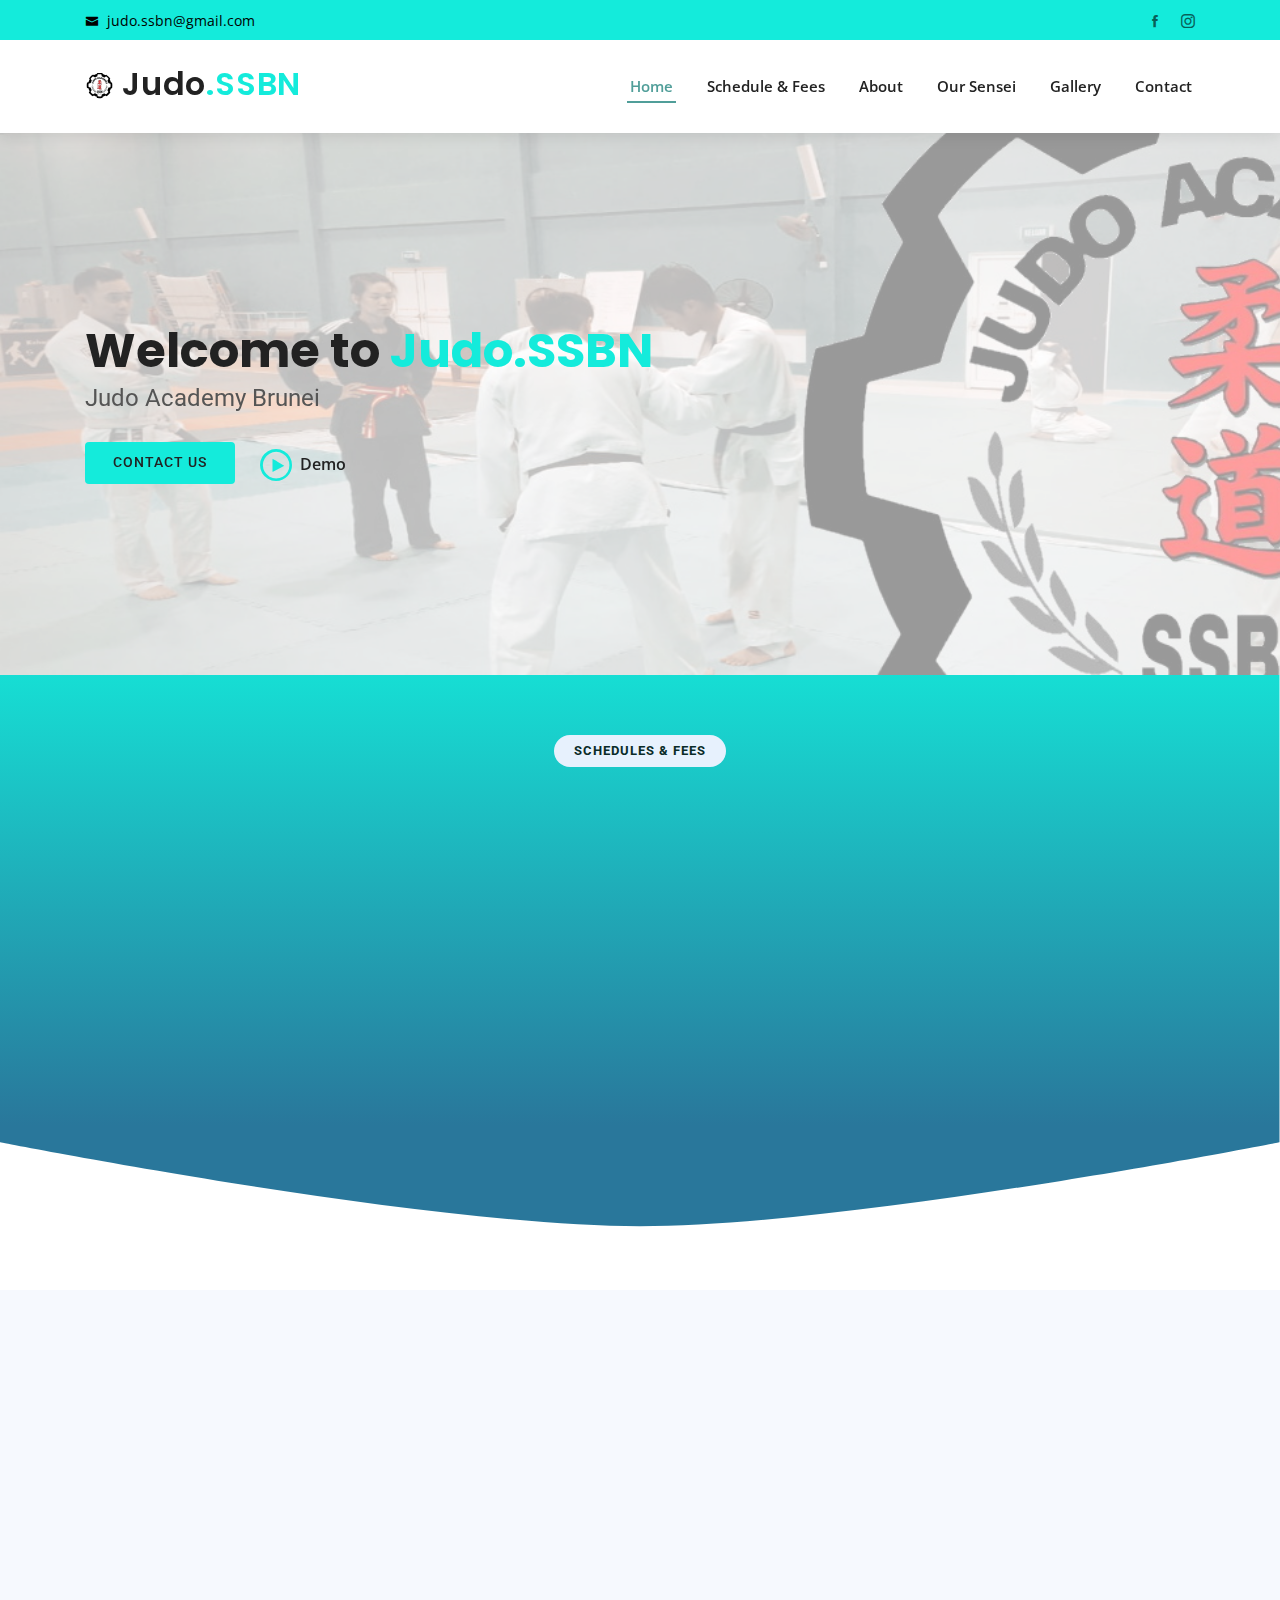
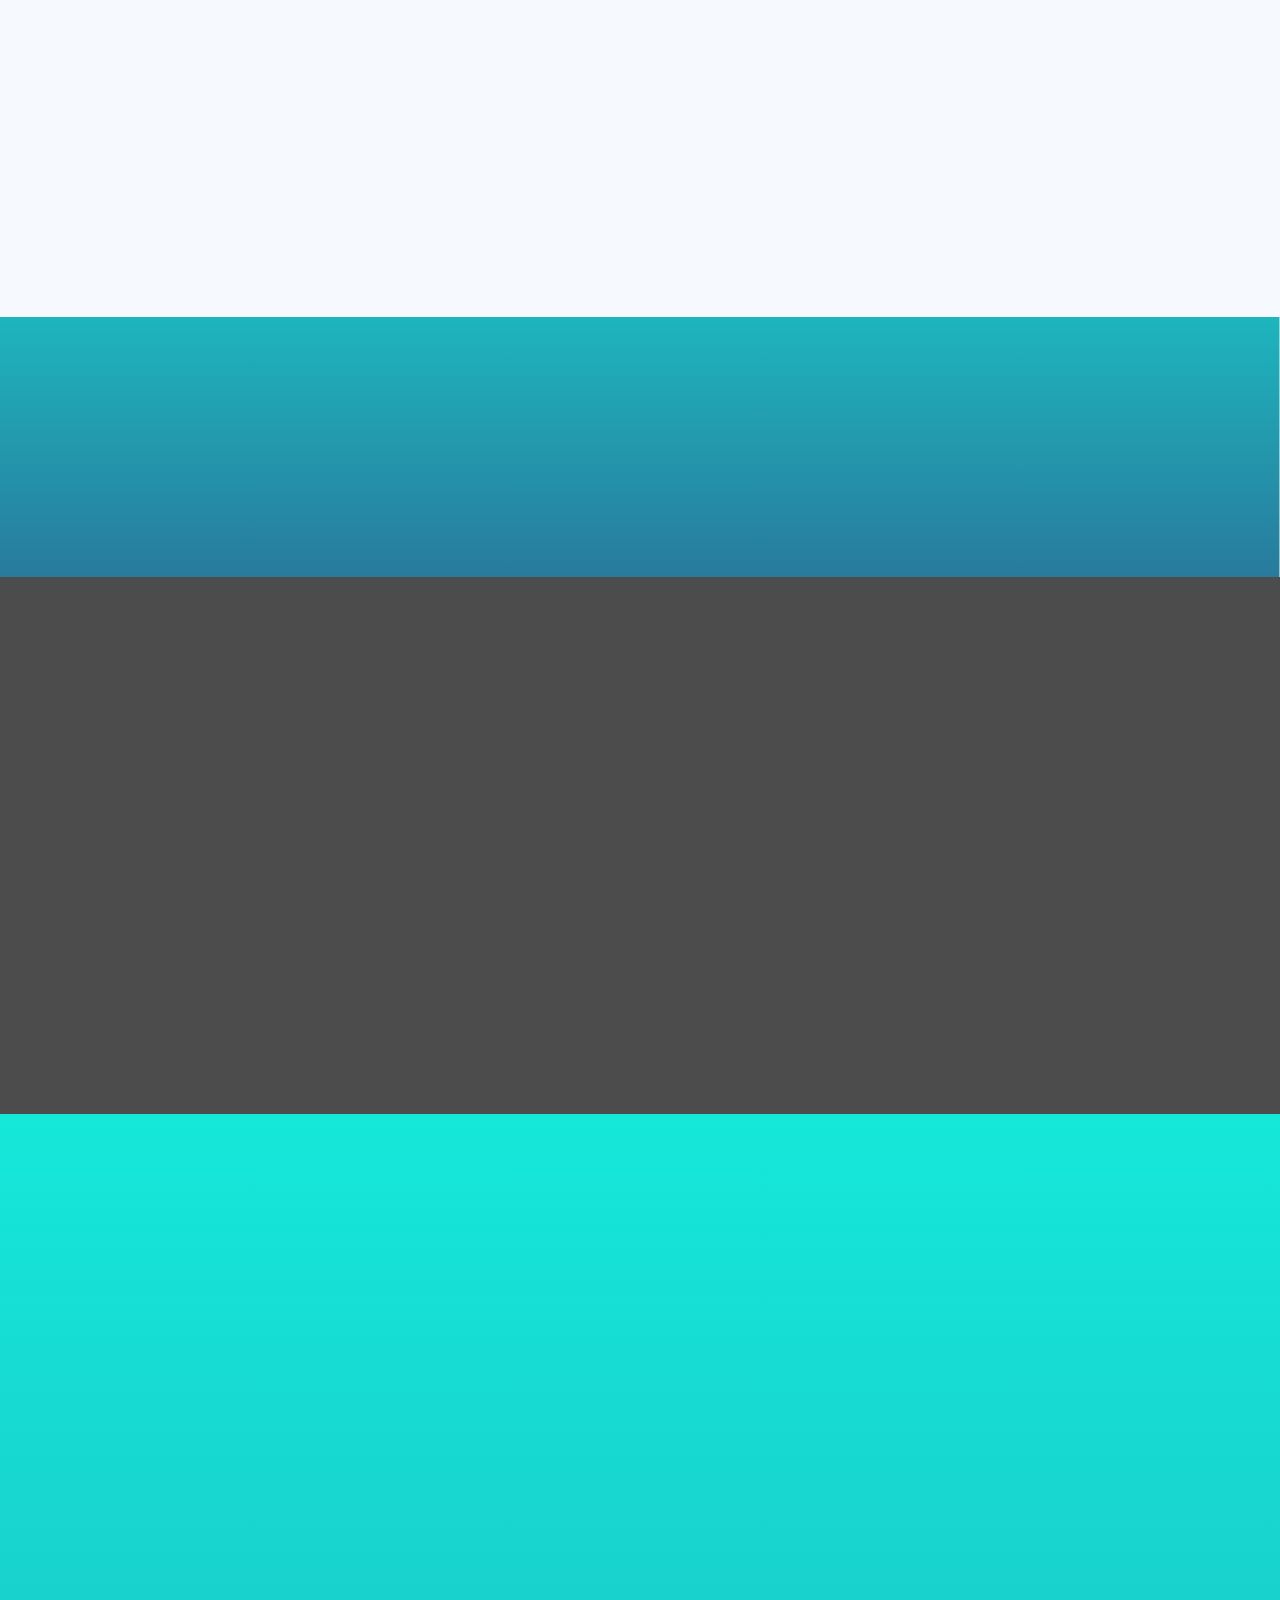
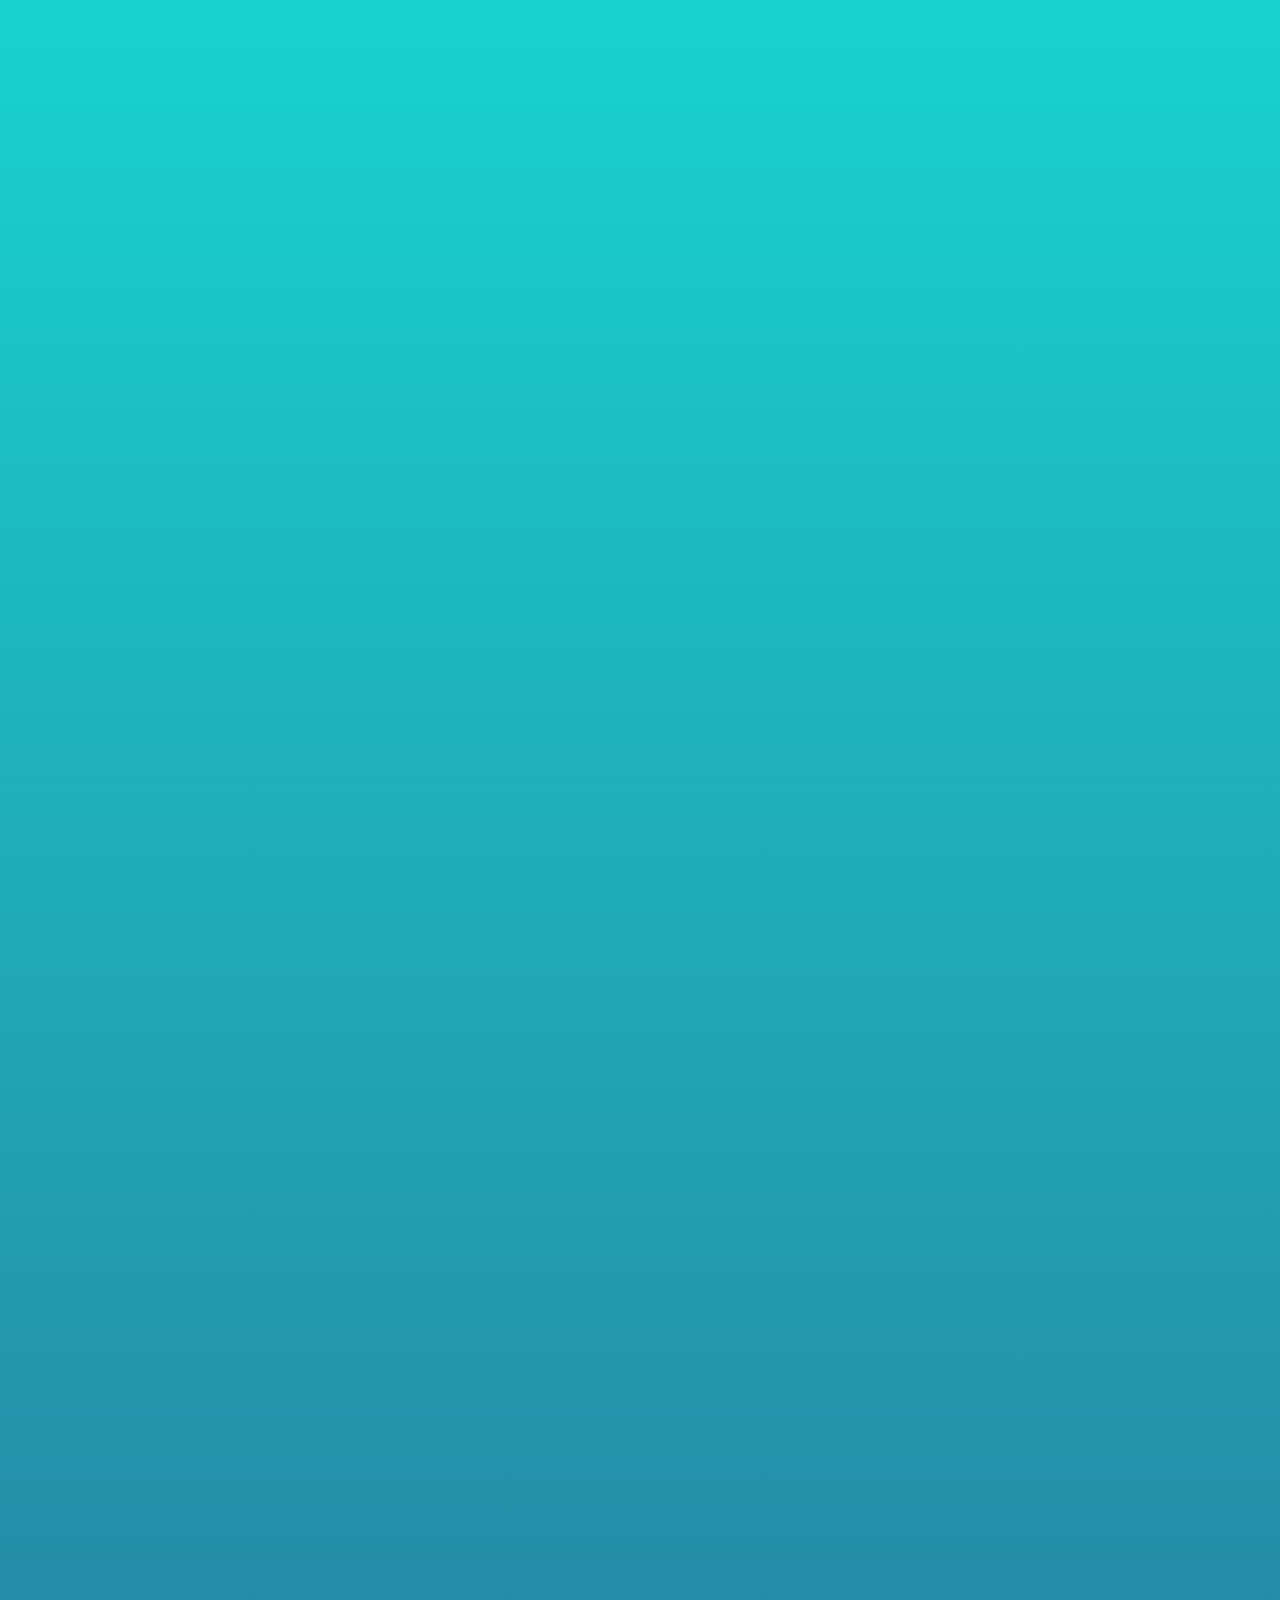
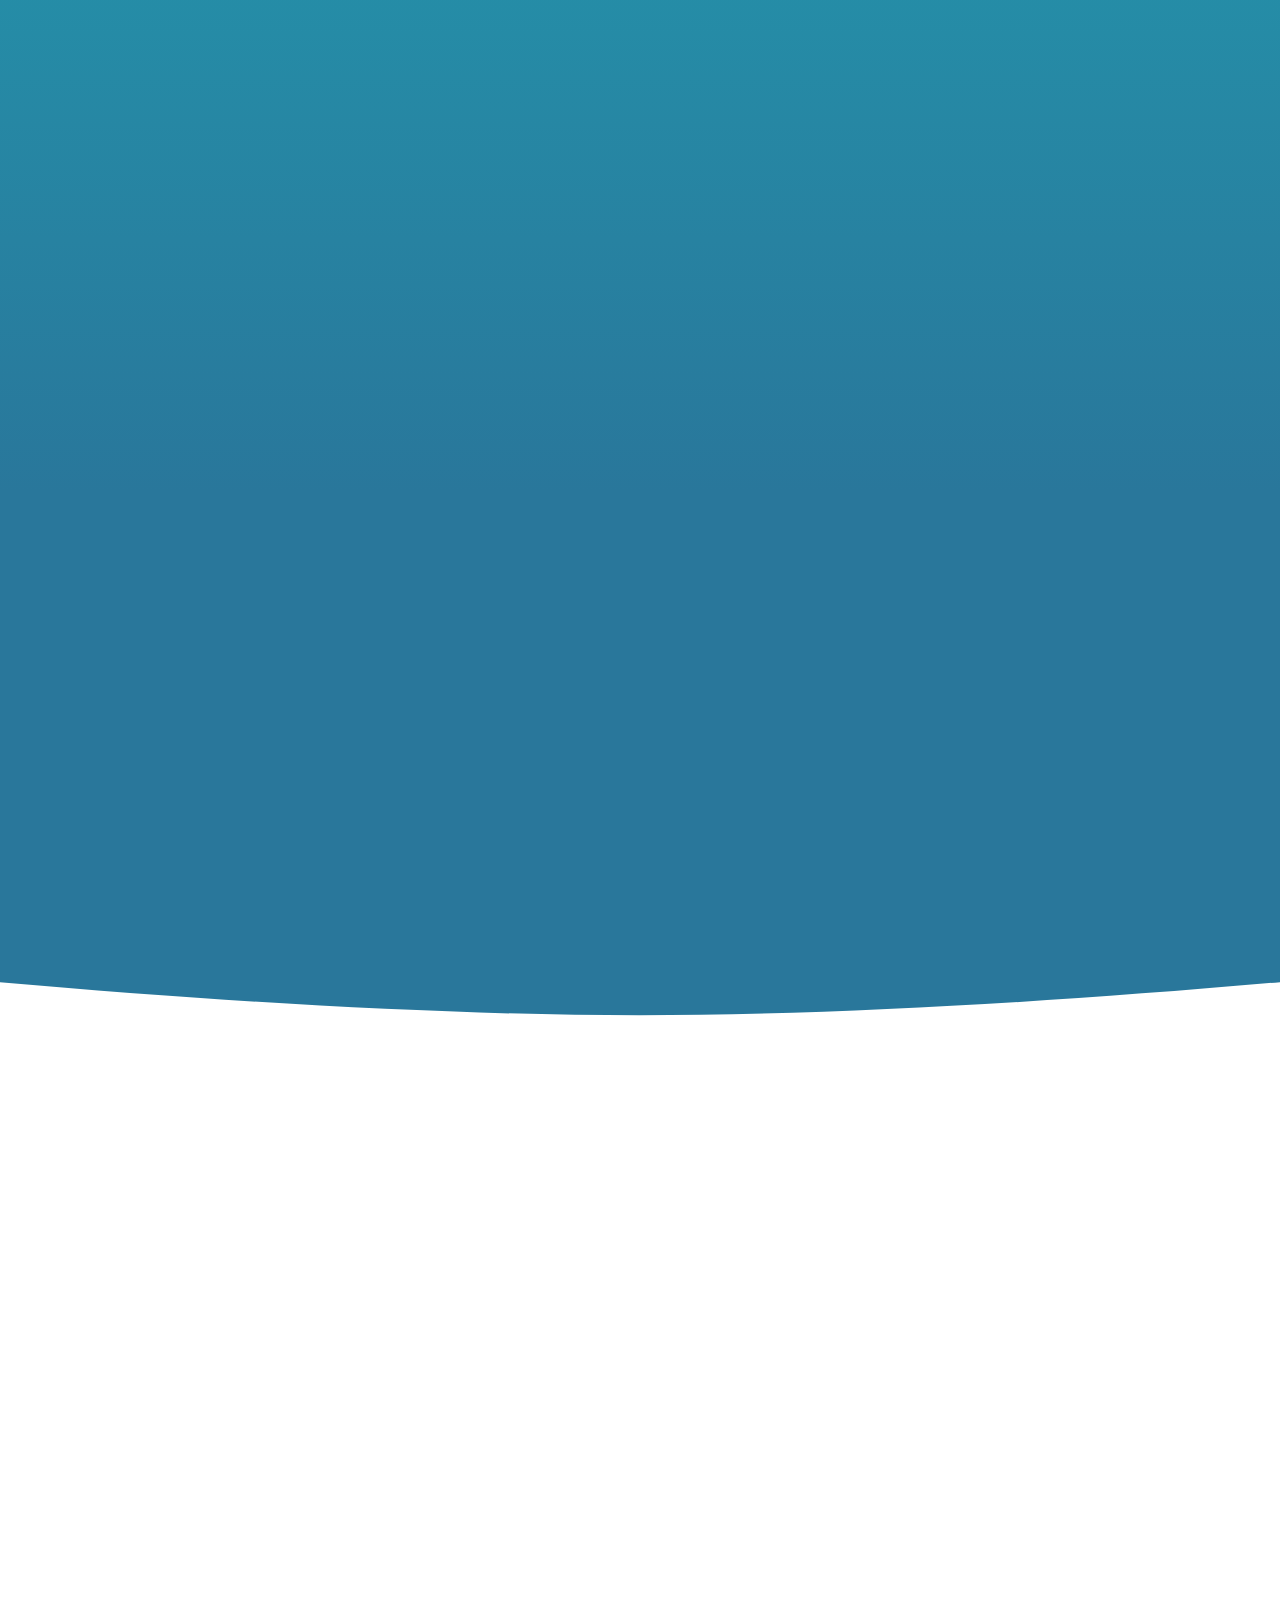
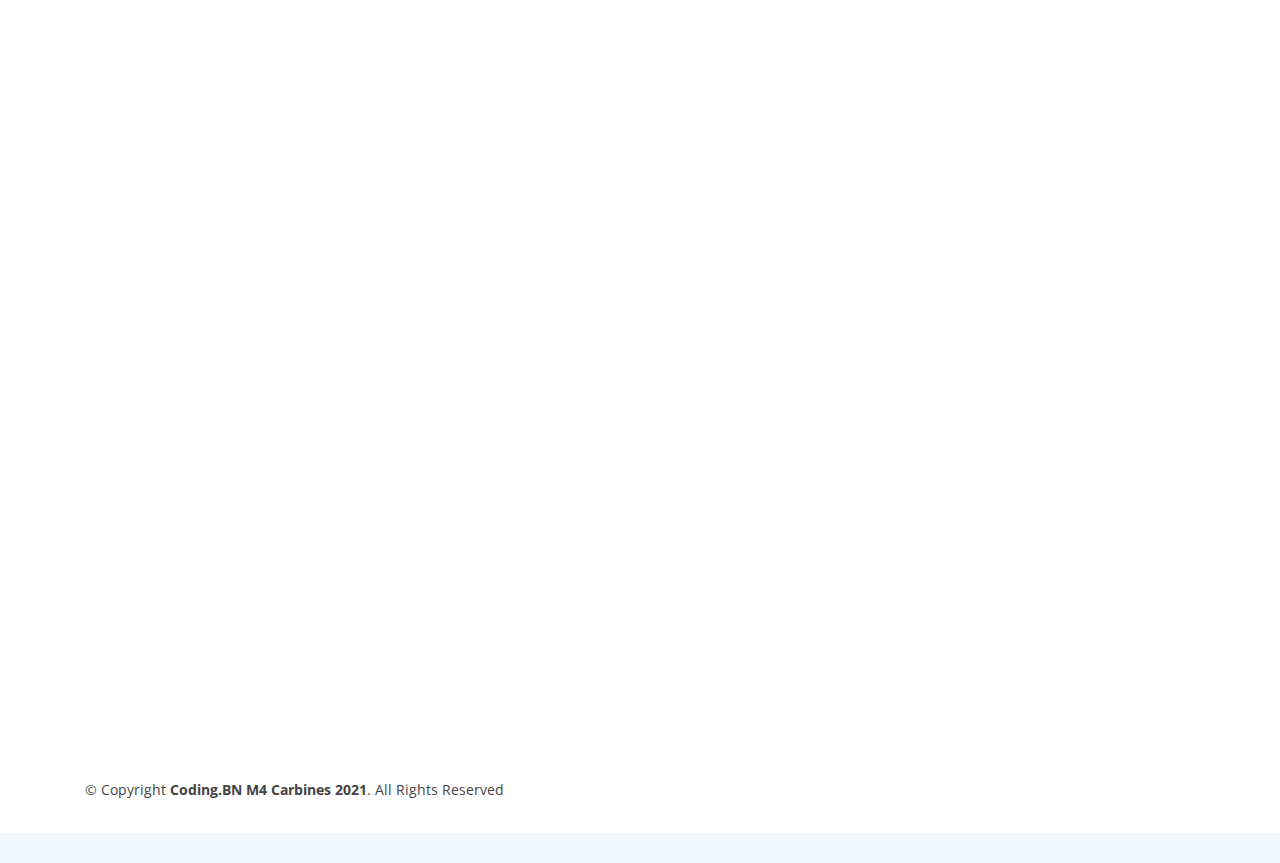
==== index.html @ c6aaea05 "Update index.html" ====
<!DOCTYPE html>
<html lang="en">

<head>
  <meta charset="utf-8">
  <meta content="width=device-width, initial-scale=1.0" name="viewport">
  <title>Judo Academy SSBN</title>
  <meta content="Coding.BN M4 Carbines" name="author">
  <!-- SEO Keywords-->
  <meta content="Judo, Club, Brunei" name="keywords">

  <!-- Favicons -->
  <link rel="apple-touch-icon" sizes="180x180" href="img/favicon_package_v0.16/apple-touch-icon.png">
  <link rel="icon" type="image/png" sizes="32x32" href="img/favicon_package_v0.16/favicon-32x32.png">
  <link rel="icon" type="image/png" sizes="16x16" href="img/favicon_package_v0.16/favicon-16x16.png">
  <link rel="manifest" href="img/favicon_package_v0.16/site.webmanifest">

  <!-- Google Fonts -->
  <link
    href="https://fonts.googleapis.com/css?family=Open+Sans:300,300i,400,400i,600,600i,700,700i|Roboto:300,300i,400,400i,500,500i,600,600i,700,700i|Poppins:300,300i,400,400i,500,500i,600,600i,700,700i"
    rel="stylesheet">

  <!-- Vendor CSS Files -->
  <link href="vendor/bootstrap/css/bootstrap.min.css" rel="stylesheet">
  <link href="vendor/icofont/icofont.min.css" rel="stylesheet">
  <link href="vendor/boxicons/css/boxicons.min.css" rel="stylesheet">
  <link href="vendor/owl.carousel/assets/owl.carousel.min.css" rel="stylesheet">
  <link href="vendor/venobox/venobox.css" rel="stylesheet">
  <link href="vendor/aos/aos.css" rel="stylesheet">

  <!-- Custom CSS Files -->
  <link href="css/style.css" rel="stylesheet">

</head>

<body>

  <!-- ======= Top Bar ======= -->
  <div id="topbar" class="d-none d-lg-flex align-items-center fixed-top">
    <div class="container d-flex">
      <div class="contact-info mr-auto">
        <i class="icofont-envelope"></i> <a href="mailto:judo.ssbn@gmail.com" target="_blank">judo.ssbn@gmail.com</a>
      </div>
      <div class="social-links">
        <a href="https://www.facebook.com/JudoAcademyBrunei/" class="facebook" target="_blank"><i
            class="icofont-facebook"></i></a>
        <a href="https://www.instagram.com/judo.ssbn/" class="instagram" target="_blank"><i
            class="icofont-instagram"></i></a>
      </div>
    </div>
  </div>

  <!-- ======= Header ======= -->
  <header id="header" class="fixed-top">
    <div class="container d-flex align-items-center">

      <h1 class="logo mr-auto"><a href="index.html"><img src="img/logo.svg" alt="JudoSSBN Logo">
          Judo<span>.SSBN</span></a></h1>

      <nav class="nav-menu d-none d-lg-block">
        <ul>
          <li class="active"><a href="#header">Home</a></li>
          <li><a href="#schedule">Schedule & Fees</a></li>
          <li><a href="#about">About</a></li>
          <li><a href="#senseis">Our Sensei</a></li>
          <li><a href="#gallery">Gallery</a></li>
          <li><a href="#contact">Contact</a></li>

        </ul>
      </nav>

    </div>
  </header>
  <!-- End Header -->

  <!-- ======= Hero Section ======= -->
  <section id="hero" class="d-flex align-items-center">
    <div class="container" data-aos="zoom-out" data-aos-delay="100">
      <h1>Welcome to <span>Judo.SSBN</span>
      </h1>
      <h2>Judo Academy Brunei</h2>
      <div class="d-flex">
        <a href="#contact" class="btn-get-started scrollto">Contact Us</a>
        <a href="https://youtu.be/VrXhVTHoS9g" class="venobox btn-watch-video" data-vbtype="video"
          data-autoplay="true">Demo<i class="icofont-play-alt-2"></i></a>
      </div>
    </div>
  </section>
  <!-- End Hero -->

  <main id="main">
    <!-- ======= schedule Section ======= -->
    <section id="schedule" class="featured-services">
      <div class="container" id="featured-services" data-aos="fade-up">

        <div class="section-title">
          <h2>Schedules & Fees</h2>
        </div>
        <div class="row justify-content-center text-center">
          <div class="col-md-6 col-lg-5 d-flex align-items-stretch mb-5 mb-lg-0">
            <div class="icon-box col-md-12" data-aos="fade-up" data-aos-delay="100">
              <div class="icon"><i class="bx bxl-dribbble"></i></div>
              <h4 class="title"><a href="#">Beginner Classes</a></h4>
              <p class="description">Monday & Friday<br>7:00pm - 8:15pm</p>
            </div>
          </div>

          <div class="col-md-6 col-lg-5 d-flex align-items-stretch mb-5 mb-lg-0">
            <div class="icon-box col-md-12" data-aos="fade-up" data-aos-delay="200">
              <div class="icon"><i class="bx bx-file"></i></div>
              <h4 class="title"><a href="#">Intermediate Classes</a></h4>
              <p class="description">Monday & Friday<br>8:15pm - 9:30pm</p>
            </div>
          </div>

          <div class="col-md-12 col-lg-10 d-flex align-items-stretch mt-4 mb-5 mb-lg-0">
            <div class="icon-box col-md-12" data-aos="fade-up" data-aos-delay="200">
              <div class="icon"><i class="bx bx-file"></i></div>
              <h4 class="title"><a href="#">Fees</a></h4>
              <p class="description">
                Registration: $10 <strong>|</strong> Per Session: $3 <strong>|</strong> All-Day Sessions: $5
              </p>
            </div>
          </div>

        </div>

      </div>
    </section>
    <!-- End schedule Section -->

    <!-- ======= About Section ======= -->
    <section id="about" class="about section-bg">
      <div class="container" data-aos="fade-up">

        <div class="section-title">
          <h2>About</h2>
          <h3>Find Out More About <span>Judo.SSBN</span></h3>
          <p>Judo Academy Brunei or Judo SSBN for short is <strong>the</strong> place to learn Judo. Established in
            2016, we're dedicated to provide a safe learning environment.</p>
        </div>

        <div class="row">
          <div class="col-lg-6" data-aos="zoom-out" data-aos-delay="100">
            <img src="img/about.jpg" alt="2 dudes practising throwing" class="responsive-image">
          </div>
          <div class="col-lg-6 pt-4 pt-lg-0 content d-flex flex-column justify-content-center" data-aos="fade-up"
            data-aos-delay="100">
            <h3>Facilities</h3>
            <ul>
              <li>
                <i class="bx bx-store-alt"></i>
                <div>
                  <h5>Rooms</h5>
                  <p>One large room fully padded.</p>
                </div>
              </li>
              <li>
                <i class="bx bx-images"></i>
                <div>
                  <h5>Protective Gear</h5>
                  <p>???</p>
                </div>
              </li>
            </ul>
          </div>
        </div>

      </div>
    </section><!-- End About Section -->

    <!-- ======= Counts Section ======= -->
    <section id="counts" class="counts">
      <div class="container" data-aos="fade-up">

        <div class="row">

          <div class="col-lg-4 col-md-6">
            <div class="count-box">
              <i class="icofont-first-aid-alt"></i>
              <span data-toggle="counter-up">0</span>
              <p>Total Injuries</p>
            </div>
          </div>

          <div class="col-lg-4 col-md-6 mt-5 mt-md-0">
            <div class="count-box">
              <i class="icofont-certificate"></i>
              <span data-toggle="counter-up">69</span>
              <p>Certificates Issued</p>
            </div>
          </div>

          <div class="col-lg-4 col-md-6 mt-5 mt-lg-0">
            <div class="count-box">
              <i class="icofont-flag"></i>
              <span data-toggle="counter-up">4</span>
              <p>Times represented Brunei</p>
            </div>
          </div>

        </div>

      </div>
    </section><!-- End Counts Section -->

    <!-- ======= Sensei Section ======= -->
    <section id="senseis" class="testimonials">
      <div class="container" data-aos="zoom-in">
        <div class="section-title">
          <h2>Our Sensei</h2>
        </div>
        <div class="owl-carousel testimonials-carousel">

          <div class="testimonial-item">
            <!-- For future pictures<img src="img/testimonials/testimonials-1.jpg" class="testimonial-img" alt=""> -->
            <div style="width:200px;height:200px;"></div>
            <h3>Instructor Name</h3>
            <h4>Instructor Position</h4>
            <p>
              <i class="bx bxs-quote-alt-left quote-icon-left"></i>
              Belt colour + years teaching.
              <i class="bx bxs-quote-alt-right quote-icon-right"></i>
            </p>
          </div>

        </div>

      </div>
    </section><!-- End Sensei Section -->

    <!-- ======= Gallery Section ======= -->
    <section id="gallery" class="portfolio">
      <div class="container" data-aos="fade-up">
        <div class="section-title">
          <h2>Gallery</h2>
        </div>

        <div class="row" data-aos="fade-up" data-aos-delay="100">
          <div class="col-lg-12 d-flex justify-content-center">
            <ul id="portfolio-flters">
              <li data-filter="*" class="filter-active">All</li>
              <li data-filter=".filter-pics">Pictures</li>
              <li data-filter=".filter-vids">Videos</li>
            </ul>
          </div>
        </div>

        <div class="row portfolio-container" data-aos="fade-up" data-aos-delay="200">

          <div class="col-lg-4 col-md-6 portfolio-item filter-vids">

            <blockquote class="instagram-media" data-instgrm-captioned data-instgrm-permalink="https://www.instagram.com/p/CKF5dtRBUP5/?utm_source=ig_embed&amp;utm_campaign=loading" data-instgrm-version="13" style=" background:#FFF; border:0; border-radius:3px; box-shadow:0 0 1px 0 rgba(0,0,0,0.5),0 1px 10px 0 rgba(0,0,0,0.15); margin: 1px; max-width:540px; min-width:326px; padding:0; width:99.375%; width:-webkit-calc(100% - 2px); width:calc(100% - 2px);"><div style="padding:16px;"> <a href="https://www.instagram.com/p/CKF5dtRBUP5/?utm_source=ig_embed&amp;utm_campaign=loading" style=" background:#FFFFFF; line-height:0; padding:0 0; text-align:center; text-decoration:none; width:100%;" target="_blank"> <div style=" display: flex; flex-direction: row; align-items: center;"> <div style="background-color: #F4F4F4; border-radius: 50%; flex-grow: 0; height: 40px; margin-right: 14px; width: 40px;"></div> <div style="display: flex; flex-direction: column; flex-grow: 1; justify-content: center;"> <div style=" background-color: #F4F4F4; border-radius: 4px; flex-grow: 0; height: 14px; margin-bottom: 6px; width: 100px;"></div> <div style=" background-color: #F4F4F4; border-radius: 4px; flex-grow: 0; height: 14px; width: 60px;"></div></div></div><div style="padding: 19% 0;"></div> <div style="display:block; height:50px; margin:0 auto 12px; width:50px;"><svg width="50px" height="50px" viewBox="0 0 60 60" version="1.1" xmlns="https://www.w3.org/2000/svg" xmlns:xlink="https://www.w3.org/1999/xlink"><g stroke="none" stroke-width="1" fill="none" fill-rule="evenodd"><g transform="translate(-511.000000, -20.000000)" fill="#000000"><g><path d="M556.869,30.41 C554.814,30.41 553.148,32.076 553.148,34.131 C553.148,36.186 554.814,37.852 556.869,37.852 C558.924,37.852 560.59,36.186 560.59,34.131 C560.59,32.076 558.924,30.41 556.869,30.41 M541,60.657 C535.114,60.657 530.342,55.887 530.342,50 C530.342,44.114 535.114,39.342 541,39.342 C546.887,39.342 551.658,44.114 551.658,50 C551.658,55.887 546.887,60.657 541,60.657 M541,33.886 C532.1,33.886 524.886,41.1 524.886,50 C524.886,58.899 532.1,66.113 541,66.113 C549.9,66.113 557.115,58.899 557.115,50 C557.115,41.1 549.9,33.886 541,33.886 M565.378,62.101 C565.244,65.022 564.756,66.606 564.346,67.663 C563.803,69.06 563.154,70.057 562.106,71.106 C561.058,72.155 560.06,72.803 558.662,73.347 C557.607,73.757 556.021,74.244 553.102,74.378 C549.944,74.521 548.997,74.552 541,74.552 C533.003,74.552 532.056,74.521 528.898,74.378 C525.979,74.244 524.393,73.757 523.338,73.347 C521.94,72.803 520.942,72.155 519.894,71.106 C518.846,70.057 518.197,69.06 517.654,67.663 C517.244,66.606 516.755,65.022 516.623,62.101 C516.479,58.943 516.448,57.996 516.448,50 C516.448,42.003 516.479,41.056 516.623,37.899 C516.755,34.978 517.244,33.391 517.654,32.338 C518.197,30.938 518.846,29.942 519.894,28.894 C520.942,27.846 521.94,27.196 523.338,26.654 C524.393,26.244 525.979,25.756 528.898,25.623 C532.057,25.479 533.004,25.448 541,25.448 C548.997,25.448 549.943,25.479 553.102,25.623 C556.021,25.756 557.607,26.244 558.662,26.654 C560.06,27.196 561.058,27.846 562.106,28.894 C563.154,29.942 563.803,30.938 564.346,32.338 C564.756,33.391 565.244,34.978 565.378,37.899 C565.522,41.056 565.552,42.003 565.552,50 C565.552,57.996 565.522,58.943 565.378,62.101 M570.82,37.631 C570.674,34.438 570.167,32.258 569.425,30.349 C568.659,28.377 567.633,26.702 565.965,25.035 C564.297,23.368 562.623,22.342 560.652,21.575 C558.743,20.834 556.562,20.326 553.369,20.18 C550.169,20.033 549.148,20 541,20 C532.853,20 531.831,20.033 528.631,20.18 C525.438,20.326 523.257,20.834 521.349,21.575 C519.376,22.342 517.703,23.368 516.035,25.035 C514.368,26.702 513.342,28.377 512.574,30.349 C511.834,32.258 511.326,34.438 511.181,37.631 C511.035,40.831 511,41.851 511,50 C511,58.147 511.035,59.17 511.181,62.369 C511.326,65.562 511.834,67.743 512.574,69.651 C513.342,71.625 514.368,73.296 516.035,74.965 C517.703,76.634 519.376,77.658 521.349,78.425 C523.257,79.167 525.438,79.673 528.631,79.82 C531.831,79.965 532.853,80.001 541,80.001 C549.148,80.001 550.169,79.965 553.369,79.82 C556.562,79.673 558.743,79.167 560.652,78.425 C562.623,77.658 564.297,76.634 565.965,74.965 C567.633,73.296 568.659,71.625 569.425,69.651 C570.167,67.743 570.674,65.562 570.82,62.369 C570.966,59.17 571,58.147 571,50 C571,41.851 570.966,40.831 570.82,37.631"></path></g></g></g></svg></div><div style="padding-top: 8px;"> <div style=" color:#3897f0; font-family:Arial,sans-serif; font-size:14px; font-style:normal; font-weight:550; line-height:18px;"> View this post on Instagram</div></div><div style="padding: 12.5% 0;"></div> <div style="display: flex; flex-direction: row; margin-bottom: 14px; align-items: center;"><div> <div style="background-color: #F4F4F4; border-radius: 50%; height: 12.5px; width: 12.5px; transform: translateX(0px) translateY(7px);"></div> <div style="background-color: #F4F4F4; height: 12.5px; transform: rotate(-45deg) translateX(3px) translateY(1px); width: 12.5px; flex-grow: 0; margin-right: 14px; margin-left: 2px;"></div> <div style="background-color: #F4F4F4; border-radius: 50%; height: 12.5px; width: 12.5px; transform: translateX(9px) translateY(-18px);"></div></div><div style="margin-left: 8px;"> <div style=" background-color: #F4F4F4; border-radius: 50%; flex-grow: 0; height: 20px; width: 20px;"></div> <div style=" width: 0; height: 0; border-top: 2px solid transparent; border-left: 6px solid #f4f4f4; border-bottom: 2px solid transparent; transform: translateX(16px) translateY(-4px) rotate(30deg)"></div></div><div style="margin-left: auto;"> <div style=" width: 0px; border-top: 8px solid #F4F4F4; border-right: 8px solid transparent; transform: translateY(16px);"></div> <div style=" background-color: #F4F4F4; flex-grow: 0; height: 12px; width: 16px; transform: translateY(-4px);"></div> <div style=" width: 0; height: 0; border-top: 8px solid #F4F4F4; border-left: 8px solid transparent; transform: translateY(-4px) translateX(8px);"></div></div></div> <div style="display: flex; flex-direction: column; flex-grow: 1; justify-content: center; margin-bottom: 24px;"> <div style=" background-color: #F4F4F4; border-radius: 4px; flex-grow: 0; height: 14px; margin-bottom: 6px; width: 224px;"></div> <div style=" background-color: #F4F4F4; border-radius: 4px; flex-grow: 0; height: 14px; width: 144px;"></div></div></a><p style=" color:#c9c8cd; font-family:Arial,sans-serif; font-size:14px; line-height:17px; margin-bottom:0; margin-top:8px; overflow:hidden; padding:8px 0 7px; text-align:center; text-overflow:ellipsis; white-space:nowrap;"><a href="https://www.instagram.com/p/CKF5dtRBUP5/?utm_source=ig_embed&amp;utm_campaign=loading" style=" color:#c9c8cd; font-family:Arial,sans-serif; font-size:14px; font-style:normal; font-weight:normal; line-height:17px; text-decoration:none;" target="_blank">A post shared by Judo Academy SSBN (@judo.ssbn)</a></p></div></blockquote> <script async src="//www.instagram.com/embed.js"></script>

          </div>
          <div class="col-lg-4 col-md-6 portfolio-item filter-vids">

            <blockquote class="instagram-media" data-instgrm-captioned data-instgrm-permalink="https://www.instagram.com/p/CKT3iAeBcIG/?utm_source=ig_embed&amp;utm_campaign=loading" data-instgrm-version="13" style=" background:#FFF; border:0; border-radius:3px; box-shadow:0 0 1px 0 rgba(0,0,0,0.5),0 1px 10px 0 rgba(0,0,0,0.15); margin: 1px; max-width:540px; min-width:326px; padding:0; width:99.375%; width:-webkit-calc(100% - 2px); width:calc(100% - 2px);"><div style="padding:16px;"> <a href="https://www.instagram.com/p/CKT3iAeBcIG/?utm_source=ig_embed&amp;utm_campaign=loading" style=" background:#FFFFFF; line-height:0; padding:0 0; text-align:center; text-decoration:none; width:100%;" target="_blank"> <div style=" display: flex; flex-direction: row; align-items: center;"> <div style="background-color: #F4F4F4; border-radius: 50%; flex-grow: 0; height: 40px; margin-right: 14px; width: 40px;"></div> <div style="display: flex; flex-direction: column; flex-grow: 1; justify-content: center;"> <div style=" background-color: #F4F4F4; border-radius: 4px; flex-grow: 0; height: 14px; margin-bottom: 6px; width: 100px;"></div> <div style=" background-color: #F4F4F4; border-radius: 4px; flex-grow: 0; height: 14px; width: 60px;"></div></div></div><div style="padding: 19% 0;"></div> <div style="display:block; height:50px; margin:0 auto 12px; width:50px;"><svg width="50px" height="50px" viewBox="0 0 60 60" version="1.1" xmlns="https://www.w3.org/2000/svg" xmlns:xlink="https://www.w3.org/1999/xlink"><g stroke="none" stroke-width="1" fill="none" fill-rule="evenodd"><g transform="translate(-511.000000, -20.000000)" fill="#000000"><g><path d="M556.869,30.41 C554.814,30.41 553.148,32.076 553.148,34.131 C553.148,36.186 554.814,37.852 556.869,37.852 C558.924,37.852 560.59,36.186 560.59,34.131 C560.59,32.076 558.924,30.41 556.869,30.41 M541,60.657 C535.114,60.657 530.342,55.887 530.342,50 C530.342,44.114 535.114,39.342 541,39.342 C546.887,39.342 551.658,44.114 551.658,50 C551.658,55.887 546.887,60.657 541,60.657 M541,33.886 C532.1,33.886 524.886,41.1 524.886,50 C524.886,58.899 532.1,66.113 541,66.113 C549.9,66.113 557.115,58.899 557.115,50 C557.115,41.1 549.9,33.886 541,33.886 M565.378,62.101 C565.244,65.022 564.756,66.606 564.346,67.663 C563.803,69.06 563.154,70.057 562.106,71.106 C561.058,72.155 560.06,72.803 558.662,73.347 C557.607,73.757 556.021,74.244 553.102,74.378 C549.944,74.521 548.997,74.552 541,74.552 C533.003,74.552 532.056,74.521 528.898,74.378 C525.979,74.244 524.393,73.757 523.338,73.347 C521.94,72.803 520.942,72.155 519.894,71.106 C518.846,70.057 518.197,69.06 517.654,67.663 C517.244,66.606 516.755,65.022 516.623,62.101 C516.479,58.943 516.448,57.996 516.448,50 C516.448,42.003 516.479,41.056 516.623,37.899 C516.755,34.978 517.244,33.391 517.654,32.338 C518.197,30.938 518.846,29.942 519.894,28.894 C520.942,27.846 521.94,27.196 523.338,26.654 C524.393,26.244 525.979,25.756 528.898,25.623 C532.057,25.479 533.004,25.448 541,25.448 C548.997,25.448 549.943,25.479 553.102,25.623 C556.021,25.756 557.607,26.244 558.662,26.654 C560.06,27.196 561.058,27.846 562.106,28.894 C563.154,29.942 563.803,30.938 564.346,32.338 C564.756,33.391 565.244,34.978 565.378,37.899 C565.522,41.056 565.552,42.003 565.552,50 C565.552,57.996 565.522,58.943 565.378,62.101 M570.82,37.631 C570.674,34.438 570.167,32.258 569.425,30.349 C568.659,28.377 567.633,26.702 565.965,25.035 C564.297,23.368 562.623,22.342 560.652,21.575 C558.743,20.834 556.562,20.326 553.369,20.18 C550.169,20.033 549.148,20 541,20 C532.853,20 531.831,20.033 528.631,20.18 C525.438,20.326 523.257,20.834 521.349,21.575 C519.376,22.342 517.703,23.368 516.035,25.035 C514.368,26.702 513.342,28.377 512.574,30.349 C511.834,32.258 511.326,34.438 511.181,37.631 C511.035,40.831 511,41.851 511,50 C511,58.147 511.035,59.17 511.181,62.369 C511.326,65.562 511.834,67.743 512.574,69.651 C513.342,71.625 514.368,73.296 516.035,74.965 C517.703,76.634 519.376,77.658 521.349,78.425 C523.257,79.167 525.438,79.673 528.631,79.82 C531.831,79.965 532.853,80.001 541,80.001 C549.148,80.001 550.169,79.965 553.369,79.82 C556.562,79.673 558.743,79.167 560.652,78.425 C562.623,77.658 564.297,76.634 565.965,74.965 C567.633,73.296 568.659,71.625 569.425,69.651 C570.167,67.743 570.674,65.562 570.82,62.369 C570.966,59.17 571,58.147 571,50 C571,41.851 570.966,40.831 570.82,37.631"></path></g></g></g></svg></div><div style="padding-top: 8px;"> <div style=" color:#3897f0; font-family:Arial,sans-serif; font-size:14px; font-style:normal; font-weight:550; line-height:18px;"> View this post on Instagram</div></div><div style="padding: 12.5% 0;"></div> <div style="display: flex; flex-direction: row; margin-bottom: 14px; align-items: center;"><div> <div style="background-color: #F4F4F4; border-radius: 50%; height: 12.5px; width: 12.5px; transform: translateX(0px) translateY(7px);"></div> <div style="background-color: #F4F4F4; height: 12.5px; transform: rotate(-45deg) translateX(3px) translateY(1px); width: 12.5px; flex-grow: 0; margin-right: 14px; margin-left: 2px;"></div> <div style="background-color: #F4F4F4; border-radius: 50%; height: 12.5px; width: 12.5px; transform: translateX(9px) translateY(-18px);"></div></div><div style="margin-left: 8px;"> <div style=" background-color: #F4F4F4; border-radius: 50%; flex-grow: 0; height: 20px; width: 20px;"></div> <div style=" width: 0; height: 0; border-top: 2px solid transparent; border-left: 6px solid #f4f4f4; border-bottom: 2px solid transparent; transform: translateX(16px) translateY(-4px) rotate(30deg)"></div></div><div style="margin-left: auto;"> <div style=" width: 0px; border-top: 8px solid #F4F4F4; border-right: 8px solid transparent; transform: translateY(16px);"></div> <div style=" background-color: #F4F4F4; flex-grow: 0; height: 12px; width: 16px; transform: translateY(-4px);"></div> <div style=" width: 0; height: 0; border-top: 8px solid #F4F4F4; border-left: 8px solid transparent; transform: translateY(-4px) translateX(8px);"></div></div></div> <div style="display: flex; flex-direction: column; flex-grow: 1; justify-content: center; margin-bottom: 24px;"> <div style=" background-color: #F4F4F4; border-radius: 4px; flex-grow: 0; height: 14px; margin-bottom: 6px; width: 224px;"></div> <div style=" background-color: #F4F4F4; border-radius: 4px; flex-grow: 0; height: 14px; width: 144px;"></div></div></a><p style=" color:#c9c8cd; font-family:Arial,sans-serif; font-size:14px; line-height:17px; margin-bottom:0; margin-top:8px; overflow:hidden; padding:8px 0 7px; text-align:center; text-overflow:ellipsis; white-space:nowrap;"><a href="https://www.instagram.com/p/CKT3iAeBcIG/?utm_source=ig_embed&amp;utm_campaign=loading" style=" color:#c9c8cd; font-family:Arial,sans-serif; font-size:14px; font-style:normal; font-weight:normal; line-height:17px; text-decoration:none;" target="_blank">A post shared by Judo Academy SSBN (@judo.ssbn)</a></p></div></blockquote> <script async src="//www.instagram.com/embed.js"></script>

          </div>
          <div class="col-lg-4 col-md-6 portfolio-item filter-vids">

            <blockquote class="instagram-media" data-instgrm-captioned data-instgrm-permalink="https://www.instagram.com/p/CHfODFgBqXS/?utm_source=ig_embed&amp;utm_campaign=loading" data-instgrm-version="13" style=" background:#FFF; border:0; border-radius:3px; box-shadow:0 0 1px 0 rgba(0,0,0,0.5),0 1px 10px 0 rgba(0,0,0,0.15); margin: 1px; max-width:540px; min-width:326px; padding:0; width:99.375%; width:-webkit-calc(100% - 2px); width:calc(100% - 2px);"><div style="padding:16px;"> <a href="https://www.instagram.com/p/CHfODFgBqXS/?utm_source=ig_embed&amp;utm_campaign=loading" style=" background:#FFFFFF; line-height:0; padding:0 0; text-align:center; text-decoration:none; width:100%;" target="_blank"> <div style=" display: flex; flex-direction: row; align-items: center;"> <div style="background-color: #F4F4F4; border-radius: 50%; flex-grow: 0; height: 40px; margin-right: 14px; width: 40px;"></div> <div style="display: flex; flex-direction: column; flex-grow: 1; justify-content: center;"> <div style=" background-color: #F4F4F4; border-radius: 4px; flex-grow: 0; height: 14px; margin-bottom: 6px; width: 100px;"></div> <div style=" background-color: #F4F4F4; border-radius: 4px; flex-grow: 0; height: 14px; width: 60px;"></div></div></div><div style="padding: 19% 0;"></div> <div style="display:block; height:50px; margin:0 auto 12px; width:50px;"><svg width="50px" height="50px" viewBox="0 0 60 60" version="1.1" xmlns="https://www.w3.org/2000/svg" xmlns:xlink="https://www.w3.org/1999/xlink"><g stroke="none" stroke-width="1" fill="none" fill-rule="evenodd"><g transform="translate(-511.000000, -20.000000)" fill="#000000"><g><path d="M556.869,30.41 C554.814,30.41 553.148,32.076 553.148,34.131 C553.148,36.186 554.814,37.852 556.869,37.852 C558.924,37.852 560.59,36.186 560.59,34.131 C560.59,32.076 558.924,30.41 556.869,30.41 M541,60.657 C535.114,60.657 530.342,55.887 530.342,50 C530.342,44.114 535.114,39.342 541,39.342 C546.887,39.342 551.658,44.114 551.658,50 C551.658,55.887 546.887,60.657 541,60.657 M541,33.886 C532.1,33.886 524.886,41.1 524.886,50 C524.886,58.899 532.1,66.113 541,66.113 C549.9,66.113 557.115,58.899 557.115,50 C557.115,41.1 549.9,33.886 541,33.886 M565.378,62.101 C565.244,65.022 564.756,66.606 564.346,67.663 C563.803,69.06 563.154,70.057 562.106,71.106 C561.058,72.155 560.06,72.803 558.662,73.347 C557.607,73.757 556.021,74.244 553.102,74.378 C549.944,74.521 548.997,74.552 541,74.552 C533.003,74.552 532.056,74.521 528.898,74.378 C525.979,74.244 524.393,73.757 523.338,73.347 C521.94,72.803 520.942,72.155 519.894,71.106 C518.846,70.057 518.197,69.06 517.654,67.663 C517.244,66.606 516.755,65.022 516.623,62.101 C516.479,58.943 516.448,57.996 516.448,50 C516.448,42.003 516.479,41.056 516.623,37.899 C516.755,34.978 517.244,33.391 517.654,32.338 C518.197,30.938 518.846,29.942 519.894,28.894 C520.942,27.846 521.94,27.196 523.338,26.654 C524.393,26.244 525.979,25.756 528.898,25.623 C532.057,25.479 533.004,25.448 541,25.448 C548.997,25.448 549.943,25.479 553.102,25.623 C556.021,25.756 557.607,26.244 558.662,26.654 C560.06,27.196 561.058,27.846 562.106,28.894 C563.154,29.942 563.803,30.938 564.346,32.338 C564.756,33.391 565.244,34.978 565.378,37.899 C565.522,41.056 565.552,42.003 565.552,50 C565.552,57.996 565.522,58.943 565.378,62.101 M570.82,37.631 C570.674,34.438 570.167,32.258 569.425,30.349 C568.659,28.377 567.633,26.702 565.965,25.035 C564.297,23.368 562.623,22.342 560.652,21.575 C558.743,20.834 556.562,20.326 553.369,20.18 C550.169,20.033 549.148,20 541,20 C532.853,20 531.831,20.033 528.631,20.18 C525.438,20.326 523.257,20.834 521.349,21.575 C519.376,22.342 517.703,23.368 516.035,25.035 C514.368,26.702 513.342,28.377 512.574,30.349 C511.834,32.258 511.326,34.438 511.181,37.631 C511.035,40.831 511,41.851 511,50 C511,58.147 511.035,59.17 511.181,62.369 C511.326,65.562 511.834,67.743 512.574,69.651 C513.342,71.625 514.368,73.296 516.035,74.965 C517.703,76.634 519.376,77.658 521.349,78.425 C523.257,79.167 525.438,79.673 528.631,79.82 C531.831,79.965 532.853,80.001 541,80.001 C549.148,80.001 550.169,79.965 553.369,79.82 C556.562,79.673 558.743,79.167 560.652,78.425 C562.623,77.658 564.297,76.634 565.965,74.965 C567.633,73.296 568.659,71.625 569.425,69.651 C570.167,67.743 570.674,65.562 570.82,62.369 C570.966,59.17 571,58.147 571,50 C571,41.851 570.966,40.831 570.82,37.631"></path></g></g></g></svg></div><div style="padding-top: 8px;"> <div style=" color:#3897f0; font-family:Arial,sans-serif; font-size:14px; font-style:normal; font-weight:550; line-height:18px;"> View this post on Instagram</div></div><div style="padding: 12.5% 0;"></div> <div style="display: flex; flex-direction: row; margin-bottom: 14px; align-items: center;"><div> <div style="background-color: #F4F4F4; border-radius: 50%; height: 12.5px; width: 12.5px; transform: translateX(0px) translateY(7px);"></div> <div style="background-color: #F4F4F4; height: 12.5px; transform: rotate(-45deg) translateX(3px) translateY(1px); width: 12.5px; flex-grow: 0; margin-right: 14px; margin-left: 2px;"></div> <div style="background-color: #F4F4F4; border-radius: 50%; height: 12.5px; width: 12.5px; transform: translateX(9px) translateY(-18px);"></div></div><div style="margin-left: 8px;"> <div style=" background-color: #F4F4F4; border-radius: 50%; flex-grow: 0; height: 20px; width: 20px;"></div> <div style=" width: 0; height: 0; border-top: 2px solid transparent; border-left: 6px solid #f4f4f4; border-bottom: 2px solid transparent; transform: translateX(16px) translateY(-4px) rotate(30deg)"></div></div><div style="margin-left: auto;"> <div style=" width: 0px; border-top: 8px solid #F4F4F4; border-right: 8px solid transparent; transform: translateY(16px);"></div> <div style=" background-color: #F4F4F4; flex-grow: 0; height: 12px; width: 16px; transform: translateY(-4px);"></div> <div style=" width: 0; height: 0; border-top: 8px solid #F4F4F4; border-left: 8px solid transparent; transform: translateY(-4px) translateX(8px);"></div></div></div> <div style="display: flex; flex-direction: column; flex-grow: 1; justify-content: center; margin-bottom: 24px;"> <div style=" background-color: #F4F4F4; border-radius: 4px; flex-grow: 0; height: 14px; margin-bottom: 6px; width: 224px;"></div> <div style=" background-color: #F4F4F4; border-radius: 4px; flex-grow: 0; height: 14px; width: 144px;"></div></div></a><p style=" color:#c9c8cd; font-family:Arial,sans-serif; font-size:14px; line-height:17px; margin-bottom:0; margin-top:8px; overflow:hidden; padding:8px 0 7px; text-align:center; text-overflow:ellipsis; white-space:nowrap;"><a href="https://www.instagram.com/p/CHfODFgBqXS/?utm_source=ig_embed&amp;utm_campaign=loading" style=" color:#c9c8cd; font-family:Arial,sans-serif; font-size:14px; font-style:normal; font-weight:normal; line-height:17px; text-decoration:none;" target="_blank">A post shared by Judo Academy SSBN (@judo.ssbn)</a></p></div></blockquote> <script async src="//www.instagram.com/embed.js"></script>

          </div>
          <div class="col-lg-4 col-md-6 portfolio-item filter-pics">
            
            <a class="venobox" href="img/Galleery/1.jpg"><img src="img/Galleery/1.jpg" class="responsive-image"/></a>

          </div>
          <div class="col-lg-4 col-md-6 portfolio-item filter-pics">

            <img src="img/Galleery/2.jpg" class="responsive-image">

          </div>
          <div class="col-lg-4 col-md-6 portfolio-item filter-pics">

            <img src="img/Galleery/3.jpg" class="responsive-image">

          </div>
          <div class="col-lg-4 col-md-6 portfolio-item filter-pics">

            <img src="img/Galleery/5.jpg" class="responsive-image">

          </div>
          <div class="col-lg-4 col-md-6 portfolio-item filter-pics">

            <img src="img/Galleery/6.jpg" class="responsive-image">

          </div>
          <div class="col-lg-4 col-md-6 portfolio-item filter-pics">

            <img src="img/Galleery/7.jpg" class="responsive-image">

          </div>
          <div class="col-lg-4 col-md-6 portfolio-item filter-pics">

            <img src="img/Galleery/8.jpg" class="responsive-image">

          </div>
          <div class="col-lg-4 col-md-6 portfolio-item filter-pics">

            <img src="img/Galleery/logo_background-top.PNG" class="responsive-image">

          </div>
          <div class="col-lg-4 col-md-6 portfolio-item filter-pics">

            <img src="img/Galleery/WhatsApp Image 2021-03-23 at 15.58.16.jpeg" class="responsive-image">

          </div>
          <div class="col-lg-4 col-md-6 portfolio-item filter-pics">

            <img src="img/Galleery/WhatsApp Image 2021-03-23 at 15.58.16.jpg" class="responsive-image">

          </div>
          <div class="col-lg-4 col-md-6 portfolio-item filter-pics">

            <img src="img/Galleery/WhatsApp Image 2021-03-23 at 15.58.19 (1).jpg" class="responsive-image">

          </div>
          <div class="col-lg-4 col-md-6 portfolio-item filter-pics">

            <img src="img/Galleery/WhatsApp Image 2021-03-23 at 15.58.19.jpg" class="responsive-image">

          </div>
          <div class="col-lg-4 col-md-6 portfolio-item filter-pics">

            <img src="img/Galleery/WhatsApp Image 2021-03-23 at 15.58.20.jpg" class="responsive-image">

          </div>
          <div class="col-lg-4 col-md-6 portfolio-item filter-pics">

            <img src="img/Galleery/WhatsApp Image 2021-03-23 at 15.58.22.jpg" class="responsive-image">

          </div>
          <div class="col-lg-4 col-md-6 portfolio-item filter-pics">

            <img src="img/Galleery/WhatsApp Image 2021-03-23 at 15.58.23 (1).jpg" class="responsive-image">

          </div>
          <div class="col-lg-4 col-md-6 portfolio-item filter-pics">

            <img src="img/Galleery/WhatsApp Image 2021-03-23 at 15.58.24 (1).jpeg" class="responsive-image">

          </div>
          <div class="col-lg-4 col-md-6 portfolio-item filter-pics">

            <img src="img/Galleery/WhatsApp Image 2021-03-23 at 15.58.24 (1).jpg" class="responsive-image">

          </div>
          <div class="col-lg-4 col-md-6 portfolio-item filter-pics">

            <img src="img/Galleery/WhatsApp Image 2021-03-23 at 15.58.24 (2).jpeg" class="responsive-image">

          </div>
          <div class="col-lg-4 col-md-6 portfolio-item filter-pics">

            <img src="img/Galleery/WhatsApp Image 2021-03-23 at 15.58.24 (2).jpg" class="responsive-image">

          </div>
          <div class="col-lg-4 col-md-6 portfolio-item filter-pics">

            <img src="img/Galleery/WhatsApp Image 2021-03-23 at 15.58.24.jpg" class="responsive-image">

          </div>
          <div class="col-lg-4 col-md-6 portfolio-item filter-pics">

            <img src="img/Galleery/WhatsApp Image 2021-03-23 at 15.58.25 (1).jpeg" class="responsive-image">

          </div>
          <div class="col-lg-4 col-md-6 portfolio-item filter-pics">

            <img src="img/Galleery/WhatsApp Image 2021-03-23 at 15.58.25.jpeg" class="responsive-image">

          </div>
          <div class="col-lg-4 col-md-6 portfolio-item filter-pics">

            <img src="img/Galleery/WhatsApp Image 2021-03-23 at 15.58.25.jpg" class="responsive-image">

          </div>
          <div class="col-lg-4 col-md-6 portfolio-item filter-pics">

            <img src="img/Galleery/WhatsApp Image 2021-03-23 at 20.45.26.jpeg" class="responsive-image">

          </div>
          <div class="col-lg-4 col-md-6 portfolio-item filter-pics">

            <img src="img/Galleery/WhatsApp Image 2021-03-23 at 20.45.27.jpeg" class="responsive-image">

          </div>
          <div class="col-lg-4 col-md-6 portfolio-item filter-pics">

            <img src="img/Galleery/WhatsApp Image 2021-03-23 at 20.45.27.jpg" class="responsive-image">

          </div>
        </div>

      </div>
    </section>
    <!-- End Gallery Section -->

    <!-- ======= Contact Section ======= -->
    <section id="contact" class="contact">
      <div class="container" data-aos="fade-up">

        <div class="section-title">
          <h2>Contact</h2>
        </div>

        <div class="row" data-aos="fade-up" data-aos-delay="100">
          <div class="col-sm-6">
            <div class="info-box mb-4">
              <i class="bx bx-map"></i>
              <h3>Address</h3>
              <iframe class="col-md-12"
                src="https://www.google.com/maps/embed?pb=!1m18!1m12!1m3!1d3975.058009293957!2d114.95212745027251!3d4.9299532964032355!2m3!1f0!2f0!3f0!3m2!1i1024!2i768!4f13.1!3m3!1m2!1s0x3222f4ffa82a6e27%3A0xadee214ff513b848!2sSports%20School!5e0!3m2!1sen!2sbn!4v1616580684798!5m2!1sen!2sbn"
                width="400" height="300" style="border:0;" allowfullscreen="" loading="lazy"></iframe>
            </div>
          </div>

          <div class="col-sm-6 text-center">
            <div class="row justify-content-center">
              <div class="col-sm-6">
                <div class="info-box  mb-4">
                  <i class="bx bx-envelope"></i>
                  <h3>Email</h3>
                  <p>judo.ssbn@gmail.com</p>
                </div>
              </div>
            </div>
            <div class="row justify-content-center">
              <div class="col-sm-6">
                <a href="https://www.facebook.com/JudoAcademyBrunei/" class="facebook" target="_blank">
                  <div class="info-box  mb-4">
                    <i class="icofont-facebook"></i>

                    <h3>Facebook</h3>
                    <p>JudoAcademyBrunei</p>
                  </div>
                </a>
              </div>

            </div>
            <div class="row justify-content-center">

              <div class="col-sm-6">
                <a href="https://www.instagram.com/judo.ssbn/" class="instagram" target="_blank">
                  <div class="info-box  mb-4">
                    <i class="icofont-instagram"></i>
                    <h3>Instagram</h3>
                    <p>@Judo.SSBN</p>
                  </div>
                </a>
              </div>
            </div>
          </div>
        </div>
      </div>


      </div>
    </section><!-- End Contact Section -->

  </main><!-- End #main -->

  <!-- ======= Footer ======= -->
  <footer id="footer">
    <div class="container">
      <div class="row">
        <!-- <div class="col-md-12">
          <p>Accredited by:</p>
          <div>placeholder</div>
        </div> -->
      </div>
    </div>
    </div>
    <div class="footer-top">
      <div class="container py-4">
        <div class="copyright">
          &copy; Copyright <strong><span>Coding.BN M4 Carbines 2021</span></strong>. All Rights Reserved<br>
        </div>
      </div>
  </footer><!-- End Footer -->

  <div id="preloader"></div>
  <a href="#" class="back-to-top"><i class="icofont-simple-up"></i></a>

  <!-- Vendor JS Files -->
  <script src="vendor/jquery/jquery.min.js"></script>
  <script src="vendor/bootstrap/js/bootstrap.bundle.min.js"></script>
  <script src="vendor/jquery.easing/jquery.easing.min.js"></script>
  <script src="vendor/php-email-form/validate.js"></script>
  <script src="vendor/waypoints/jquery.waypoints.min.js"></script>
  <script src="vendor/counterup/counterup.min.js"></script>
  <script src="vendor/owl.carousel/owl.carousel.min.js"></script>
  <script src="vendor/isotope-layout/isotope.pkgd.min.js"></script>
  <script src="vendor/venobox/venobox.min.js"></script>
  <script src="vendor/aos/aos.js"></script>

  <!-- Main JS File -->
  <script src="js/main.js"></script>

</body>

</html>
---- vendor/venobox/venobox.css ----
/* ------ venobox.css --------*/
.vbox-overlay *, .vbox-overlay *:before, .vbox-overlay *:after{
    -webkit-backface-visibility: hidden;
    -webkit-box-sizing:border-box;
    -moz-box-sizing:border-box;
    box-sizing:border-box;
}
.vbox-overlay * { 
    -webkit-backface-visibility: visible;
    backface-visibility: visible;
}
.vbox-overlay{
    display: -webkit-flex;
    display: flex;
    -webkit-flex-direction: column;
    flex-direction: column;
    -webkit-justify-content: center;
    justify-content: center;
    -webkit-align-items: center;
    align-items: center;
    position: fixed;
    left: 0;
    top: 0;
    bottom: 0;
    right: 0;
    z-index: 999999;
}

/* ----- navigation ----- */
.vbox-title{
    width: 100%;
    height: 40px;
    float: left;
    text-align: center;
    line-height: 28px;
    font-size: 12px;
    padding: 6px 50px;
    overflow: hidden;
    position: fixed;
    display: none;
    left: 0;
    z-index: 89;
}
.vbox-close{
    cursor: pointer;
    position: fixed;
    top: -1px;
    right: 0;
    width: 50px;
    height: 40px;
    padding: 6px;
    display: block;
    background-position:10px center;
    overflow: hidden;
    font-size: 24px;
    line-height: 1;
    text-align: center;
    z-index: 99;
}
.vbox-left{
    cursor: pointer;
    position: fixed;
    left: 0;
    height: 40px;
    overflow: hidden;
    line-height: 28px;
    font-size: 12px;
    z-index: 99;
    display: flex;
    align-items:center;
}
.vbox-num{
    display: inline-block;
    margin: 6px 0 6px 15px;
}
/* ----- Social share ----- */
.vbox-share{
    line-height: 28px;
    font-size: 12px;
    overflow: hidden;
    position: fixed;
    left: 0;
    z-index: 98;
    display: flex;
    align-items:center;
    justify-content: center;
    width: 100%;
    text-align: center;
}
.vbox-share svg{
    max-height: 28px;
    width: 28px;
    z-index: 10;
    margin-left: 12px;
    margin-top: 6px;
    margin-bottom: 6px;
    vertical-align: middle;
}


/* ----- navigation ARROWS ----- */
.vbox-next, .vbox-prev{
    position: fixed;
    top: 50%;
    margin-top: -15px;
    overflow: hidden;
    cursor: pointer;
    display: block;
    width: 45px;
    height: 45px;
    z-index: 99;
}
.vbox-next span, .vbox-prev span{
    position: relative;
    width: 20px;
    height: 20px;
    border: 2px solid transparent;
    border-top-color: #B6B6B6;
    border-right-color: #B6B6B6;
    text-indent: -100px;
    position: absolute;
    top: 8px;
    display: block;
}
.vbox-prev{
    left: 15px;
}
.vbox-next{
    right: 15px;
}
.vbox-prev span{
    left: 10px;
    -ms-transform: rotate(-135deg);
    -webkit-transform: rotate(-135deg);
    transform: rotate(-135deg);
}
.vbox-next span{
    -ms-transform: rotate(45deg);
    -webkit-transform: rotate(45deg);
    transform: rotate(45deg);
    right: 10px;
}
/* ------- inline window ------ */
.vbox-inline{
    width: 420px;
    height: 315px;
    height: 70vh;
    padding: 10px;
    background: #fff;
    margin: 0 auto;
    overflow: auto;
    text-align: left;
}
/* ------- Video & iFrames window ------ */
.venoframe{
    max-width: 100%;
    width: 100%;
    border: none;
    width: 100%;
    height: 260px;
    height: 70vh;
}
.venoframe.vbvid{
    height: 260px;
}
@media (min-width: 768px) {
    .venoframe, .vbox-inline{
        width: 90%;
        height: 360px;
        height: 70vh;
    }
    .venoframe.vbvid{
        width: 640px;
        height: 360px;
    }
}
@media (min-width: 992px) {
    .venoframe, .vbox-inline{
        max-width: 1200px;
        width: 80%;
        height: 540px;
        height: 70vh;
    }
    .venoframe.vbvid{
        width: 960px;
        height: 540px;
    }
}
/* 
Please do NOT edit this part! 
or at least read this note: http://i.imgur.com/7C0ws9e.gif
*/
.vbox-open{
    overflow: hidden;
}
.vbox-container{
    position: absolute;
    left: 0;
    right: 0;
    top: 0;
    bottom: 0;
    overflow-x: hidden;
    overflow-y: scroll;
    overflow-scrolling: touch;
    -webkit-overflow-scrolling: touch;
    z-index: 20;
    max-height: 100%;

}

.vbox-content{
    text-align: center;
    float: left;
    width: 100%;
    position: relative;
    overflow: hidden;
    padding: 20px 4%;
}
.vbox-container img{
    max-width: 100%;
    height: auto;
}
.vbox-figlio{
    box-shadow: 0 0 12px rgba(0,0,0,0.19), 0 6px 6px rgba(0,0,0,0.23);
    max-width: 100%;
    text-align: initial;
}
img.vbox-figlio{
    -webkit-user-select: none;
-khtml-user-select: none;
-moz-user-select: none;
-o-user-select: none;
user-select: none;
}
.vbox-content.swipe-left{
    margin-left: -200px !important;
}
.vbox-content.swipe-right{
    margin-left: 200px !important;
}
.vbox-animated{
    webkit-transition: margin 300ms ease-out;
    transition: margin 300ms ease-out;
}

/* ---------- preloader ----------
 * SPINKIT 
 * http://tobiasahlin.com/spinkit/
-------------------------------- */
.sk-double-bounce,.sk-rotating-plane{width:40px;height:40px;margin:40px auto}.sk-rotating-plane{background-color:#333;-webkit-animation:sk-rotatePlane 1.2s infinite ease-in-out;animation:sk-rotatePlane 1.2s infinite ease-in-out}@-webkit-keyframes sk-rotatePlane{0%{-webkit-transform:perspective(120px) rotateX(0) rotateY(0);transform:perspective(120px) rotateX(0) rotateY(0)}50%{-webkit-transform:perspective(120px) rotateX(-180.1deg) rotateY(0);transform:perspective(120px) rotateX(-180.1deg) rotateY(0)}100%{-webkit-transform:perspective(120px) rotateX(-180deg) rotateY(-179.9deg);transform:perspective(120px) rotateX(-180deg) rotateY(-179.9deg)}}@keyframes sk-rotatePlane{0%{-webkit-transform:perspective(120px) rotateX(0) rotateY(0);transform:perspective(120px) rotateX(0) rotateY(0)}50%{-webkit-transform:perspective(120px) rotateX(-180.1deg) rotateY(0);transform:perspective(120px) rotateX(-180.1deg) rotateY(0)}100%{-webkit-transform:perspective(120px) rotateX(-180deg) rotateY(-179.9deg);transform:perspective(120px) rotateX(-180deg) rotateY(-179.9deg)}}.sk-double-bounce{position:relative}.sk-double-bounce .sk-child{width:100%;height:100%;border-radius:50%;background-color:#333;opacity:.6;position:absolute;top:0;left:0;-webkit-animation:sk-doubleBounce 2s infinite ease-in-out;animation:sk-doubleBounce 2s infinite ease-in-out}.sk-chasing-dots .sk-child,.sk-spinner-pulse,.sk-three-bounce .sk-child{background-color:#333;border-radius:100%}.sk-double-bounce .sk-double-bounce2{-webkit-animation-delay:-1s;animation-delay:-1s}@-webkit-keyframes sk-doubleBounce{0%,100%{-webkit-transform:scale(0);transform:scale(0)}50%{-webkit-transform:scale(1);transform:scale(1)}}@keyframes sk-doubleBounce{0%,100%{-webkit-transform:scale(0);transform:scale(0)}50%{-webkit-transform:scale(1);transform:scale(1)}}.sk-wave{margin:40px auto;width:50px;height:40px;text-align:center;font-size:10px}.sk-wave .sk-rect{background-color:#333;height:100%;width:6px;display:inline-block;-webkit-animation:sk-waveStretchDelay 1.2s infinite ease-in-out;animation:sk-waveStretchDelay 1.2s infinite ease-in-out}.sk-wave .sk-rect1{-webkit-animation-delay:-1.2s;animation-delay:-1.2s}.sk-wave .sk-rect2{-webkit-animation-delay:-1.1s;animation-delay:-1.1s}.sk-wave .sk-rect3{-webkit-animation-delay:-1s;animation-delay:-1s}.sk-wave .sk-rect4{-webkit-animation-delay:-.9s;animation-delay:-.9s}.sk-wave .sk-rect5{-webkit-animation-delay:-.8s;animation-delay:-.8s}@-webkit-keyframes sk-waveStretchDelay{0%,100%,40%{-webkit-transform:scaleY(.4);transform:scaleY(.4)}20%{-webkit-transform:scaleY(1);transform:scaleY(1)}}@keyframes sk-waveStretchDelay{0%,100%,40%{-webkit-transform:scaleY(.4);transform:scaleY(.4)}20%{-webkit-transform:scaleY(1);transform:scaleY(1)}}.sk-wandering-cubes{margin:40px auto;width:40px;height:40px;position:relative}.sk-wandering-cubes .sk-cube{background-color:#333;width:10px;height:10px;position:absolute;top:0;left:0;-webkit-animation:sk-wanderingCube 1.8s ease-in-out -1.8s infinite both;animation:sk-wanderingCube 1.8s ease-in-out -1.8s infinite both}.sk-chasing-dots,.sk-spinner-pulse{width:40px;height:40px;margin:40px auto}.sk-wandering-cubes .sk-cube2{-webkit-animation-delay:-.9s;animation-delay:-.9s}@-webkit-keyframes sk-wanderingCube{0%{-webkit-transform:rotate(0);transform:rotate(0)}25%{-webkit-transform:translateX(30px) rotate(-90deg) scale(.5);transform:translateX(30px) rotate(-90deg) scale(.5)}50%{-webkit-transform:translateX(30px) translateY(30px) rotate(-179deg);transform:translateX(30px) translateY(30px) rotate(-179deg)}50.1%{-webkit-transform:translateX(30px) translateY(30px) rotate(-180deg);transform:translateX(30px) translateY(30px) rotate(-180deg)}75%{-webkit-transform:translateX(0) translateY(30px) rotate(-270deg) scale(.5);transform:translateX(0) translateY(30px) rotate(-270deg) scale(.5)}100%{-webkit-transform:rotate(-360deg);transform:rotate(-360deg)}}@keyframes sk-wanderingCube{0%{-webkit-transform:rotate(0);transform:rotate(0)}25%{-webkit-transform:translateX(30px) rotate(-90deg) scale(.5);transform:translateX(30px) rotate(-90deg) scale(.5)}50%{-webkit-transform:translateX(30px) translateY(30px) rotate(-179deg);transform:translateX(30px) translateY(30px) rotate(-179deg)}50.1%{-webkit-transform:translateX(30px) translateY(30px) rotate(-180deg);transform:translateX(30px) translateY(30px) rotate(-180deg)}75%{-webkit-transform:translateX(0) translateY(30px) rotate(-270deg) scale(.5);transform:translateX(0) translateY(30px) rotate(-270deg) scale(.5)}100%{-webkit-transform:rotate(-360deg);transform:rotate(-360deg)}}.sk-spinner-pulse{-webkit-animation:sk-pulseScaleOut 1s infinite ease-in-out;animation:sk-pulseScaleOut 1s infinite ease-in-out}@-webkit-keyframes sk-pulseScaleOut{0%{-webkit-transform:scale(0);transform:scale(0)}100%{-webkit-transform:scale(1);transform:scale(1);opacity:0}}@keyframes sk-pulseScaleOut{0%{-webkit-transform:scale(0);transform:scale(0)}100%{-webkit-transform:scale(1);transform:scale(1);opacity:0}}.sk-chasing-dots{position:relative;text-align:center;-webkit-animation:sk-chasingDotsRotate 2s infinite linear;animation:sk-chasingDotsRotate 2s infinite linear}.sk-chasing-dots .sk-child{width:60%;height:60%;display:inline-block;position:absolute;top:0;-webkit-animation:sk-chasingDotsBounce 2s infinite ease-in-out;animation:sk-chasingDotsBounce 2s infinite ease-in-out}.sk-chasing-dots .sk-dot2{top:auto;bottom:0;-webkit-animation-delay:-1s;animation-delay:-1s}@-webkit-keyframes sk-chasingDotsRotate{100%{-webkit-transform:rotate(360deg);transform:rotate(360deg)}}@keyframes sk-chasingDotsRotate{100%{-webkit-transform:rotate(360deg);transform:rotate(360deg)}}@-webkit-keyframes sk-chasingDotsBounce{0%,100%{-webkit-transform:scale(0);transform:scale(0)}50%{-webkit-transform:scale(1);transform:scale(1)}}@keyframes sk-chasingDotsBounce{0%,100%{-webkit-transform:scale(0);transform:scale(0)}50%{-webkit-transform:scale(1);transform:scale(1)}}.sk-three-bounce{margin:40px auto;width:80px;text-align:center}.sk-three-bounce .sk-child{width:20px;height:20px;display:inline-block;-webkit-animation:sk-three-bounce 1.4s ease-in-out 0s infinite both;animation:sk-three-bounce 1.4s ease-in-out 0s infinite both}.sk-circle .sk-child:before,.sk-fading-circle .sk-circle:before{display:block;border-radius:100%;content:'';background-color:#333}.sk-three-bounce .sk-bounce1{-webkit-animation-delay:-.32s;animation-delay:-.32s}.sk-three-bounce .sk-bounce2{-webkit-animation-delay:-.16s;animation-delay:-.16s}@-webkit-keyframes sk-three-bounce{0%,100%,80%{-webkit-transform:scale(0);transform:scale(0)}40%{-webkit-transform:scale(1);transform:scale(1)}}@keyframes sk-three-bounce{0%,100%,80%{-webkit-transform:scale(0);transform:scale(0)}40%{-webkit-transform:scale(1);transform:scale(1)}}.sk-circle{margin:40px auto;width:40px;height:40px;position:relative}.sk-circle .sk-child{width:100%;height:100%;position:absolute;left:0;top:0}.sk-circle .sk-child:before{margin:0 auto;width:15%;height:15%;-webkit-animation:sk-circleBounceDelay 1.2s infinite ease-in-out both;animation:sk-circleBounceDelay 1.2s infinite ease-in-out both}.sk-circle .sk-circle2{-webkit-transform:rotate(30deg);-ms-transform:rotate(30deg);transform:rotate(30deg)}.sk-circle .sk-circle3{-webkit-transform:rotate(60deg);-ms-transform:rotate(60deg);transform:rotate(60deg)}.sk-circle .sk-circle4{-webkit-transform:rotate(90deg);-ms-transform:rotate(90deg);transform:rotate(90deg)}.sk-circle .sk-circle5{-webkit-transform:rotate(120deg);-ms-transform:rotate(120deg);transform:rotate(120deg)}.sk-circle .sk-circle6{-webkit-transform:rotate(150deg);-ms-transform:rotate(150deg);transform:rotate(150deg)}.sk-circle .sk-circle7{-webkit-transform:rotate(180deg);-ms-transform:rotate(180deg);transform:rotate(180deg)}.sk-circle .sk-circle8{-webkit-transform:rotate(210deg);-ms-transform:rotate(210deg);transform:rotate(210deg)}.sk-circle .sk-circle9{-webkit-transform:rotate(240deg);-ms-transform:rotate(240deg);transform:rotate(240deg)}.sk-circle .sk-circle10{-webkit-transform:rotate(270deg);-ms-transform:rotate(270deg);transform:rotate(270deg)}.sk-circle .sk-circle11{-webkit-transform:rotate(300deg);-ms-transform:rotate(300deg);transform:rotate(300deg)}.sk-circle .sk-circle12{-webkit-transform:rotate(330deg);-ms-transform:rotate(330deg);transform:rotate(330deg)}.sk-circle .sk-circle2:before{-webkit-animation-delay:-1.1s;animation-delay:-1.1s}.sk-circle .sk-circle3:before{-webkit-animation-delay:-1s;animation-delay:-1s}.sk-circle .sk-circle4:before{-webkit-animation-delay:-.9s;animation-delay:-.9s}.sk-circle .sk-circle5:before{-webkit-animation-delay:-.8s;animation-delay:-.8s}.sk-circle .sk-circle6:before{-webkit-animation-delay:-.7s;animation-delay:-.7s}.sk-circle .sk-circle7:before{-webkit-animation-delay:-.6s;animation-delay:-.6s}.sk-circle .sk-circle8:before{-webkit-animation-delay:-.5s;animation-delay:-.5s}.sk-circle .sk-circle9:before{-webkit-animation-delay:-.4s;animation-delay:-.4s}.sk-circle .sk-circle10:before{-webkit-animation-delay:-.3s;animation-delay:-.3s}.sk-circle .sk-circle11:before{-webkit-animation-delay:-.2s;animation-delay:-.2s}.sk-circle .sk-circle12:before{-webkit-animation-delay:-.1s;animation-delay:-.1s}@-webkit-keyframes sk-circleBounceDelay{0%,100%,80%{-webkit-transform:scale(0);transform:scale(0)}40%{-webkit-transform:scale(1);transform:scale(1)}}@keyframes sk-circleBounceDelay{0%,100%,80%{-webkit-transform:scale(0);transform:scale(0)}40%{-webkit-transform:scale(1);transform:scale(1)}}.sk-cube-grid{width:40px;height:40px;margin:40px auto}.sk-cube-grid .sk-cube{width:33.33%;height:33.33%;background-color:#333;float:left;-webkit-animation:sk-cubeGridScaleDelay 1.3s infinite ease-in-out;animation:sk-cubeGridScaleDelay 1.3s infinite ease-in-out}.sk-cube-grid .sk-cube1{-webkit-animation-delay:.2s;animation-delay:.2s}.sk-cube-grid .sk-cube2{-webkit-animation-delay:.3s;animation-delay:.3s}.sk-cube-grid .sk-cube3{-webkit-animation-delay:.4s;animation-delay:.4s}.sk-cube-grid .sk-cube4{-webkit-animation-delay:.1s;animation-delay:.1s}.sk-cube-grid .sk-cube5{-webkit-animation-delay:.2s;animation-delay:.2s}.sk-cube-grid .sk-cube6{-webkit-animation-delay:.3s;animation-delay:.3s}.sk-cube-grid .sk-cube7{-webkit-animation-delay:0ms;animation-delay:0ms}.sk-cube-grid .sk-cube8{-webkit-animation-delay:.1s;animation-delay:.1s}.sk-cube-grid .sk-cube9{-webkit-animation-delay:.2s;animation-delay:.2s}@-webkit-keyframes sk-cubeGridScaleDelay{0%,100%,70%{-webkit-transform:scale3D(1,1,1);transform:scale3D(1,1,1)}35%{-webkit-transform:scale3D(0,0,1);transform:scale3D(0,0,1)}}@keyframes sk-cubeGridScaleDelay{0%,100%,70%{-webkit-transform:scale3D(1,1,1);transform:scale3D(1,1,1)}35%{-webkit-transform:scale3D(0,0,1);transform:scale3D(0,0,1)}}.sk-fading-circle{margin:40px auto;width:40px;height:40px;position:relative}.sk-fading-circle .sk-circle{width:100%;height:100%;position:absolute;left:0;top:0}.sk-fading-circle .sk-circle:before{margin:0 auto;width:15%;height:15%;-webkit-animation:sk-circleFadeDelay 1.2s infinite ease-in-out both;animation:sk-circleFadeDelay 1.2s infinite ease-in-out both}.sk-fading-circle .sk-circle2{-webkit-transform:rotate(30deg);-ms-transform:rotate(30deg);transform:rotate(30deg)}.sk-fading-circle .sk-circle3{-webkit-transform:rotate(60deg);-ms-transform:rotate(60deg);transform:rotate(60deg)}.sk-fading-circle .sk-circle4{-webkit-transform:rotate(90deg);-ms-transform:rotate(90deg);transform:rotate(90deg)}.sk-fading-circle .sk-circle5{-webkit-transform:rotate(120deg);-ms-transform:rotate(120deg);transform:rotate(120deg)}.sk-fading-circle .sk-circle6{-webkit-transform:rotate(150deg);-ms-transform:rotate(150deg);transform:rotate(150deg)}.sk-fading-circle .sk-circle7{-webkit-transform:rotate(180deg);-ms-transform:rotate(180deg);transform:rotate(180deg)}.sk-fading-circle .sk-circle8{-webkit-transform:rotate(210deg);-ms-transform:rotate(210deg);transform:rotate(210deg)}.sk-fading-circle .sk-circle9{-webkit-transform:rotate(240deg);-ms-transform:rotate(240deg);transform:rotate(240deg)}.sk-fading-circle .sk-circle10{-webkit-transform:rotate(270deg);-ms-transform:rotate(270deg);transform:rotate(270deg)}.sk-fading-circle .sk-circle11{-webkit-transform:rotate(300deg);-ms-transform:rotate(300deg);transform:rotate(300deg)}.sk-fading-circle .sk-circle12{-webkit-transform:rotate(330deg);-ms-transform:rotate(330deg);transform:rotate(330deg)}.sk-fading-circle .sk-circle2:before{-webkit-animation-delay:-1.1s;animation-delay:-1.1s}.sk-fading-circle .sk-circle3:before{-webkit-animation-delay:-1s;animation-delay:-1s}.sk-fading-circle .sk-circle4:before{-webkit-animation-delay:-.9s;animation-delay:-.9s}.sk-fading-circle .sk-circle5:before{-webkit-animation-delay:-.8s;animation-delay:-.8s}.sk-fading-circle .sk-circle6:before{-webkit-animation-delay:-.7s;animation-delay:-.7s}.sk-fading-circle .sk-circle7:before{-webkit-animation-delay:-.6s;animation-delay:-.6s}.sk-fading-circle .sk-circle8:before{-webkit-animation-delay:-.5s;animation-delay:-.5s}.sk-fading-circle .sk-circle9:before{-webkit-animation-delay:-.4s;animation-delay:-.4s}.sk-fading-circle .sk-circle10:before{-webkit-animation-delay:-.3s;animation-delay:-.3s}.sk-fading-circle .sk-circle11:before{-webkit-animation-delay:-.2s;animation-delay:-.2s}.sk-fading-circle .sk-circle12:before{-webkit-animation-delay:-.1s;animation-delay:-.1s}@-webkit-keyframes sk-circleFadeDelay{0%,100%,39%{opacity:0}40%{opacity:1}}@keyframes sk-circleFadeDelay{0%,100%,39%{opacity:0}40%{opacity:1}}.sk-folding-cube{margin:40px auto;width:40px;height:40px;position:relative;-webkit-transform:rotateZ(45deg);transform:rotateZ(45deg)}.sk-folding-cube .sk-cube{float:left;width:50%;height:50%;position:relative;-webkit-transform:scale(1.1);-ms-transform:scale(1.1);transform:scale(1.1)}.sk-folding-cube .sk-cube:before{content:'';position:absolute;top:0;left:0;width:100%;height:100%;background-color:#333;-webkit-animation:sk-foldCubeAngle 2.4s infinite linear both;animation:sk-foldCubeAngle 2.4s infinite linear both;-webkit-transform-origin:100% 100%;-ms-transform-origin:100% 100%;transform-origin:100% 100%}.sk-folding-cube .sk-cube2{-webkit-transform:scale(1.1) rotateZ(90deg);transform:scale(1.1) rotateZ(90deg)}.sk-folding-cube .sk-cube3{-webkit-transform:scale(1.1) rotateZ(180deg);transform:scale(1.1) rotateZ(180deg)}.sk-folding-cube .sk-cube4{-webkit-transform:scale(1.1) rotateZ(270deg);transform:scale(1.1) rotateZ(270deg)}.sk-folding-cube .sk-cube2:before{-webkit-animation-delay:.3s;animation-delay:.3s}.sk-folding-cube .sk-cube3:before{-webkit-animation-delay:.6s;animation-delay:.6s}.sk-folding-cube .sk-cube4:before{-webkit-animation-delay:.9s;animation-delay:.9s}@-webkit-keyframes sk-foldCubeAngle{0%,10%{-webkit-transform:perspective(140px) rotateX(-180deg);transform:perspective(140px) rotateX(-180deg);opacity:0}25%,75%{-webkit-transform:perspective(140px) rotateX(0);transform:perspective(140px) rotateX(0);opacity:1}100%,90%{-webkit-transform:perspective(140px) rotateY(180deg);transform:perspective(140px) rotateY(180deg);opacity:0}}@keyframes sk-foldCubeAngle{0%,10%{-webkit-transform:perspective(140px) rotateX(-180deg);transform:perspective(140px) rotateX(-180deg);opacity:0}25%,75%{-webkit-transform:perspective(140px) rotateX(0);transform:perspective(140px) rotateX(0);opacity:1}100%,90%{-webkit-transform:perspective(140px) rotateY(180deg);transform:perspective(140px) rotateY(180deg);opacity:0}}
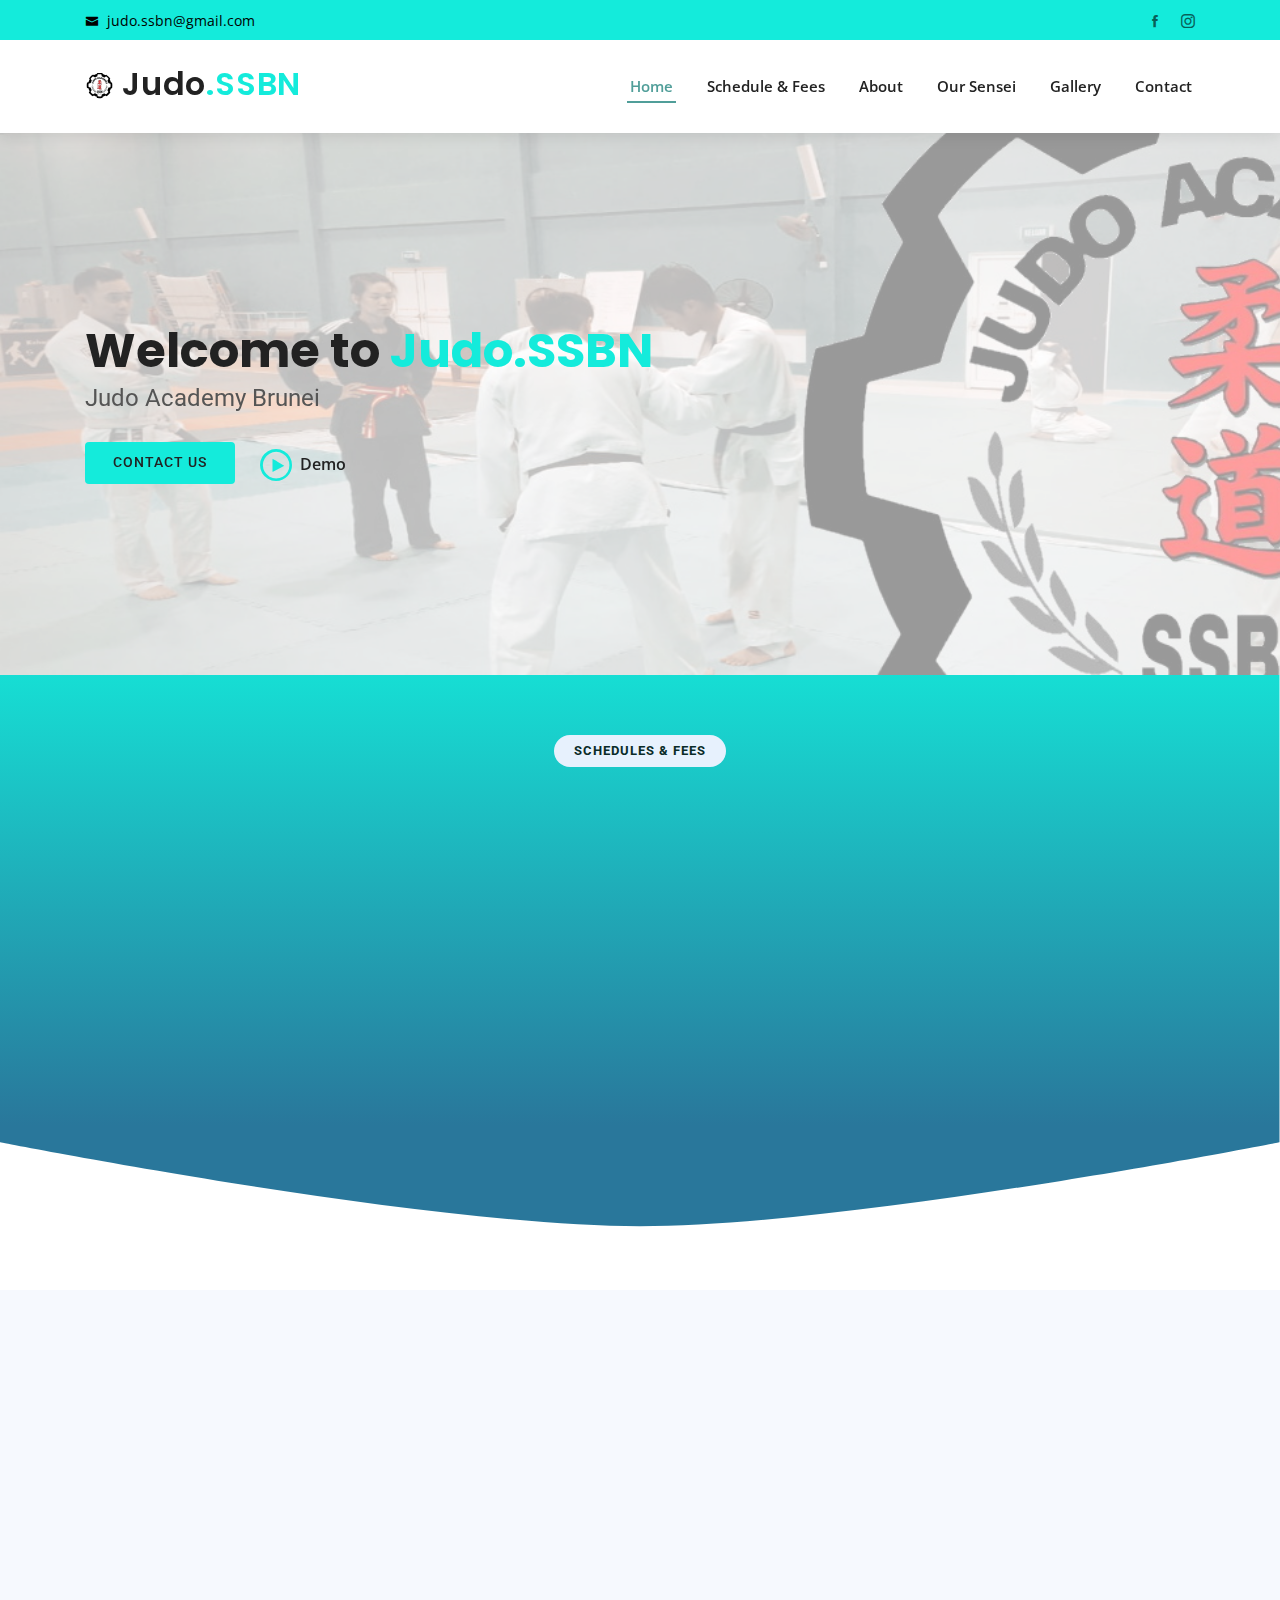
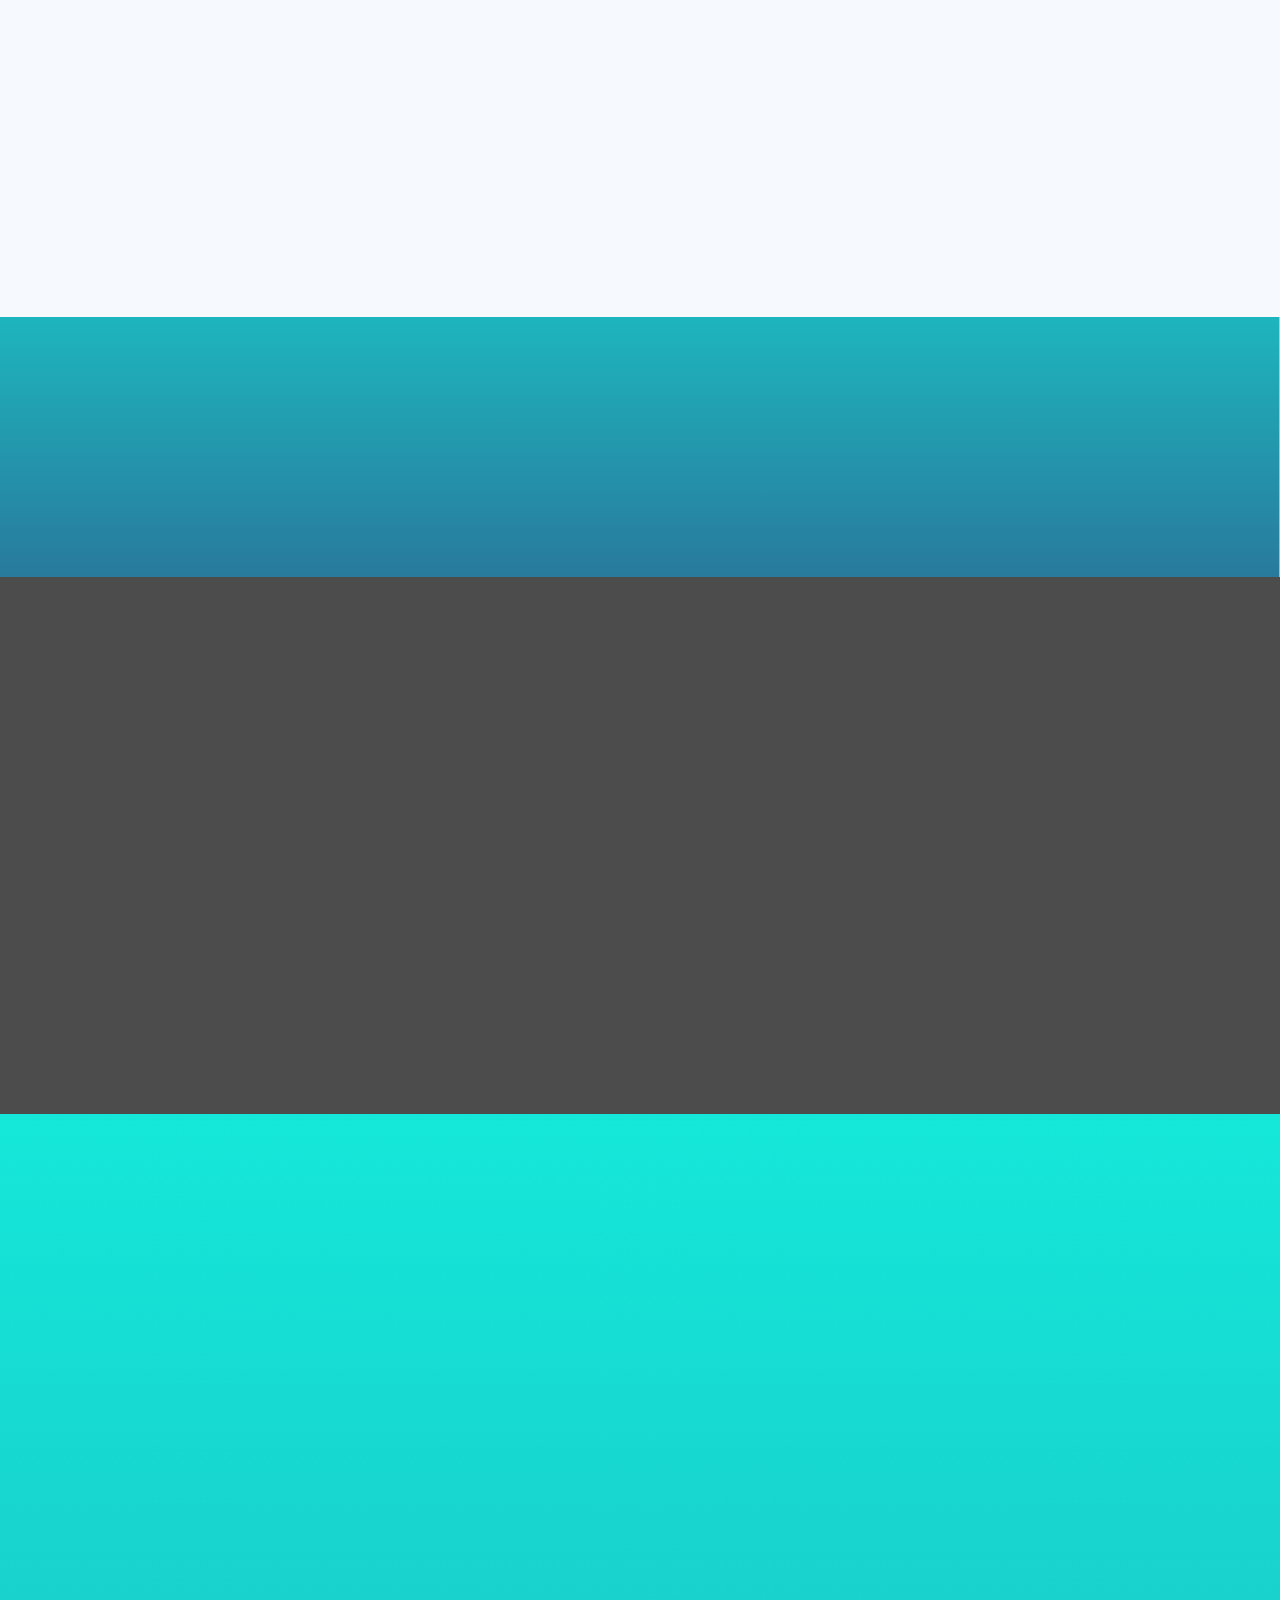
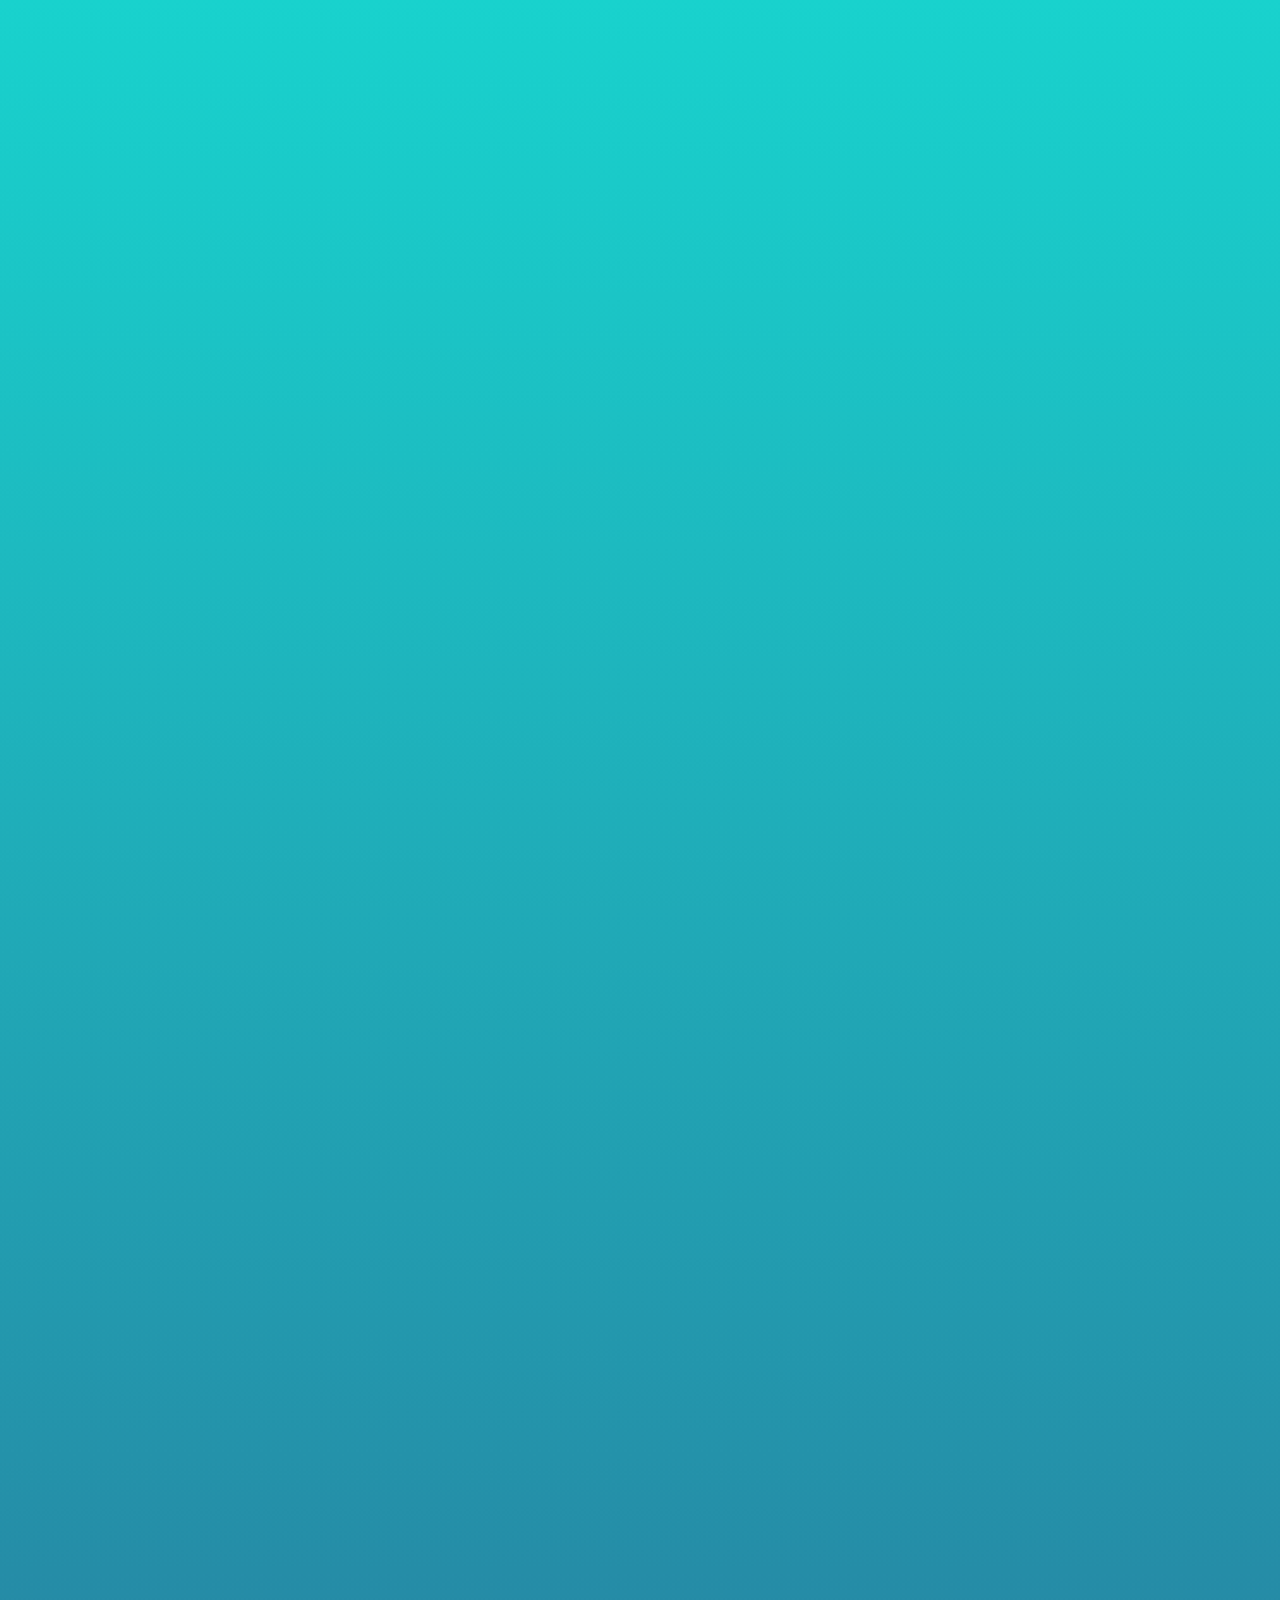
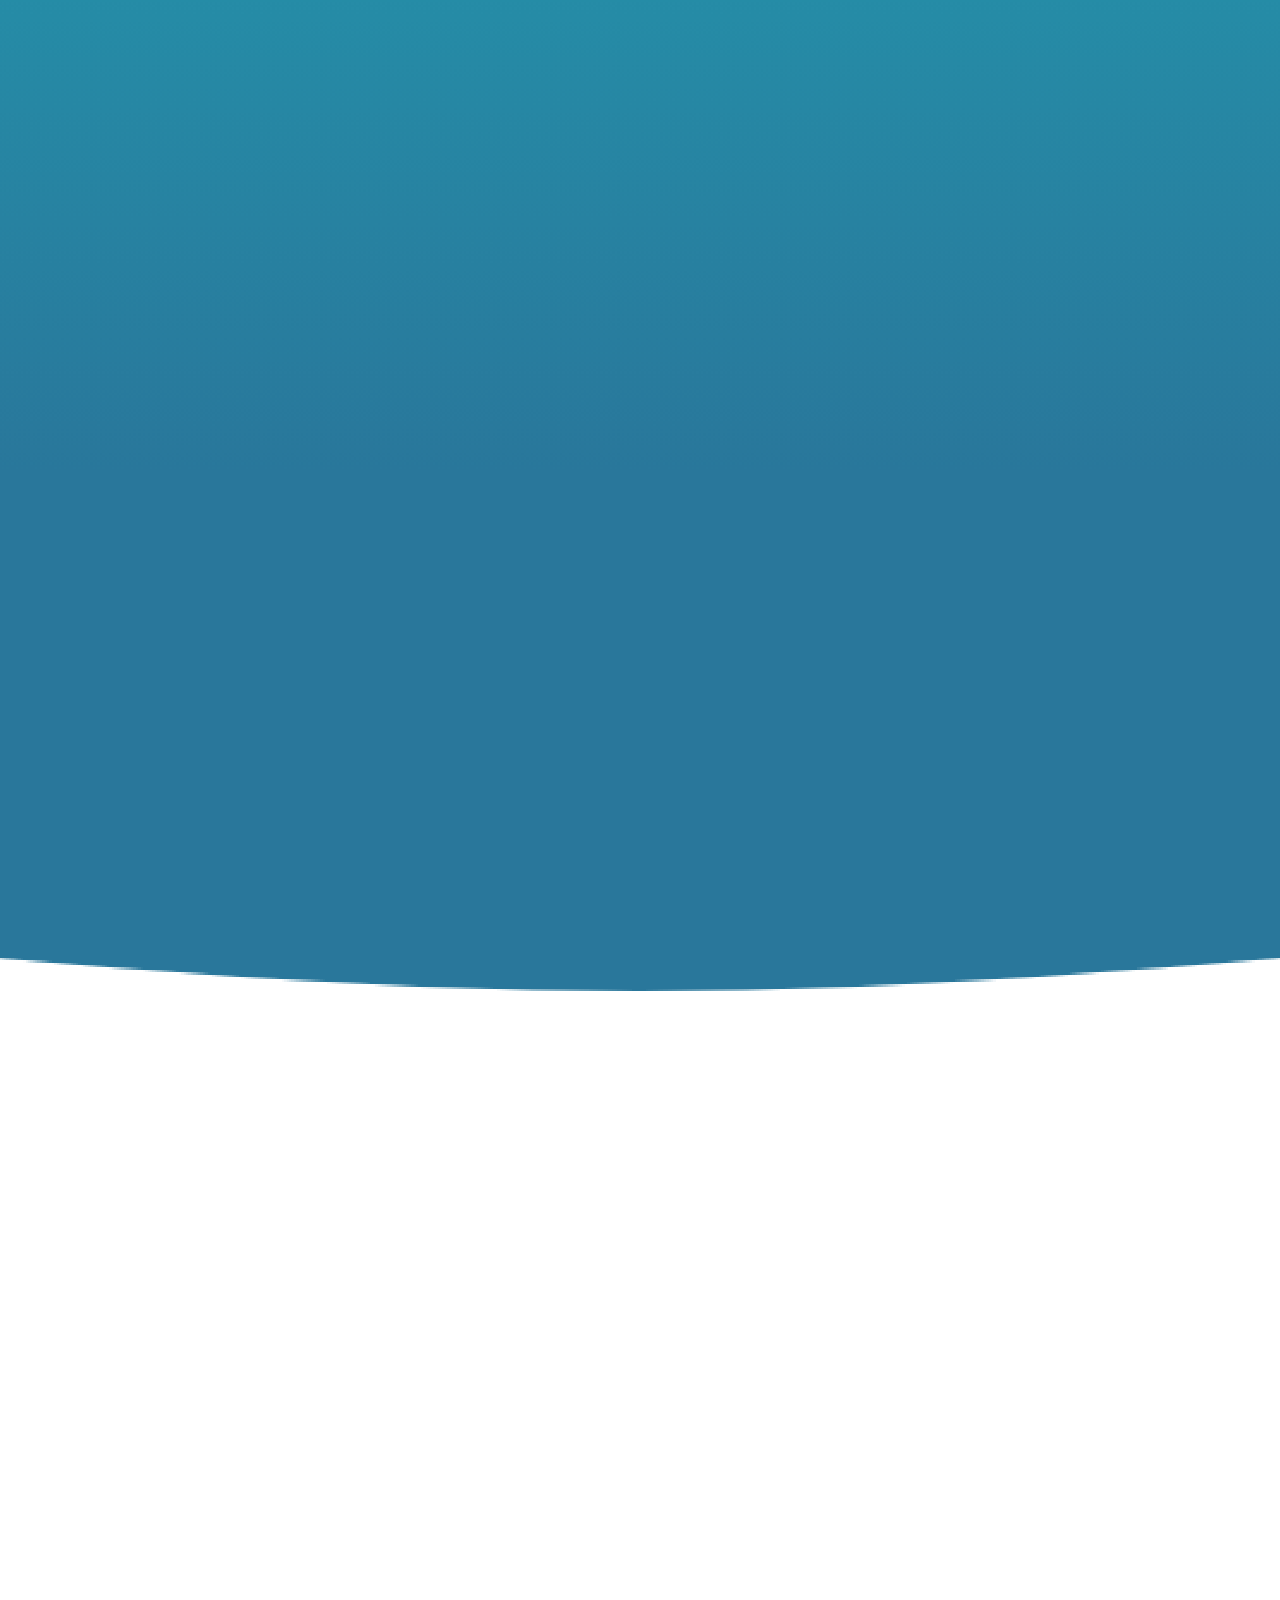
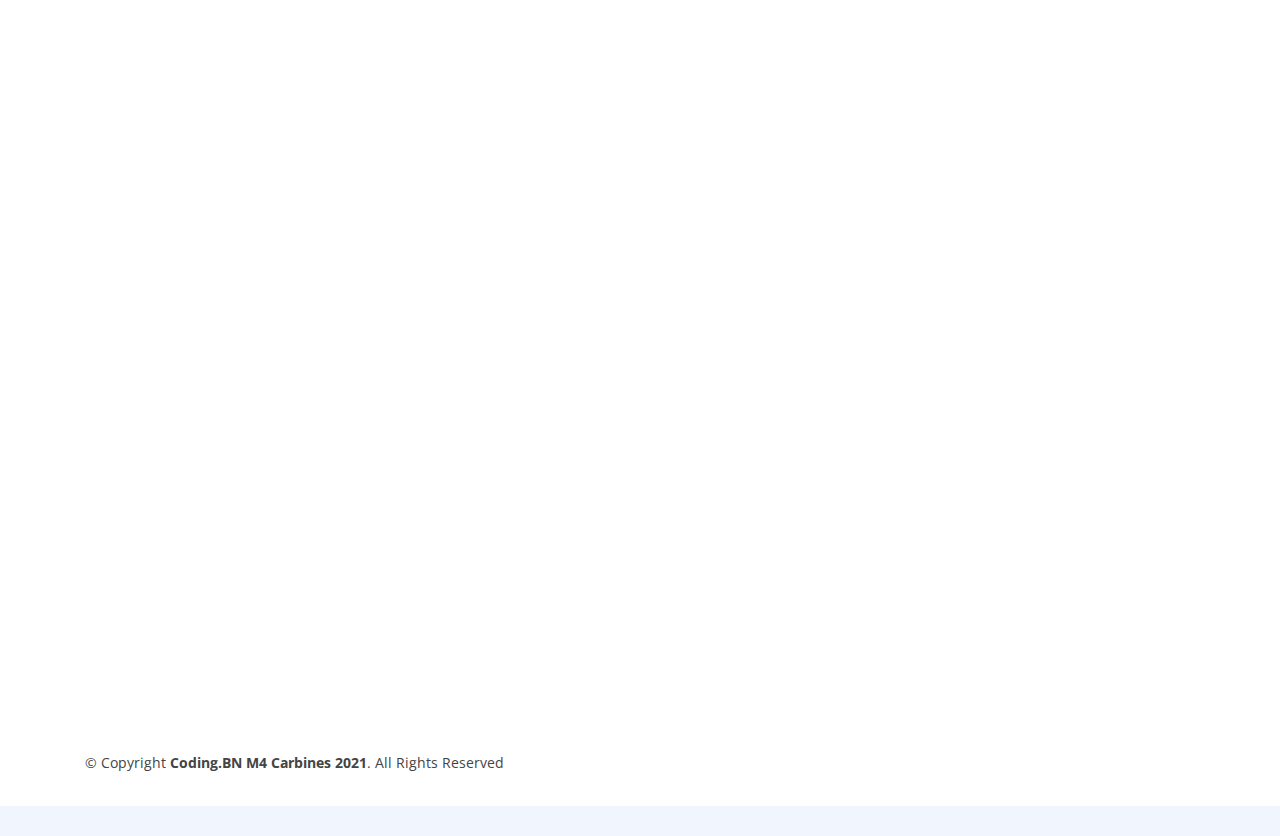
==== commit abcc8007: "s" ====
--- a/index.html
+++ b/index.html
@@ -260,12 +260,12 @@
           </div>
           <div class="col-lg-4 col-md-6 portfolio-item filter-vids">
 
-            <blockquote class="instagram-media" data-instgrm-captioned data-instgrm-permalink="https://www.instagram.com/p/CHfODFgBqXS/?utm_source=ig_embed&amp;utm_campaign=loading" data-instgrm-version="13" style=" background:#FFF; border:0; border-radius:3px; box-shadow:0 0 1px 0 rgba(0,0,0,0.5),0 1px 10px 0 rgba(0,0,0,0.15); margin: 1px; max-width:540px; min-width:326px; padding:0; width:99.375%; width:-webkit-calc(100% - 2px); width:calc(100% - 2px);"><div style="padding:16px;"> <a href="https://www.instagram.com/p/CHfODFgBqXS/?utm_source=ig_embed&amp;utm_campaign=loading" style=" background:#FFFFFF; line-height:0; padding:0 0; text-align:center; text-decoration:none; width:100%;" target="_blank"> <div style=" display: flex; flex-direction: row; align-items: center;"> <div style="background-color: #F4F4F4; border-radius: 50%; flex-grow: 0; height: 40px; margin-right: 14px; width: 40px;"></div> <div style="display: flex; flex-direction: column; flex-grow: 1; justify-content: center;"> <div style=" background-color: #F4F4F4; border-radius: 4px; flex-grow: 0; height: 14px; margin-bottom: 6px; width: 100px;"></div> <div style=" background-color: #F4F4F4; border-radius: 4px; flex-grow: 0; height: 14px; width: 60px;"></div></div></div><div style="padding: 19% 0;"></div> <div style="display:block; height:50px; margin:0 auto 12px; width:50px;"><svg width="50px" height="50px" viewBox="0 0 60 60" version="1.1" xmlns="https://www.w3.org/2000/svg" xmlns:xlink="https://www.w3.org/1999/xlink"><g stroke="none" stroke-width="1" fill="none" fill-rule="evenodd"><g transform="translate(-511.000000, -20.000000)" fill="#000000"><g><path d="M556.869,30.41 C554.814,30.41 553.148,32.076 553.148,34.131 C553.148,36.186 554.814,37.852 556.869,37.852 C558.924,37.852 560.59,36.186 560.59,34.131 C560.59,32.076 558.924,30.41 556.869,30.41 M541,60.657 C535.114,60.657 530.342,55.887 530.342,50 C530.342,44.114 535.114,39.342 541,39.342 C546.887,39.342 551.658,44.114 551.658,50 C551.658,55.887 546.887,60.657 541,60.657 M541,33.886 C532.1,33.886 524.886,41.1 524.886,50 C524.886,58.899 532.1,66.113 541,66.113 C549.9,66.113 557.115,58.899 557.115,50 C557.115,41.1 549.9,33.886 541,33.886 M565.378,62.101 C565.244,65.022 564.756,66.606 564.346,67.663 C563.803,69.06 563.154,70.057 562.106,71.106 C561.058,72.155 560.06,72.803 558.662,73.347 C557.607,73.757 556.021,74.244 553.102,74.378 C549.944,74.521 548.997,74.552 541,74.552 C533.003,74.552 532.056,74.521 528.898,74.378 C525.979,74.244 524.393,73.757 523.338,73.347 C521.94,72.803 520.942,72.155 519.894,71.106 C518.846,70.057 518.197,69.06 517.654,67.663 C517.244,66.606 516.755,65.022 516.623,62.101 C516.479,58.943 516.448,57.996 516.448,50 C516.448,42.003 516.479,41.056 516.623,37.899 C516.755,34.978 517.244,33.391 517.654,32.338 C518.197,30.938 518.846,29.942 519.894,28.894 C520.942,27.846 521.94,27.196 523.338,26.654 C524.393,26.244 525.979,25.756 528.898,25.623 C532.057,25.479 533.004,25.448 541,25.448 C548.997,25.448 549.943,25.479 553.102,25.623 C556.021,25.756 557.607,26.244 558.662,26.654 C560.06,27.196 561.058,27.846 562.106,28.894 C563.154,29.942 563.803,30.938 564.346,32.338 C564.756,33.391 565.244,34.978 565.378,37.899 C565.522,41.056 565.552,42.003 565.552,50 C565.552,57.996 565.522,58.943 565.378,62.101 M570.82,37.631 C570.674,34.438 570.167,32.258 569.425,30.349 C568.659,28.377 567.633,26.702 565.965,25.035 C564.297,23.368 562.623,22.342 560.652,21.575 C558.743,20.834 556.562,20.326 553.369,20.18 C550.169,20.033 549.148,20 541,20 C532.853,20 531.831,20.033 528.631,20.18 C525.438,20.326 523.257,20.834 521.349,21.575 C519.376,22.342 517.703,23.368 516.035,25.035 C514.368,26.702 513.342,28.377 512.574,30.349 C511.834,32.258 511.326,34.438 511.181,37.631 C511.035,40.831 511,41.851 511,50 C511,58.147 511.035,59.17 511.181,62.369 C511.326,65.562 511.834,67.743 512.574,69.651 C513.342,71.625 514.368,73.296 516.035,74.965 C517.703,76.634 519.376,77.658 521.349,78.425 C523.257,79.167 525.438,79.673 528.631,79.82 C531.831,79.965 532.853,80.001 541,80.001 C549.148,80.001 550.169,79.965 553.369,79.82 C556.562,79.673 558.743,79.167 560.652,78.425 C562.623,77.658 564.297,76.634 565.965,74.965 C567.633,73.296 568.659,71.625 569.425,69.651 C570.167,67.743 570.674,65.562 570.82,62.369 C570.966,59.17 571,58.147 571,50 C571,41.851 570.966,40.831 570.82,37.631"></path></g></g></g></svg></div><div style="padding-top: 8px;"> <div style=" color:#3897f0; font-family:Arial,sans-serif; font-size:14px; font-style:normal; font-weight:550; line-height:18px;"> View this post on Instagram</div></div><div style="padding: 12.5% 0;"></div> <div style="display: flex; flex-direction: row; margin-bottom: 14px; align-items: center;"><div> <div style="background-color: #F4F4F4; border-radius: 50%; height: 12.5px; width: 12.5px; transform: translateX(0px) translateY(7px);"></div> <div style="background-color: #F4F4F4; height: 12.5px; transform: rotate(-45deg) translateX(3px) translateY(1px); width: 12.5px; flex-grow: 0; margin-right: 14px; margin-left: 2px;"></div> <div style="background-color: #F4F4F4; border-radius: 50%; height: 12.5px; width: 12.5px; transform: translateX(9px) translateY(-18px);"></div></div><div style="margin-left: 8px;"> <div style=" background-color: #F4F4F4; border-radius: 50%; flex-grow: 0; height: 20px; width: 20px;"></div> <div style=" width: 0; height: 0; border-top: 2px solid transparent; border-left: 6px solid #f4f4f4; border-bottom: 2px solid transparent; transform: translateX(16px) translateY(-4px) rotate(30deg)"></div></div><div style="margin-left: auto;"> <div style=" width: 0px; border-top: 8px solid #F4F4F4; border-right: 8px solid transparent; transform: translateY(16px);"></div> <div style=" background-color: #F4F4F4; flex-grow: 0; height: 12px; width: 16px; transform: translateY(-4px);"></div> <div style=" width: 0; height: 0; border-top: 8px solid #F4F4F4; border-left: 8px solid transparent; transform: translateY(-4px) translateX(8px);"></div></div></div> <div style="display: flex; flex-direction: column; flex-grow: 1; justify-content: center; margin-bottom: 24px;"> <div style=" background-color: #F4F4F4; border-radius: 4px; flex-grow: 0; height: 14px; margin-bottom: 6px; width: 224px;"></div> <div style=" background-color: #F4F4F4; border-radius: 4px; flex-grow: 0; height: 14px; width: 144px;"></div></div></a><p style=" color:#c9c8cd; font-family:Arial,sans-serif; font-size:14px; line-height:17px; margin-bottom:0; margin-top:8px; overflow:hidden; padding:8px 0 7px; text-align:center; text-overflow:ellipsis; white-space:nowrap;"><a href="https://www.instagram.com/p/CHfODFgBqXS/?utm_source=ig_embed&amp;utm_campaign=loading" style=" color:#c9c8cd; font-family:Arial,sans-serif; font-size:14px; font-style:normal; font-weight:normal; line-height:17px; text-decoration:none;" target="_blank">A post shared by Judo Academy SSBN (@judo.ssbn)</a></p></div></blockquote> <script async src="//www.instagram.com/embed.js"></script>
-
-          </div>
-          <div class="col-lg-4 col-md-6 portfolio-item filter-pics">
-            
-            <a class="venobox" href="img/Galleery/1.jpg"><img src="img/Galleery/1.jpg" class="responsive-image"/></a>
+            <blockquote class="instagram-media limit" data-instgrm-captioned data-instgrm-permalink="https://www.instagram.com/p/CHfODFgBqXS/?utm_source=ig_embed&amp;utm_campaign=loading" data-instgrm-version="13" style=" background:#FFF; border:0; border-radius:3px; box-shadow:0 0 1px 0 rgba(0,0,0,0.5),0 1px 10px 0 rgba(0,0,0,0.15); margin: 1px; max-width:540px; min-width:326px; padding:0; width:99.375%; width:-webkit-calc(100% - 2px); width:calc(100% - 2px);"><div style="padding:16px;"> <a href="https://www.instagram.com/p/CHfODFgBqXS/?utm_source=ig_embed&amp;utm_campaign=loading" style=" background:#FFFFFF; line-height:0; padding:0 0; text-align:center; text-decoration:none; width:100%;" target="_blank"> <div style=" display: flex; flex-direction: row; align-items: center;"> <div style="background-color: #F4F4F4; border-radius: 50%; flex-grow: 0; height: 40px; margin-right: 14px; width: 40px;"></div> <div style="display: flex; flex-direction: column; flex-grow: 1; justify-content: center;"> <div style=" background-color: #F4F4F4; border-radius: 4px; flex-grow: 0; height: 14px; margin-bottom: 6px; width: 100px;"></div> <div style=" background-color: #F4F4F4; border-radius: 4px; flex-grow: 0; height: 14px; width: 60px;"></div></div></div><div style="padding: 19% 0;"></div> <div style="display:block; height:50px; margin:0 auto 12px; width:50px;"><svg width="50px" height="50px" viewBox="0 0 60 60" version="1.1" xmlns="https://www.w3.org/2000/svg" xmlns:xlink="https://www.w3.org/1999/xlink"><g stroke="none" stroke-width="1" fill="none" fill-rule="evenodd"><g transform="translate(-511.000000, -20.000000)" fill="#000000"><g><path d="M556.869,30.41 C554.814,30.41 553.148,32.076 553.148,34.131 C553.148,36.186 554.814,37.852 556.869,37.852 C558.924,37.852 560.59,36.186 560.59,34.131 C560.59,32.076 558.924,30.41 556.869,30.41 M541,60.657 C535.114,60.657 530.342,55.887 530.342,50 C530.342,44.114 535.114,39.342 541,39.342 C546.887,39.342 551.658,44.114 551.658,50 C551.658,55.887 546.887,60.657 541,60.657 M541,33.886 C532.1,33.886 524.886,41.1 524.886,50 C524.886,58.899 532.1,66.113 541,66.113 C549.9,66.113 557.115,58.899 557.115,50 C557.115,41.1 549.9,33.886 541,33.886 M565.378,62.101 C565.244,65.022 564.756,66.606 564.346,67.663 C563.803,69.06 563.154,70.057 562.106,71.106 C561.058,72.155 560.06,72.803 558.662,73.347 C557.607,73.757 556.021,74.244 553.102,74.378 C549.944,74.521 548.997,74.552 541,74.552 C533.003,74.552 532.056,74.521 528.898,74.378 C525.979,74.244 524.393,73.757 523.338,73.347 C521.94,72.803 520.942,72.155 519.894,71.106 C518.846,70.057 518.197,69.06 517.654,67.663 C517.244,66.606 516.755,65.022 516.623,62.101 C516.479,58.943 516.448,57.996 516.448,50 C516.448,42.003 516.479,41.056 516.623,37.899 C516.755,34.978 517.244,33.391 517.654,32.338 C518.197,30.938 518.846,29.942 519.894,28.894 C520.942,27.846 521.94,27.196 523.338,26.654 C524.393,26.244 525.979,25.756 528.898,25.623 C532.057,25.479 533.004,25.448 541,25.448 C548.997,25.448 549.943,25.479 553.102,25.623 C556.021,25.756 557.607,26.244 558.662,26.654 C560.06,27.196 561.058,27.846 562.106,28.894 C563.154,29.942 563.803,30.938 564.346,32.338 C564.756,33.391 565.244,34.978 565.378,37.899 C565.522,41.056 565.552,42.003 565.552,50 C565.552,57.996 565.522,58.943 565.378,62.101 M570.82,37.631 C570.674,34.438 570.167,32.258 569.425,30.349 C568.659,28.377 567.633,26.702 565.965,25.035 C564.297,23.368 562.623,22.342 560.652,21.575 C558.743,20.834 556.562,20.326 553.369,20.18 C550.169,20.033 549.148,20 541,20 C532.853,20 531.831,20.033 528.631,20.18 C525.438,20.326 523.257,20.834 521.349,21.575 C519.376,22.342 517.703,23.368 516.035,25.035 C514.368,26.702 513.342,28.377 512.574,30.349 C511.834,32.258 511.326,34.438 511.181,37.631 C511.035,40.831 511,41.851 511,50 C511,58.147 511.035,59.17 511.181,62.369 C511.326,65.562 511.834,67.743 512.574,69.651 C513.342,71.625 514.368,73.296 516.035,74.965 C517.703,76.634 519.376,77.658 521.349,78.425 C523.257,79.167 525.438,79.673 528.631,79.82 C531.831,79.965 532.853,80.001 541,80.001 C549.148,80.001 550.169,79.965 553.369,79.82 C556.562,79.673 558.743,79.167 560.652,78.425 C562.623,77.658 564.297,76.634 565.965,74.965 C567.633,73.296 568.659,71.625 569.425,69.651 C570.167,67.743 570.674,65.562 570.82,62.369 C570.966,59.17 571,58.147 571,50 C571,41.851 570.966,40.831 570.82,37.631"></path></g></g></g></svg></div><div style="padding-top: 8px;"> <div style=" color:#3897f0; font-family:Arial,sans-serif; font-size:14px; font-style:normal; font-weight:550; line-height:18px;"> View this post on Instagram</div></div><div style="padding: 12.5% 0;"></div> <div style="display: flex; flex-direction: row; margin-bottom: 14px; align-items: center;"><div> <div style="background-color: #F4F4F4; border-radius: 50%; height: 12.5px; width: 12.5px; transform: translateX(0px) translateY(7px);"></div> <div style="background-color: #F4F4F4; height: 12.5px; transform: rotate(-45deg) translateX(3px) translateY(1px); width: 12.5px; flex-grow: 0; margin-right: 14px; margin-left: 2px;"></div> <div style="background-color: #F4F4F4; border-radius: 50%; height: 12.5px; width: 12.5px; transform: translateX(9px) translateY(-18px);"></div></div><div style="margin-left: 8px;"> <div style=" background-color: #F4F4F4; border-radius: 50%; flex-grow: 0; height: 20px; width: 20px;"></div> <div style=" width: 0; height: 0; border-top: 2px solid transparent; border-left: 6px solid #f4f4f4; border-bottom: 2px solid transparent; transform: translateX(16px) translateY(-4px) rotate(30deg)"></div></div><div style="margin-left: auto;"> <div style=" width: 0px; border-top: 8px solid #F4F4F4; border-right: 8px solid transparent; transform: translateY(16px);"></div> <div style=" background-color: #F4F4F4; flex-grow: 0; height: 12px; width: 16px; transform: translateY(-4px);"></div> <div style=" width: 0; height: 0; border-top: 8px solid #F4F4F4; border-left: 8px solid transparent; transform: translateY(-4px) translateX(8px);"></div></div></div> <div style="display: flex; flex-direction: column; flex-grow: 1; justify-content: center; margin-bottom: 24px;"> <div style=" background-color: #F4F4F4; border-radius: 4px; flex-grow: 0; height: 14px; margin-bottom: 6px; width: 224px;"></div> <div style=" background-color: #F4F4F4; border-radius: 4px; flex-grow: 0; height: 14px; width: 144px;"></div></div></a><p style=" color:#c9c8cd; font-family:Arial,sans-serif; font-size:14px; line-height:17px; margin-bottom:0; margin-top:8px; overflow:hidden; padding:8px 0 7px; text-align:center; text-overflow:ellipsis; white-space:nowrap;"><a href="https://www.instagram.com/p/CHfODFgBqXS/?utm_source=ig_embed&amp;utm_campaign=loading" style=" color:#c9c8cd; font-family:Arial,sans-serif; font-size:14px; font-style:normal; font-weight:normal; line-height:17px; text-decoration:none;" target="_blank">A post shared by Judo Academy SSBN (@judo.ssbn)</a></p></div></blockquote> <script async src="//www.instagram.com/embed.js"></script>
+
+          </div>
+          <div class="col-lg-4 col-md-6 portfolio-item filter-pics">
+
+            <a class="venobox responsive-image" href="img/Galleery/1.jpg"><img src="img/Galleery/1.jpg" class="responsive-image"/></a>
 
           </div>
           <div class="col-lg-4 col-md-6 portfolio-item filter-pics">
--- a/css/style.css
+++ b/css/style.css
@@ -1826,4 +1826,8 @@
   width:100%;
   -webkit-filter: drop-shadow(5px 5px 5px rgba(0,0,0,0.9) );
   filter: drop-shadow(5px 5px 5px rgba(0,0,0,0.9));
+}
+
+.limit{
+  height: 400px;
 }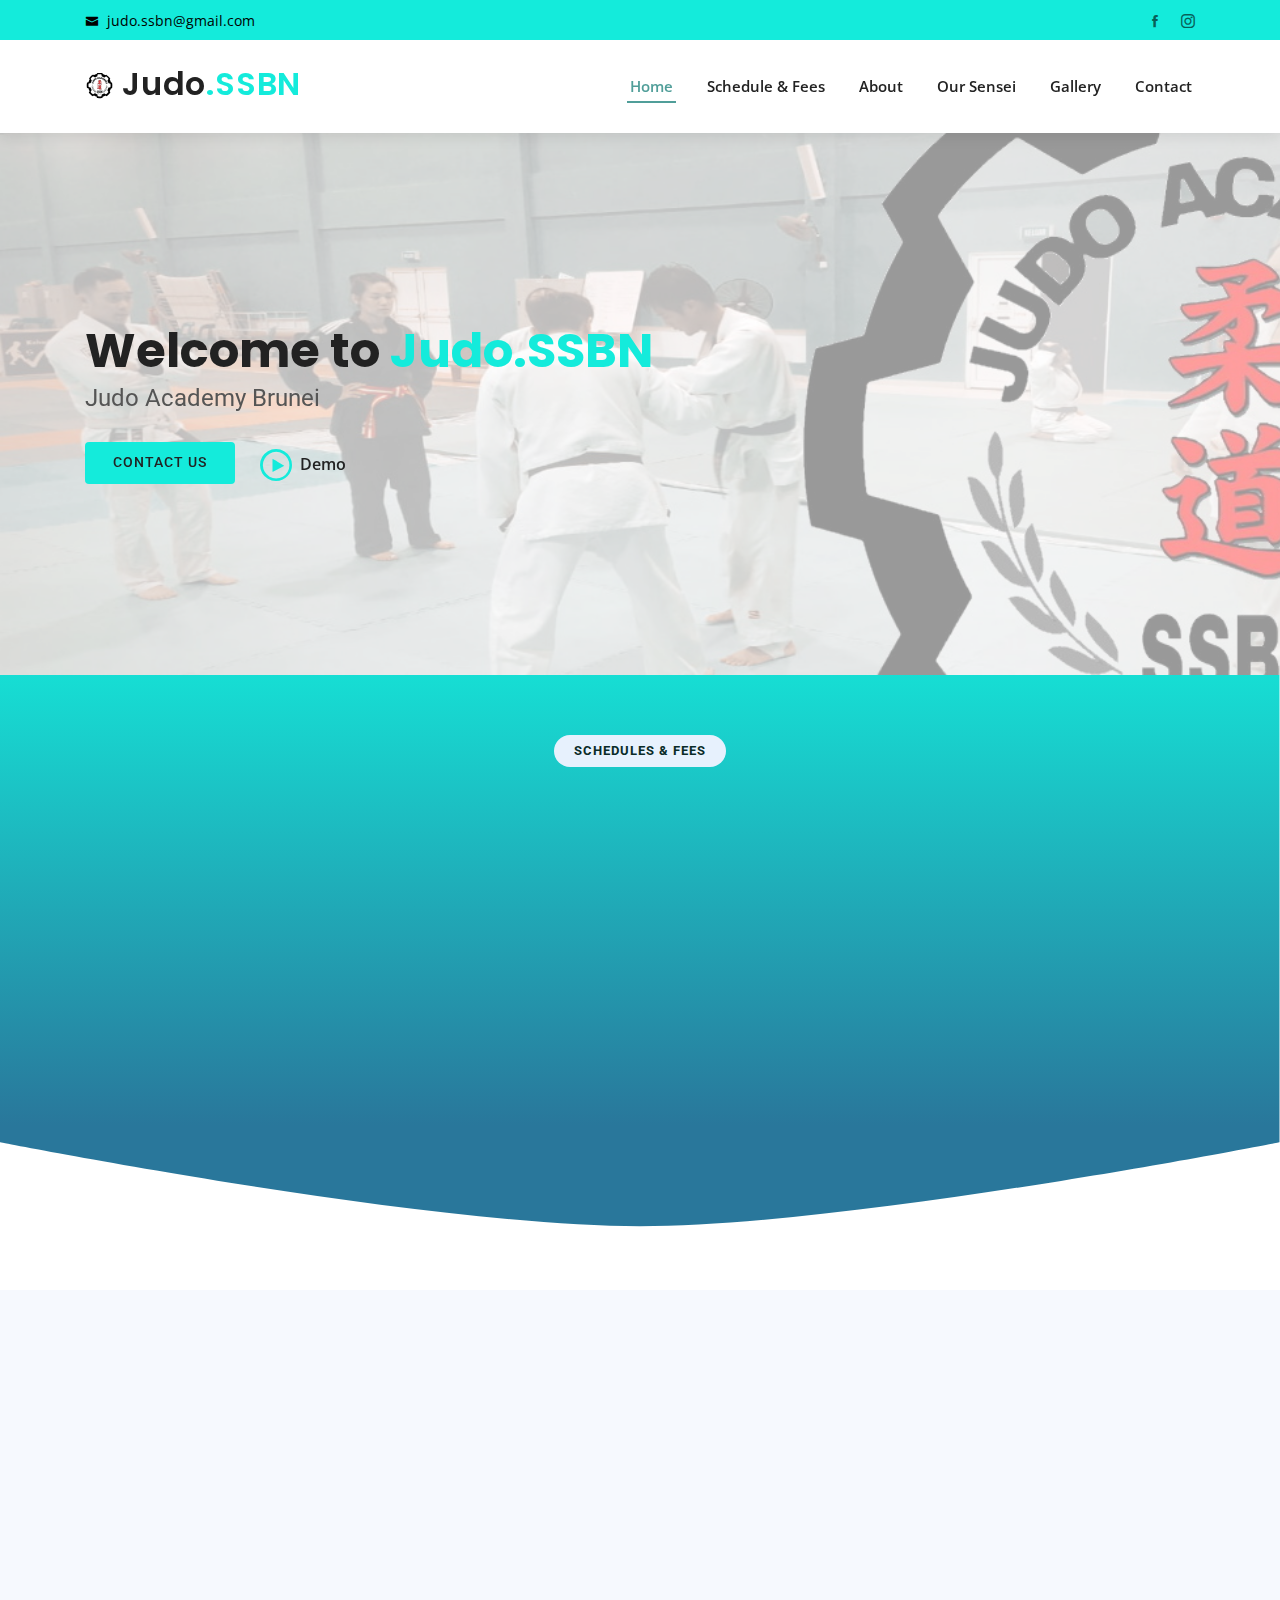
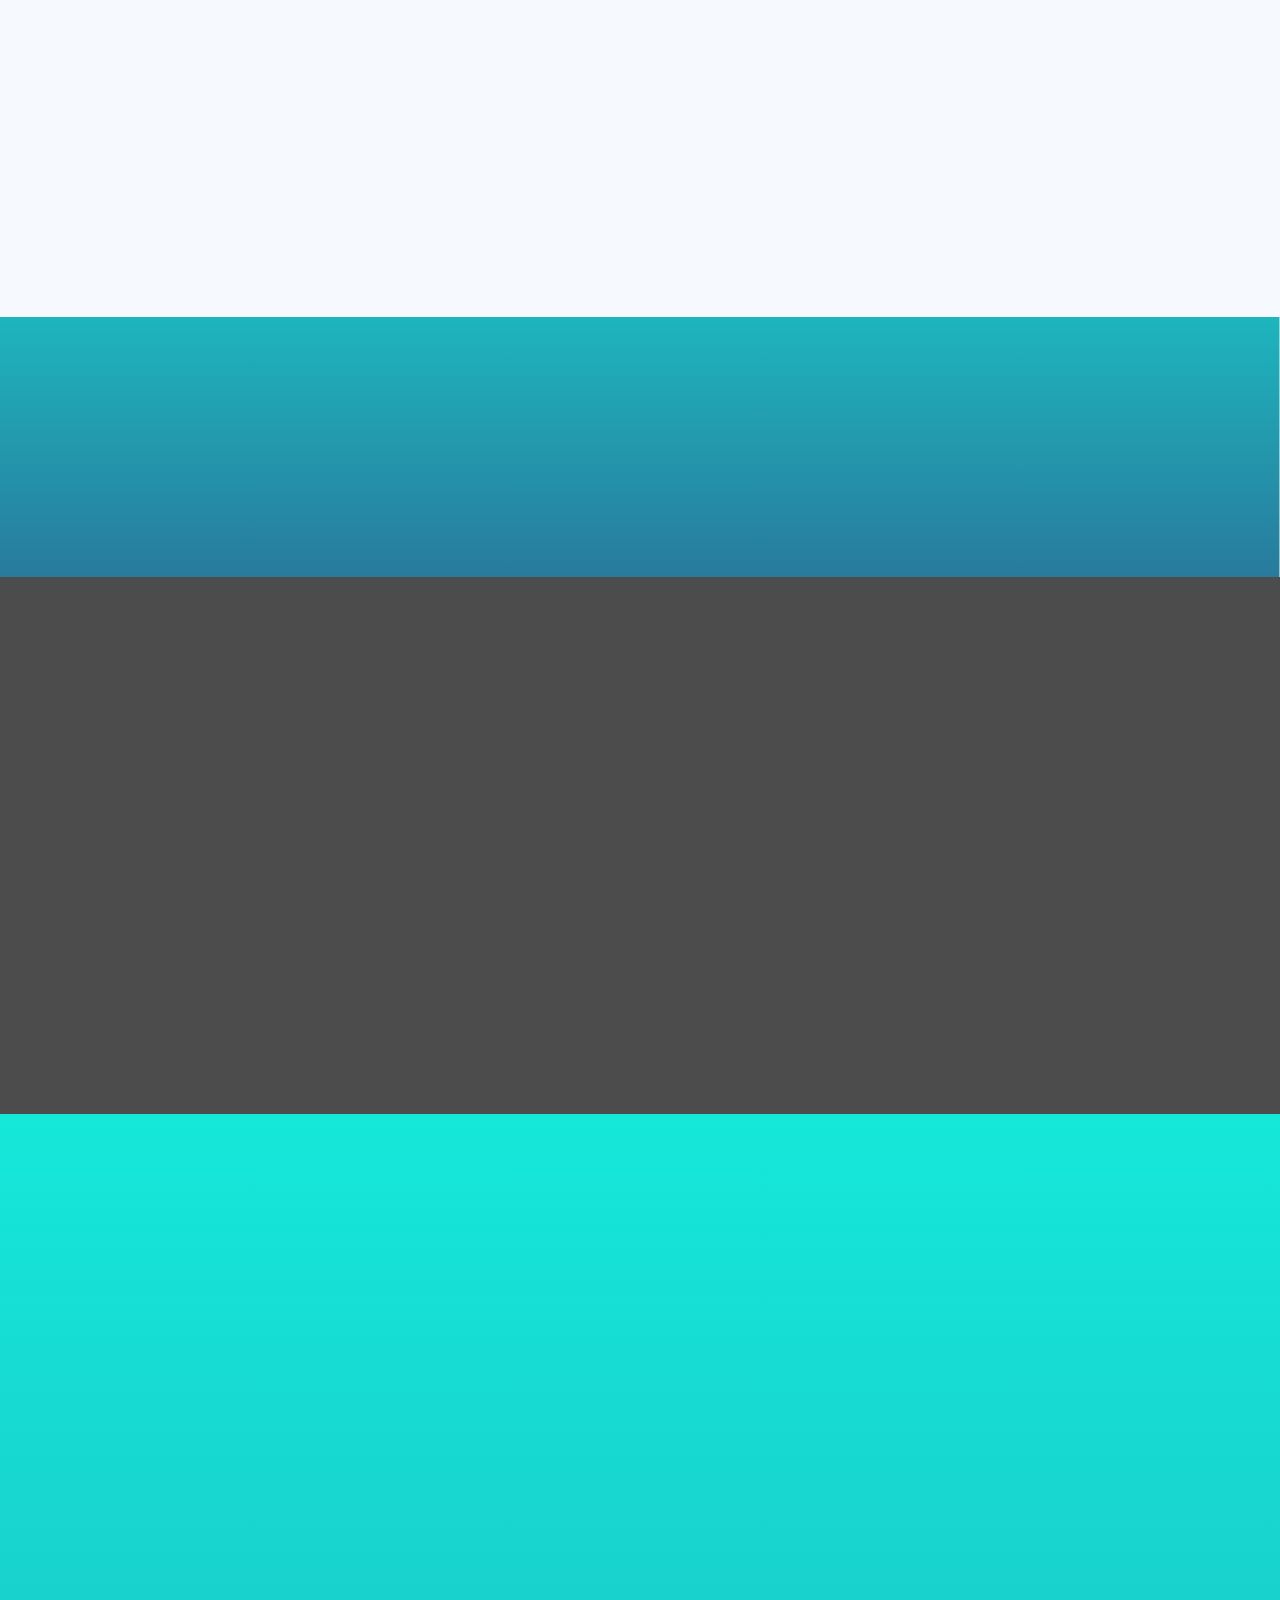
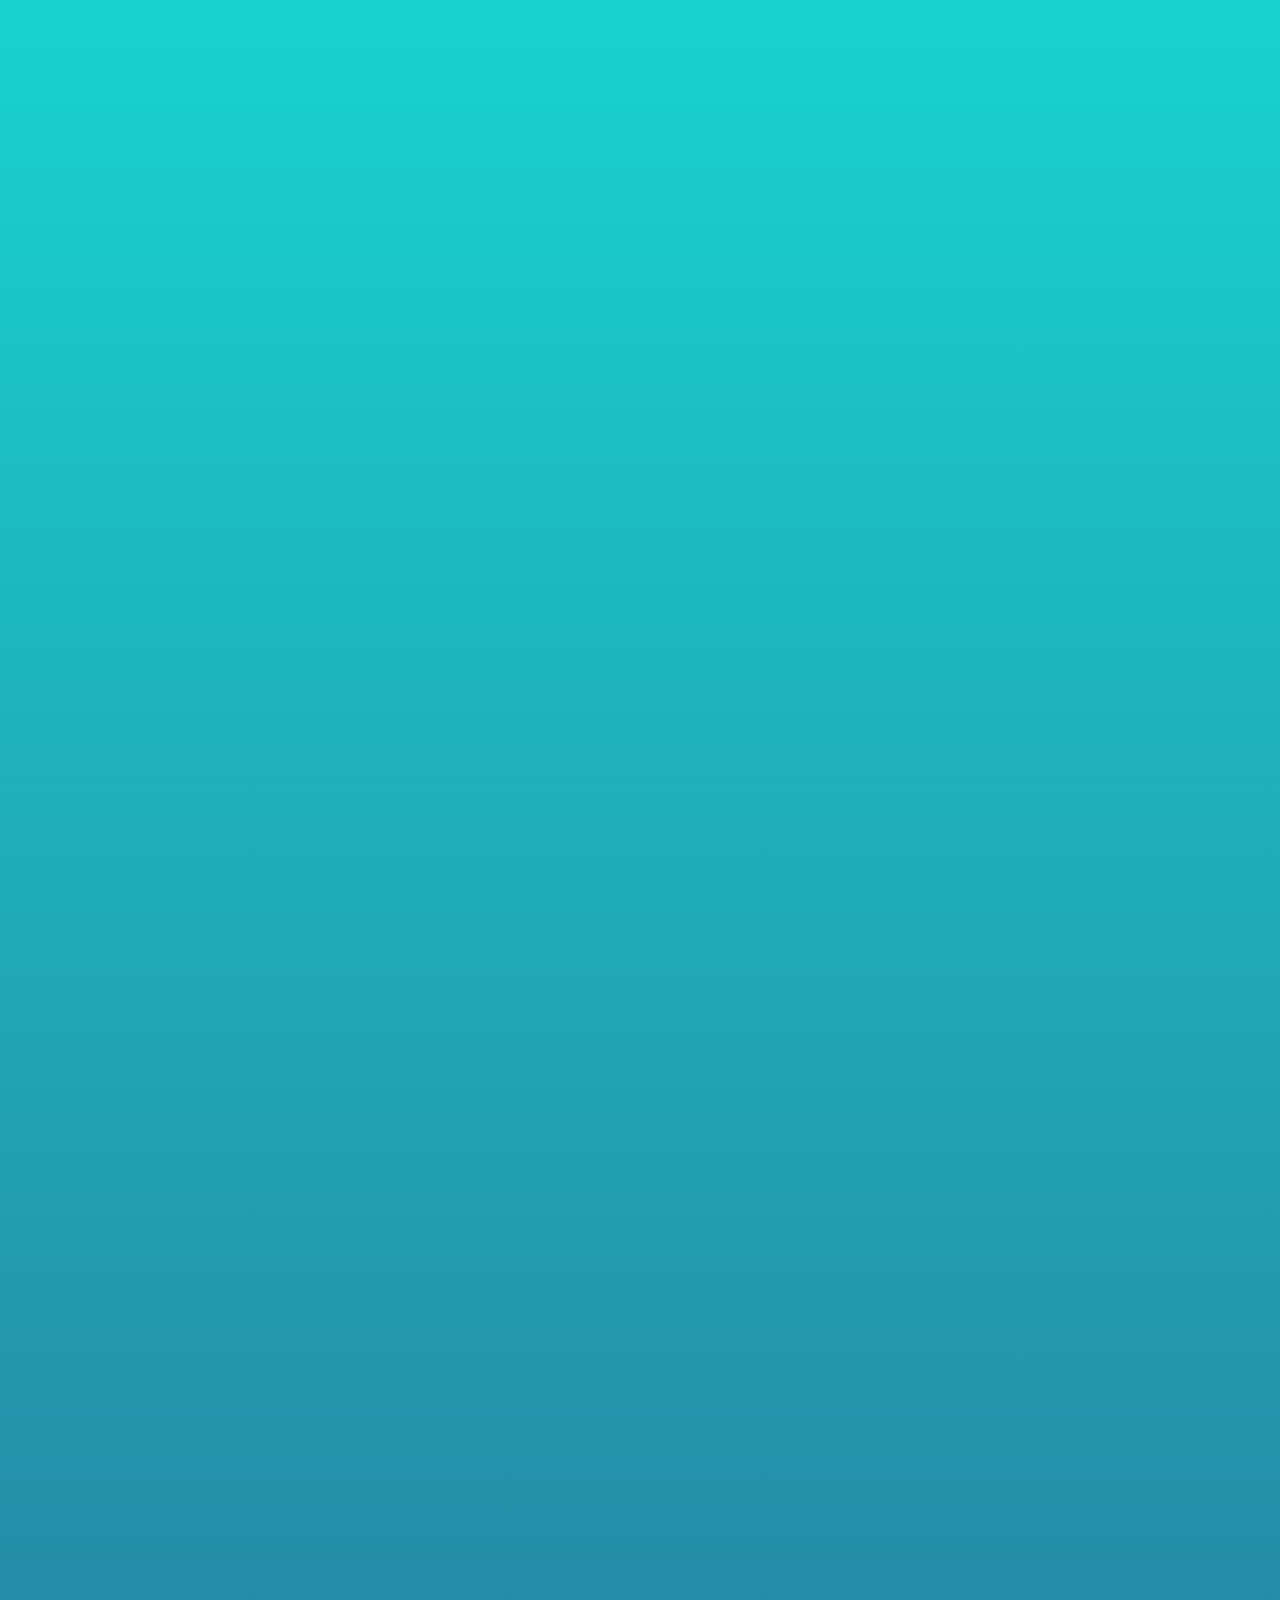
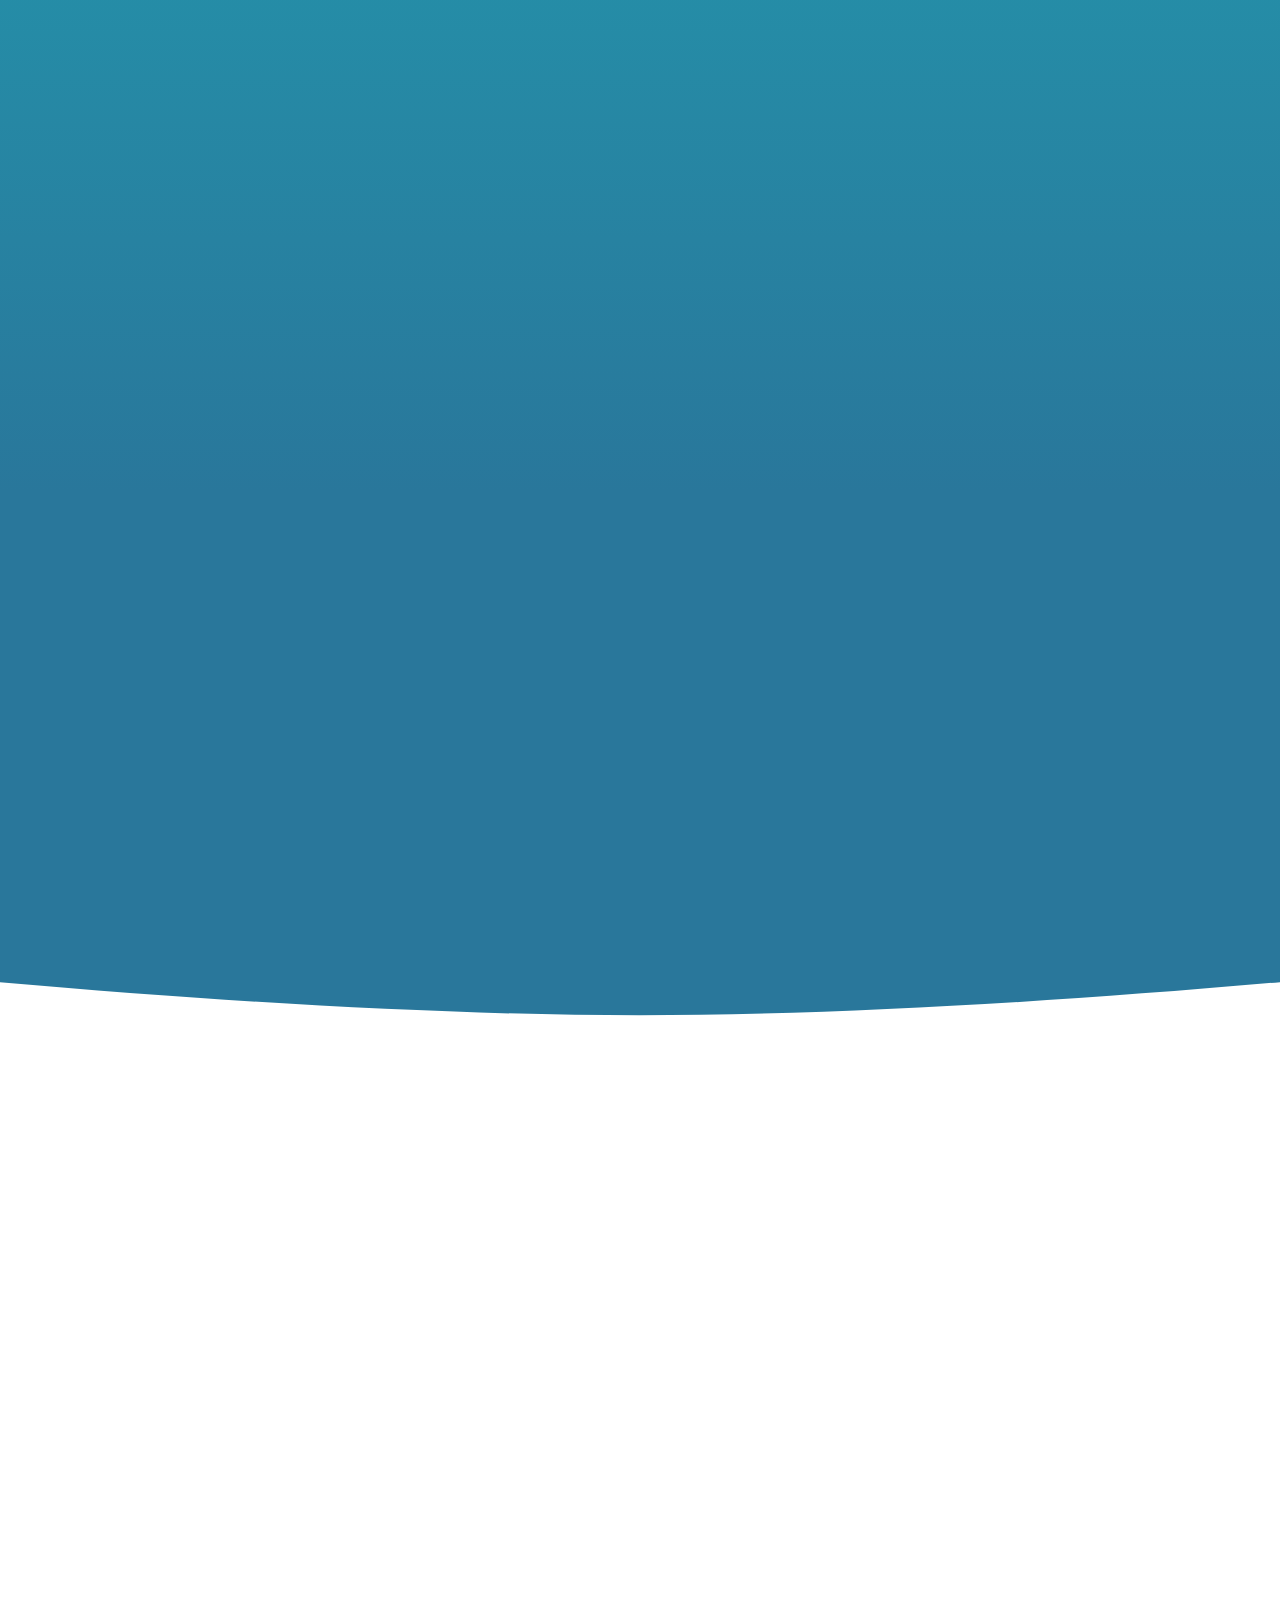
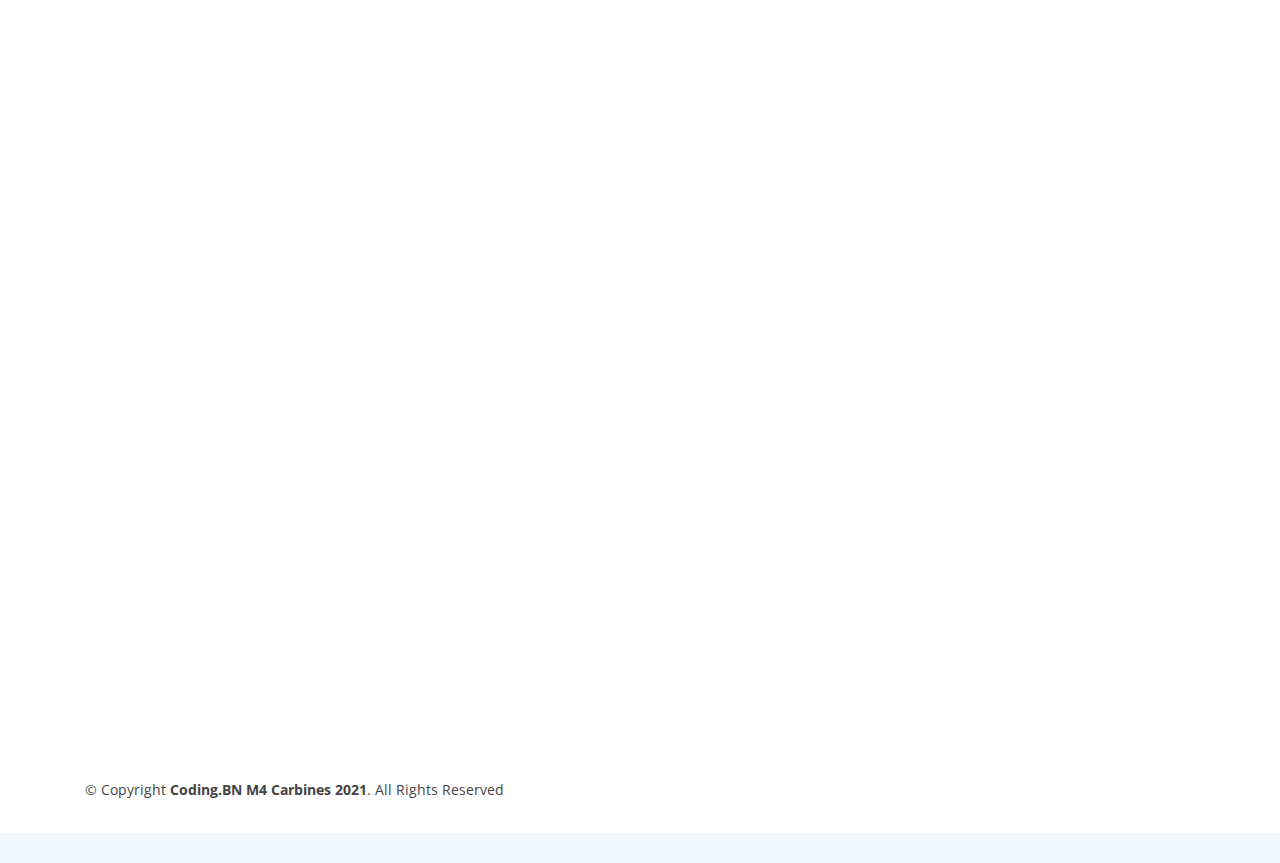
==== commit 3e407ce2: "as" ====
--- a/index.html
+++ b/index.html
@@ -270,127 +270,127 @@
           </div>
           <div class="col-lg-4 col-md-6 portfolio-item filter-pics">
 
-            <img src="img/Galleery/2.jpg" class="responsive-image">
-
-          </div>
-          <div class="col-lg-4 col-md-6 portfolio-item filter-pics">
-
-            <img src="img/Galleery/3.jpg" class="responsive-image">
-
-          </div>
-          <div class="col-lg-4 col-md-6 portfolio-item filter-pics">
-
-            <img src="img/Galleery/5.jpg" class="responsive-image">
-
-          </div>
-          <div class="col-lg-4 col-md-6 portfolio-item filter-pics">
-
-            <img src="img/Galleery/6.jpg" class="responsive-image">
-
-          </div>
-          <div class="col-lg-4 col-md-6 portfolio-item filter-pics">
-
-            <img src="img/Galleery/7.jpg" class="responsive-image">
-
-          </div>
-          <div class="col-lg-4 col-md-6 portfolio-item filter-pics">
-
-            <img src="img/Galleery/8.jpg" class="responsive-image">
-
-          </div>
-          <div class="col-lg-4 col-md-6 portfolio-item filter-pics">
-
-            <img src="img/Galleery/logo_background-top.PNG" class="responsive-image">
-
-          </div>
-          <div class="col-lg-4 col-md-6 portfolio-item filter-pics">
-
-            <img src="img/Galleery/WhatsApp Image 2021-03-23 at 15.58.16.jpeg" class="responsive-image">
-
-          </div>
-          <div class="col-lg-4 col-md-6 portfolio-item filter-pics">
-
-            <img src="img/Galleery/WhatsApp Image 2021-03-23 at 15.58.16.jpg" class="responsive-image">
-
-          </div>
-          <div class="col-lg-4 col-md-6 portfolio-item filter-pics">
-
-            <img src="img/Galleery/WhatsApp Image 2021-03-23 at 15.58.19 (1).jpg" class="responsive-image">
-
-          </div>
-          <div class="col-lg-4 col-md-6 portfolio-item filter-pics">
-
-            <img src="img/Galleery/WhatsApp Image 2021-03-23 at 15.58.19.jpg" class="responsive-image">
-
-          </div>
-          <div class="col-lg-4 col-md-6 portfolio-item filter-pics">
-
-            <img src="img/Galleery/WhatsApp Image 2021-03-23 at 15.58.20.jpg" class="responsive-image">
-
-          </div>
-          <div class="col-lg-4 col-md-6 portfolio-item filter-pics">
-
-            <img src="img/Galleery/WhatsApp Image 2021-03-23 at 15.58.22.jpg" class="responsive-image">
-
-          </div>
-          <div class="col-lg-4 col-md-6 portfolio-item filter-pics">
-
-            <img src="img/Galleery/WhatsApp Image 2021-03-23 at 15.58.23 (1).jpg" class="responsive-image">
-
-          </div>
-          <div class="col-lg-4 col-md-6 portfolio-item filter-pics">
-
-            <img src="img/Galleery/WhatsApp Image 2021-03-23 at 15.58.24 (1).jpeg" class="responsive-image">
-
-          </div>
-          <div class="col-lg-4 col-md-6 portfolio-item filter-pics">
-
-            <img src="img/Galleery/WhatsApp Image 2021-03-23 at 15.58.24 (1).jpg" class="responsive-image">
-
-          </div>
-          <div class="col-lg-4 col-md-6 portfolio-item filter-pics">
-
-            <img src="img/Galleery/WhatsApp Image 2021-03-23 at 15.58.24 (2).jpeg" class="responsive-image">
-
-          </div>
-          <div class="col-lg-4 col-md-6 portfolio-item filter-pics">
-
-            <img src="img/Galleery/WhatsApp Image 2021-03-23 at 15.58.24 (2).jpg" class="responsive-image">
-
-          </div>
-          <div class="col-lg-4 col-md-6 portfolio-item filter-pics">
-
-            <img src="img/Galleery/WhatsApp Image 2021-03-23 at 15.58.24.jpg" class="responsive-image">
-
-          </div>
-          <div class="col-lg-4 col-md-6 portfolio-item filter-pics">
-
-            <img src="img/Galleery/WhatsApp Image 2021-03-23 at 15.58.25 (1).jpeg" class="responsive-image">
-
-          </div>
-          <div class="col-lg-4 col-md-6 portfolio-item filter-pics">
-
-            <img src="img/Galleery/WhatsApp Image 2021-03-23 at 15.58.25.jpeg" class="responsive-image">
-
-          </div>
-          <div class="col-lg-4 col-md-6 portfolio-item filter-pics">
-
-            <img src="img/Galleery/WhatsApp Image 2021-03-23 at 15.58.25.jpg" class="responsive-image">
-
-          </div>
-          <div class="col-lg-4 col-md-6 portfolio-item filter-pics">
-
-            <img src="img/Galleery/WhatsApp Image 2021-03-23 at 20.45.26.jpeg" class="responsive-image">
-
-          </div>
-          <div class="col-lg-4 col-md-6 portfolio-item filter-pics">
-
-            <img src="img/Galleery/WhatsApp Image 2021-03-23 at 20.45.27.jpeg" class="responsive-image">
-
-          </div>
-          <div class="col-lg-4 col-md-6 portfolio-item filter-pics">
-
-            <img src="img/Galleery/WhatsApp Image 2021-03-23 at 20.45.27.jpg" class="responsive-image">
+            <a class="venobox responsive-image" href="img/Galleery/2.jpg"><img src="img/Galleery/2.jpg" class="responsive-image"/></a>
+
+          </div>
+          <div class="col-lg-4 col-md-6 portfolio-item filter-pics">
+
+            <a class="venobox responsive-image" href="img/Galleery/3.jpg"><img src="img/Galleery/3.jpg" class="responsive-image"/></a>
+
+          </div>
+          <div class="col-lg-4 col-md-6 portfolio-item filter-pics">
+
+            <a class="venobox responsive-image" href="img/Galleery/5.jpg"><img src="img/Galleery/5.jpg" class="responsive-image"/></a>
+
+          </div>
+          <div class="col-lg-4 col-md-6 portfolio-item filter-pics">
+
+            <a class="venobox responsive-image" href="img/Galleery/6.jpg"><img src="img/Galleery/6.jpg" class="responsive-image"/></a>
+
+          </div>
+          <div class="col-lg-4 col-md-6 portfolio-item filter-pics">
+
+            <a class="venobox responsive-image" href="img/Galleery/7.jpg"><img src="img/Galleery/7.jpg" class="responsive-image"/></a>
+
+          </div>
+          <div class="col-lg-4 col-md-6 portfolio-item filter-pics">
+
+            <a class="venobox responsive-image" href="img/Galleery/8.jpg"><img src="img/Galleery/8.jpg" class="responsive-image"/></a>
+
+          </div>
+          <div class="col-lg-4 col-md-6 portfolio-item filter-pics">
+
+            <a class="venobox responsive-image" href="img/Galleery/logo_background-top.PNG"><img src="img/Galleery/logo_background-top.PNG" class="responsive-image"/></a>
+
+          </div>
+          <div class="col-lg-4 col-md-6 portfolio-item filter-pics">
+
+            <a class="venobox responsive-image" href="img/Galleery/WhatsApp Image 2021-03-23 at 15.58.16.jpeg"><img src="img/Galleery/WhatsApp Image 2021-03-23 at 15.58.16.jpeg" class="responsive-image"/></a>
+
+          </div>
+          <div class="col-lg-4 col-md-6 portfolio-item filter-pics">
+
+            <a class="venobox responsive-image" href="img/Galleery/WhatsApp Image 2021-03-23 at 15.58.16.jpg"><img src="img/Galleery/WhatsApp Image 2021-03-23 at 15.58.16.jpg" class="responsive-image"/></a>
+
+          </div>
+          <div class="col-lg-4 col-md-6 portfolio-item filter-pics">
+
+            <a class="venobox responsive-image" href="img/Galleery/WhatsApp Image 2021-03-23 at 15.58.19 (1).jpg"><img src="img/Galleery/WhatsApp Image 2021-03-23 at 15.58.19 (1).jpg" class="responsive-image"/></a>
+
+          </div>
+          <div class="col-lg-4 col-md-6 portfolio-item filter-pics">
+
+            <a class="venobox responsive-image" href="img/Galleery/WhatsApp Image 2021-03-23 at 15.58.19.jpg"><img src="img/Galleery/WhatsApp Image 2021-03-23 at 15.58.19.jpg" class="responsive-image"/></a>
+
+          </div>
+          <div class="col-lg-4 col-md-6 portfolio-item filter-pics">
+
+            <a class="venobox responsive-image" href="img/Galleery/WhatsApp Image 2021-03-23 at 15.58.20.jpg"><img src="img/Galleery/WhatsApp Image 2021-03-23 at 15.58.20.jpg" class="responsive-image"/></a>
+
+          </div>
+          <div class="col-lg-4 col-md-6 portfolio-item filter-pics">
+
+            <a class="venobox responsive-image" href="img/Galleery/WhatsApp Image 2021-03-23 at 15.58.22.jpg"><img src="img/Galleery/WhatsApp Image 2021-03-23 at 15.58.22.jpg" class="responsive-image"/></a>
+
+          </div>
+          <div class="col-lg-4 col-md-6 portfolio-item filter-pics">
+
+            <a class="venobox responsive-image" href="img/Galleery/WhatsApp Image 2021-03-23 at 15.58.23 (1).jpg"><img src="img/Galleery/WhatsApp Image 2021-03-23 at 15.58.23 (1).jpg" class="responsive-image"/></a>
+
+          </div>
+          <div class="col-lg-4 col-md-6 portfolio-item filter-pics">
+
+            <a class="venobox responsive-image" href="img/Galleery/WhatsApp Image 2021-03-23 at 15.58.24 (1).jpeg"><img src="img/Galleery/WhatsApp Image 2021-03-23 at 15.58.24 (1).jpeg" class="responsive-image"/></a>
+
+          </div>
+          <div class="col-lg-4 col-md-6 portfolio-item filter-pics">
+
+            <a class="venobox responsive-image" href="img/Galleery/WhatsApp Image 2021-03-23 at 15.58.24 (1).jpg"><img src="img/Galleery/WhatsApp Image 2021-03-23 at 15.58.24 (1).jpg" class="responsive-image"/></a>
+
+          </div>
+          <div class="col-lg-4 col-md-6 portfolio-item filter-pics">
+
+            <a class="venobox responsive-image" href="img/Galleery/WhatsApp Image 2021-03-23 at 15.58.24 (2).jpeg"><img src="img/Galleery/WhatsApp Image 2021-03-23 at 15.58.24 (2).jpeg" class="responsive-image"/></a>
+
+          </div>
+          <div class="col-lg-4 col-md-6 portfolio-item filter-pics">
+
+            <a class="venobox responsive-image" href="img/Galleery/WhatsApp Image 2021-03-23 at 15.58.24 (2).jpg"><img src="img/Galleery/WhatsApp Image 2021-03-23 at 15.58.24 (2).jpg" class="responsive-image"/></a>
+
+          </div>
+          <div class="col-lg-4 col-md-6 portfolio-item filter-pics">
+
+            <a class="venobox responsive-image" href="img/Galleery/WhatsApp Image 2021-03-23 at 15.58.24.jpg"><img src="img/Galleery/WhatsApp Image 2021-03-23 at 15.58.24.jpg" class="responsive-image"/></a>
+
+          </div>
+          <div class="col-lg-4 col-md-6 portfolio-item filter-pics">
+
+            <a class="venobox responsive-image" href="img/Galleery/WhatsApp Image 2021-03-23 at 15.58.25 (1).jpeg"><img src="img/Galleery/WhatsApp Image 2021-03-23 at 15.58.25 (1).jpeg" class="responsive-image"/></a>
+
+          </div>
+          <div class="col-lg-4 col-md-6 portfolio-item filter-pics">
+
+            <a class="venobox responsive-image" href="img/Galleery/WhatsApp Image 2021-03-23 at 15.58.25.jpeg"><img src="img/Galleery/WhatsApp Image 2021-03-23 at 15.58.25.jpeg" class="responsive-image"/></a>
+
+          </div>
+          <div class="col-lg-4 col-md-6 portfolio-item filter-pics">
+
+            <a class="venobox responsive-image" href="img/Galleery/WhatsApp Image 2021-03-23 at 15.58.25.jpg"><img src="img/Galleery/WhatsApp Image 2021-03-23 at 15.58.25.jpg" class="responsive-image"/></a>
+
+          </div>
+          <div class="col-lg-4 col-md-6 portfolio-item filter-pics">
+
+            <a class="venobox responsive-image" href="img/Galleery/WhatsApp Image 2021-03-23 at 20.45.26.jpeg"><img src="img/Galleery/WhatsApp Image 2021-03-23 at 20.45.26.jpeg" class="responsive-image"/></a>
+
+          </div>
+          <div class="col-lg-4 col-md-6 portfolio-item filter-pics">
+
+            <a class="venobox responsive-image" href="img/Galleery/WhatsApp Image 2021-03-23 at 20.45.27.jpeg"><img src="img/Galleery/WhatsApp Image 2021-03-23 at 20.45.27.jpeg" class="responsive-image"/></a>
+
+          </div>
+          <div class="col-lg-4 col-md-6 portfolio-item filter-pics">
+
+            <a class="venobox responsive-image" href="img/Galleery/WhatsApp Image 2021-03-23 at 20.45.27.jpg"><img src="img/Galleery/WhatsApp Image 2021-03-23 at 20.45.27.jpg" class="responsive-image"/></a>
 
           </div>
         </div>
--- a/css/style.css
+++ b/css/style.css
@@ -1829,5 +1829,6 @@
 }
 
 .limit{
-  height: 400px;
+  max-height: 600px;
+  overflow-y: scroll;
 }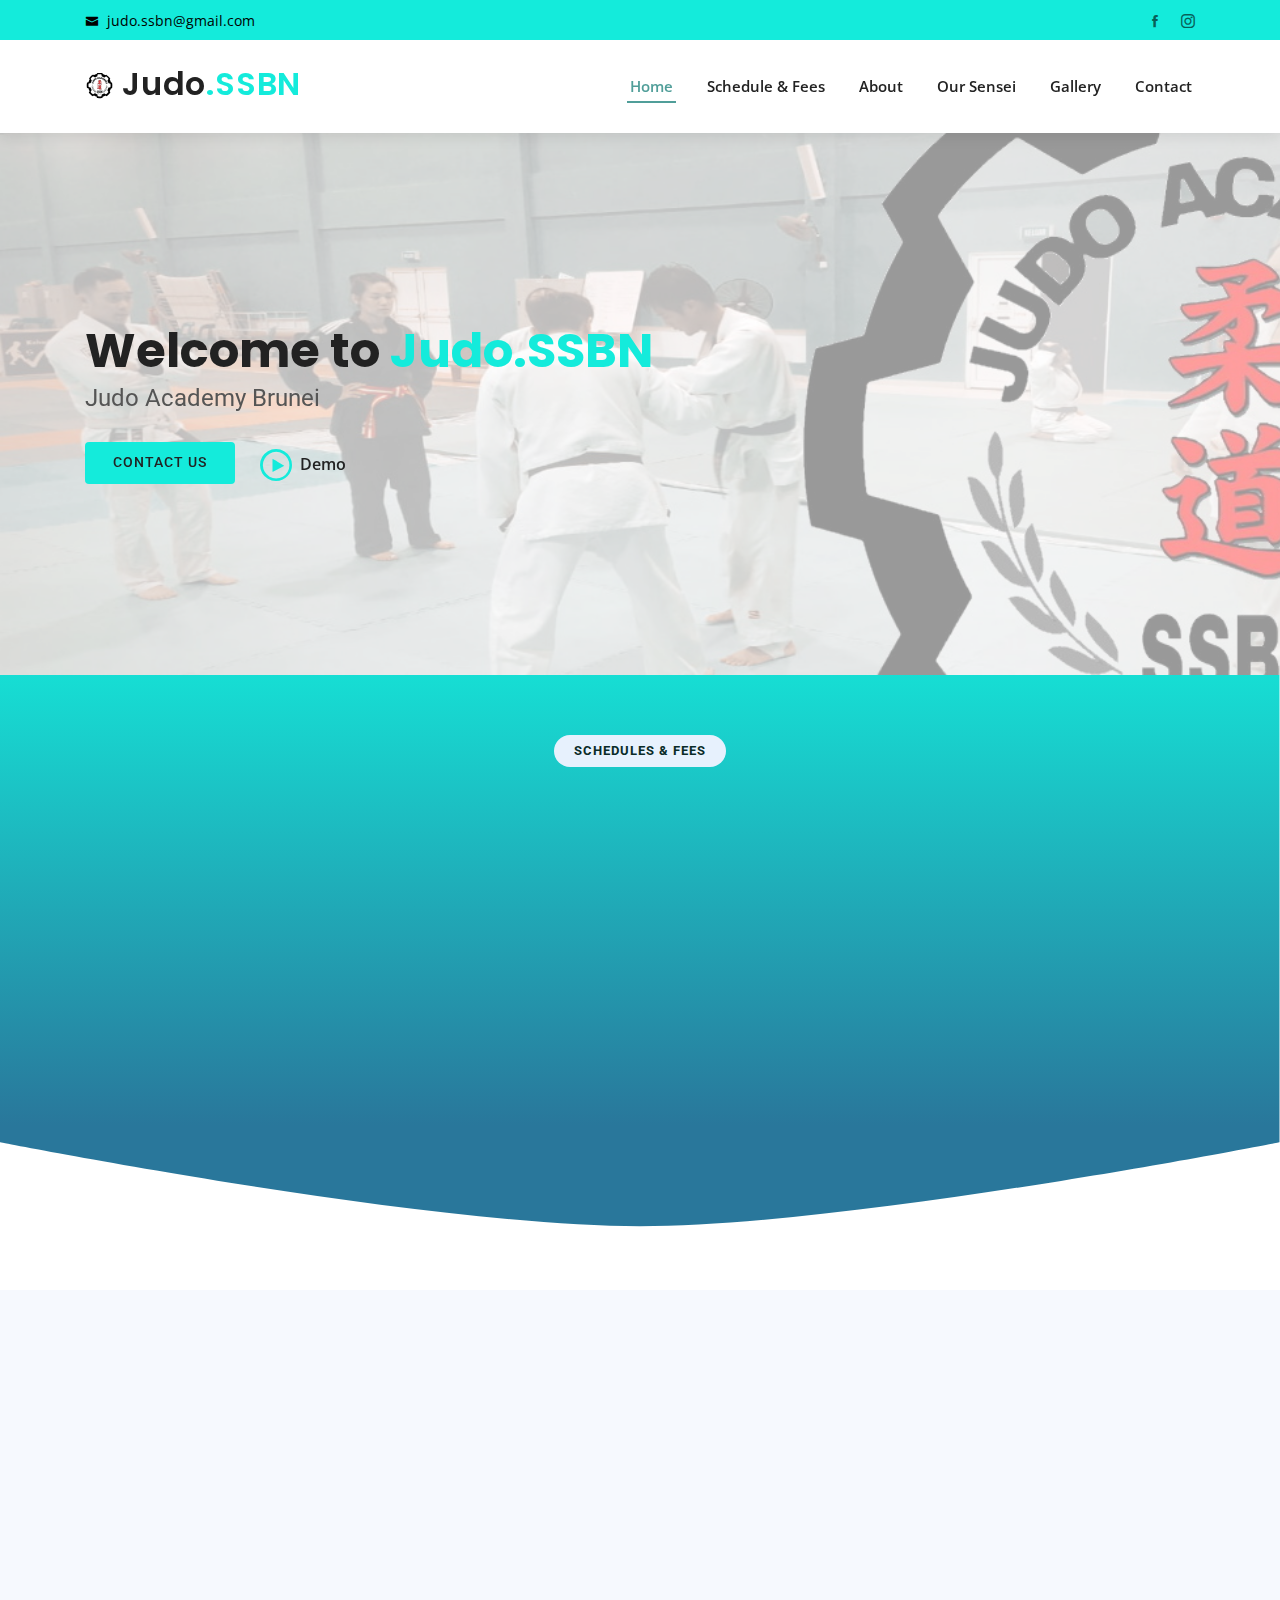
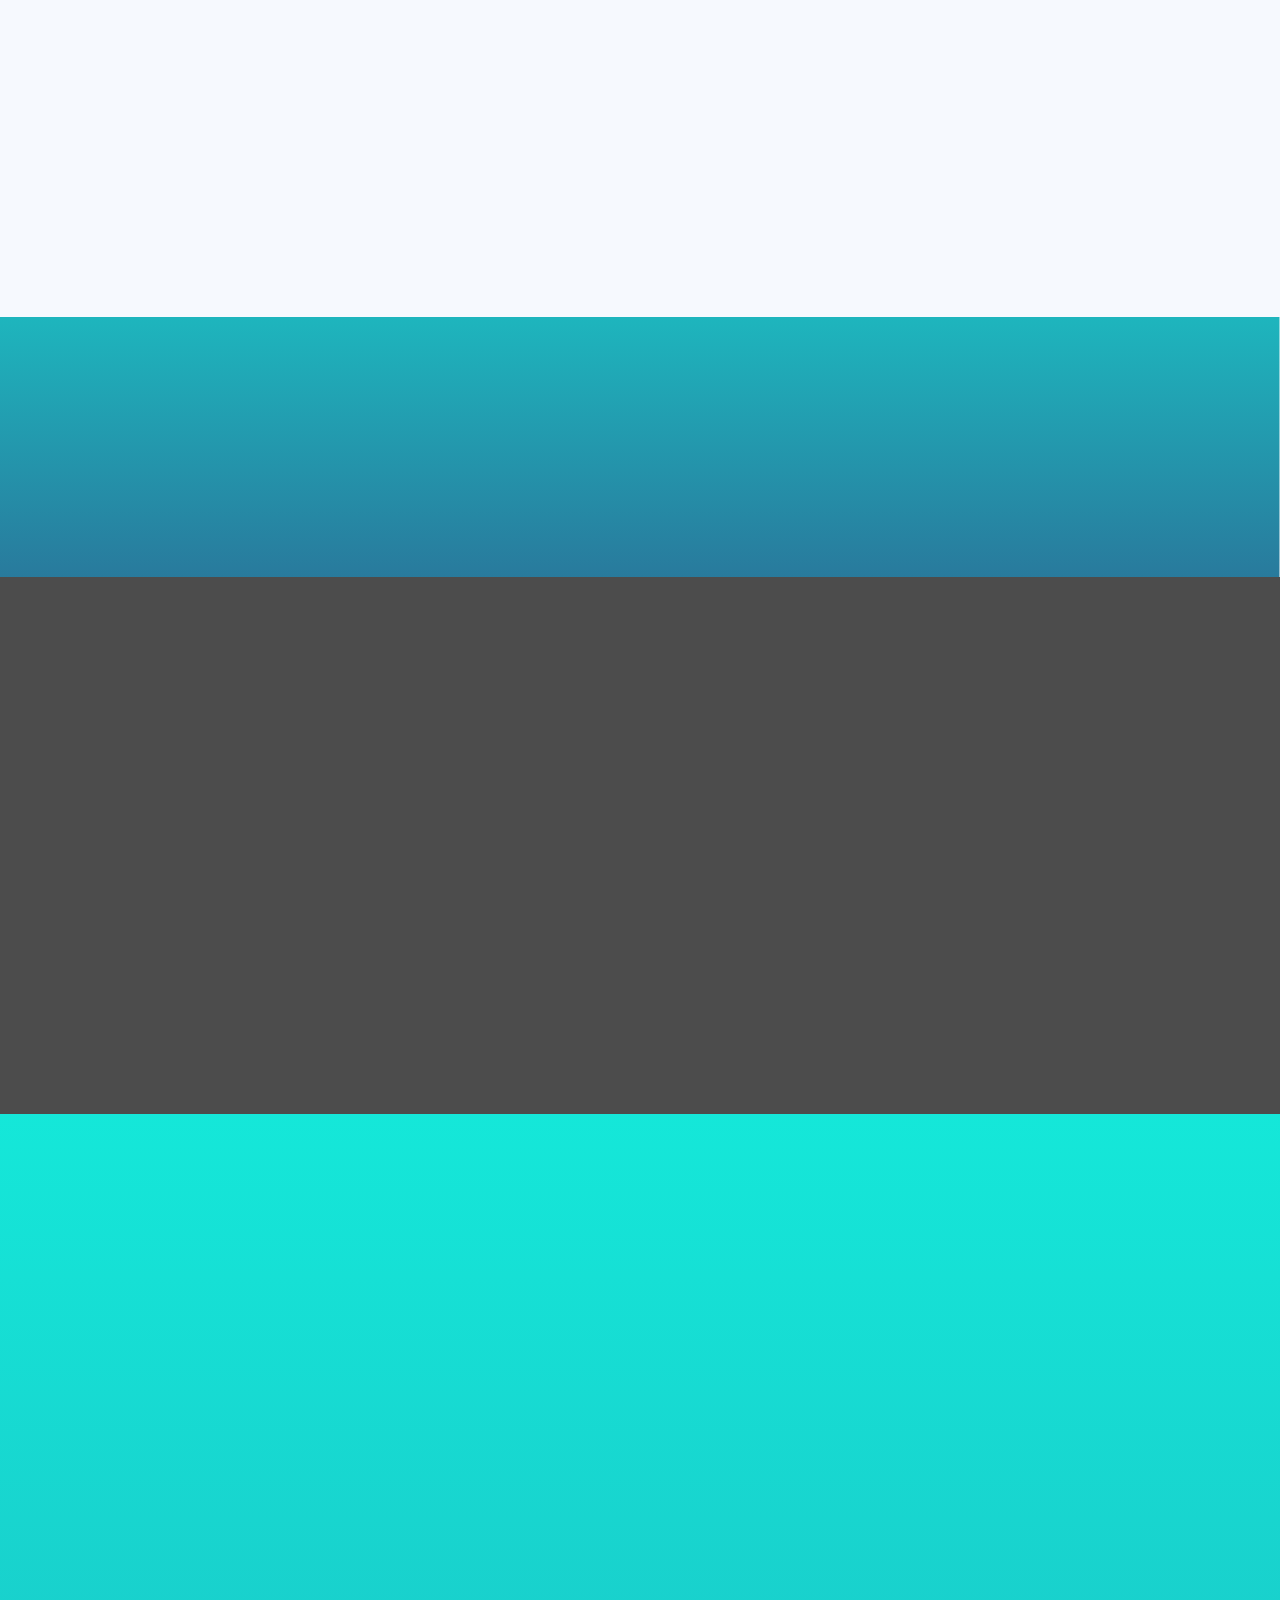
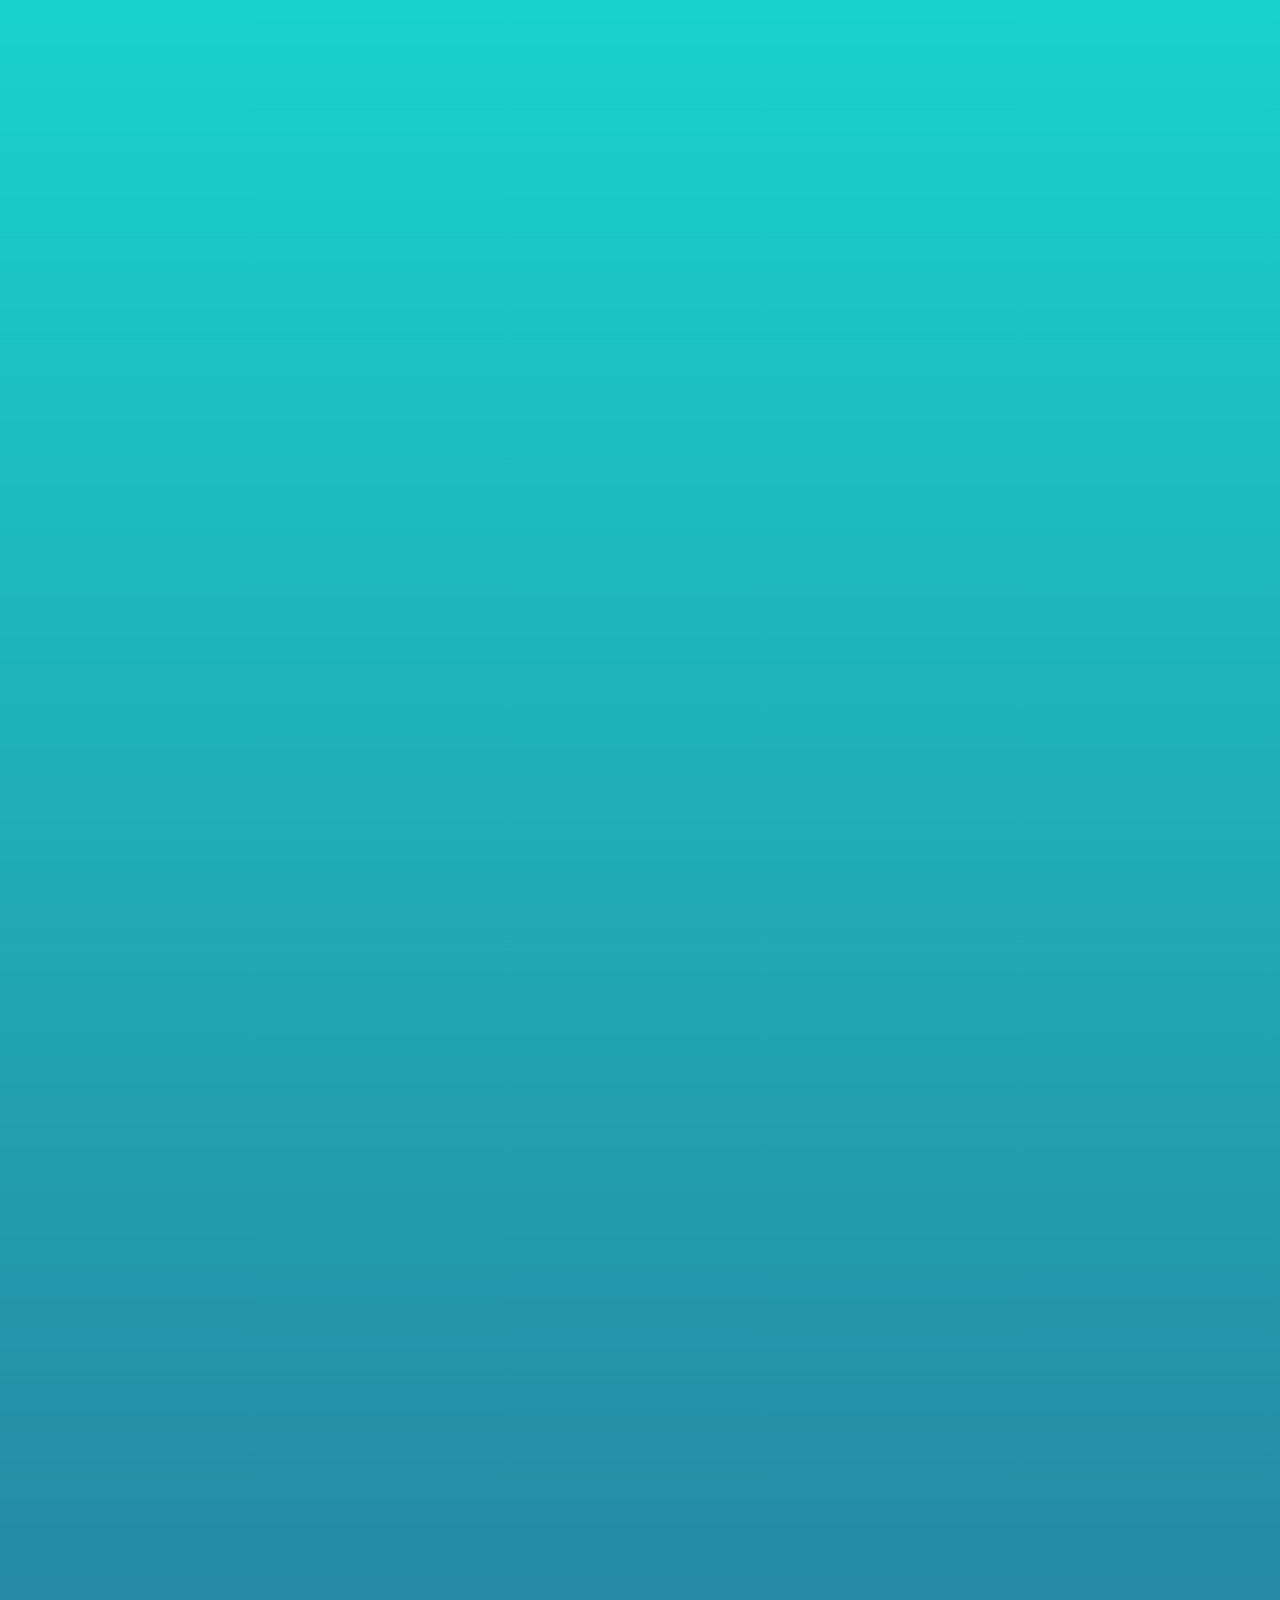
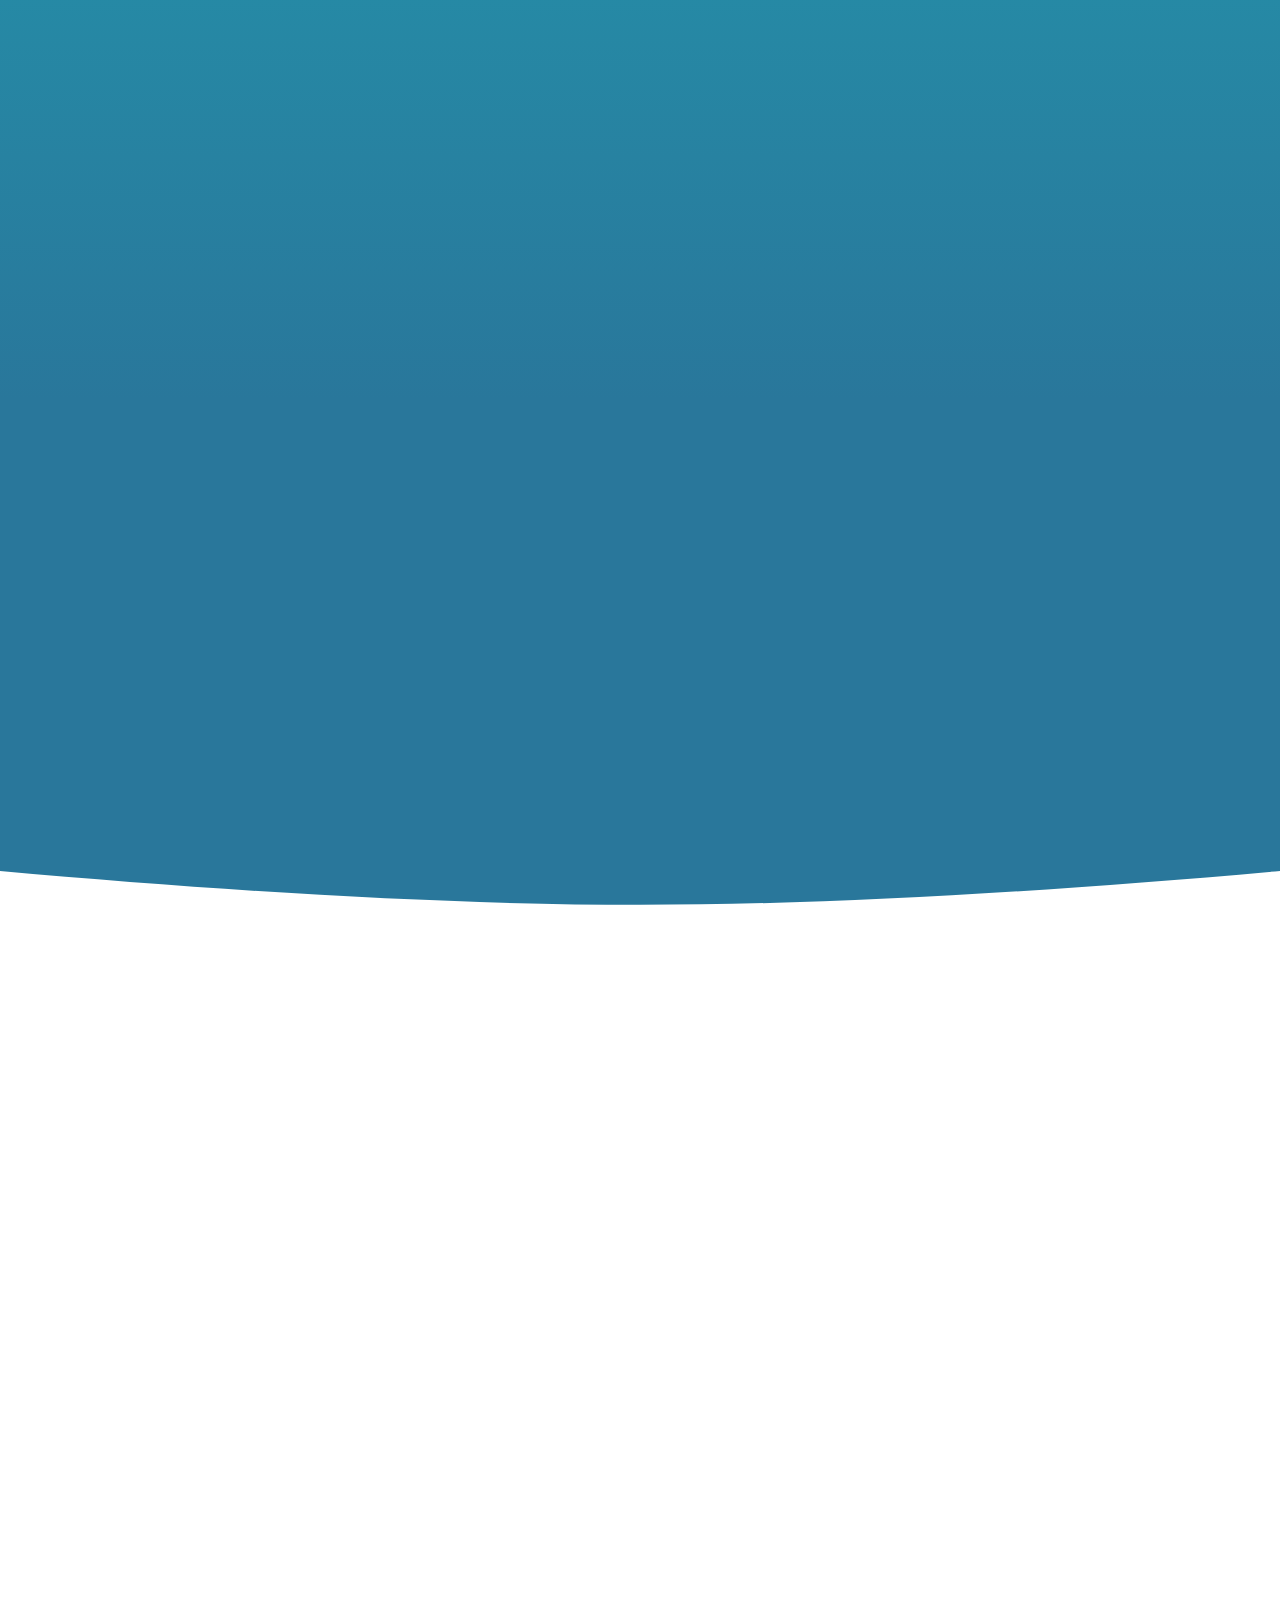
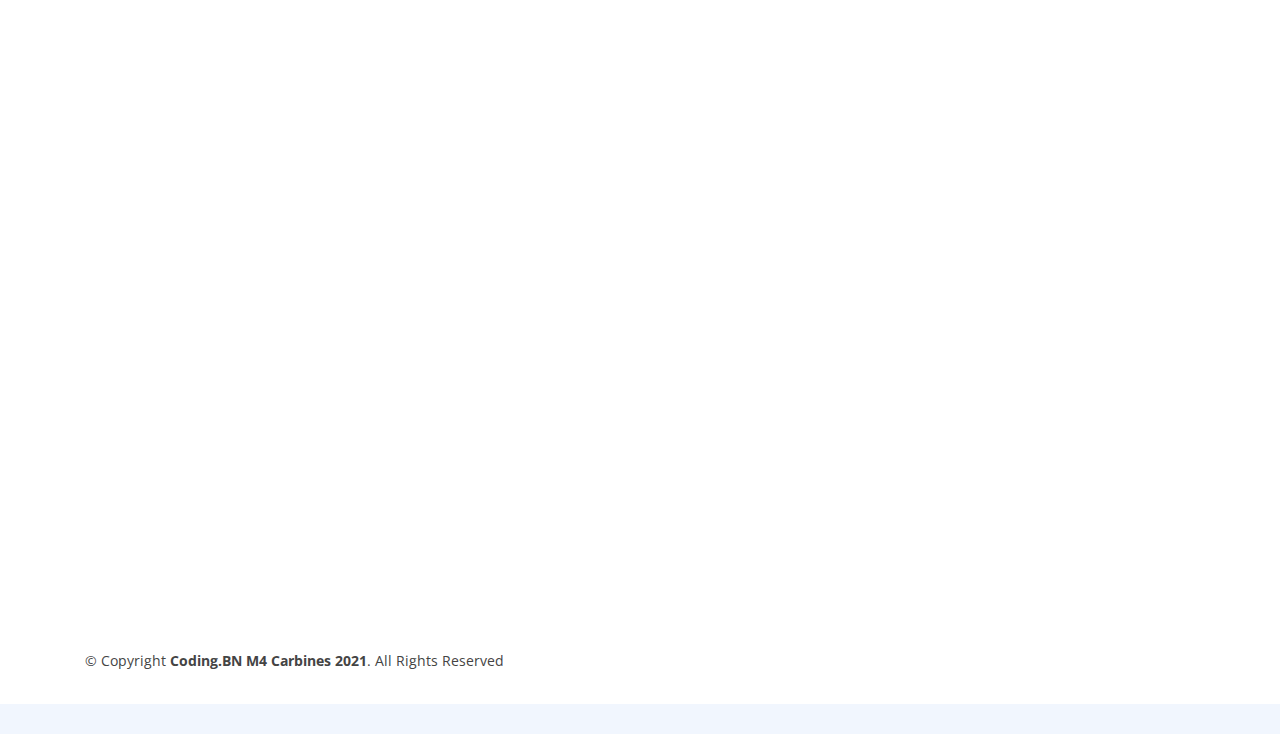
==== commit 45430e05: "Update index.html" ====
--- a/index.html
+++ b/index.html
@@ -375,22 +375,12 @@
           </div>
           <div class="col-lg-4 col-md-6 portfolio-item filter-pics">
 
-            <a class="venobox responsive-image" href="img/Galleery/WhatsApp Image 2021-03-23 at 15.58.25.jpg"><img src="img/Galleery/WhatsApp Image 2021-03-23 at 15.58.25.jpg" class="responsive-image"/></a>
-
-          </div>
-          <div class="col-lg-4 col-md-6 portfolio-item filter-pics">
-
             <a class="venobox responsive-image" href="img/Galleery/WhatsApp Image 2021-03-23 at 20.45.26.jpeg"><img src="img/Galleery/WhatsApp Image 2021-03-23 at 20.45.26.jpeg" class="responsive-image"/></a>
 
           </div>
           <div class="col-lg-4 col-md-6 portfolio-item filter-pics">
 
             <a class="venobox responsive-image" href="img/Galleery/WhatsApp Image 2021-03-23 at 20.45.27.jpeg"><img src="img/Galleery/WhatsApp Image 2021-03-23 at 20.45.27.jpeg" class="responsive-image"/></a>
-
-          </div>
-          <div class="col-lg-4 col-md-6 portfolio-item filter-pics">
-
-            <a class="venobox responsive-image" href="img/Galleery/WhatsApp Image 2021-03-23 at 20.45.27.jpg"><img src="img/Galleery/WhatsApp Image 2021-03-23 at 20.45.27.jpg" class="responsive-image"/></a>
 
           </div>
         </div>
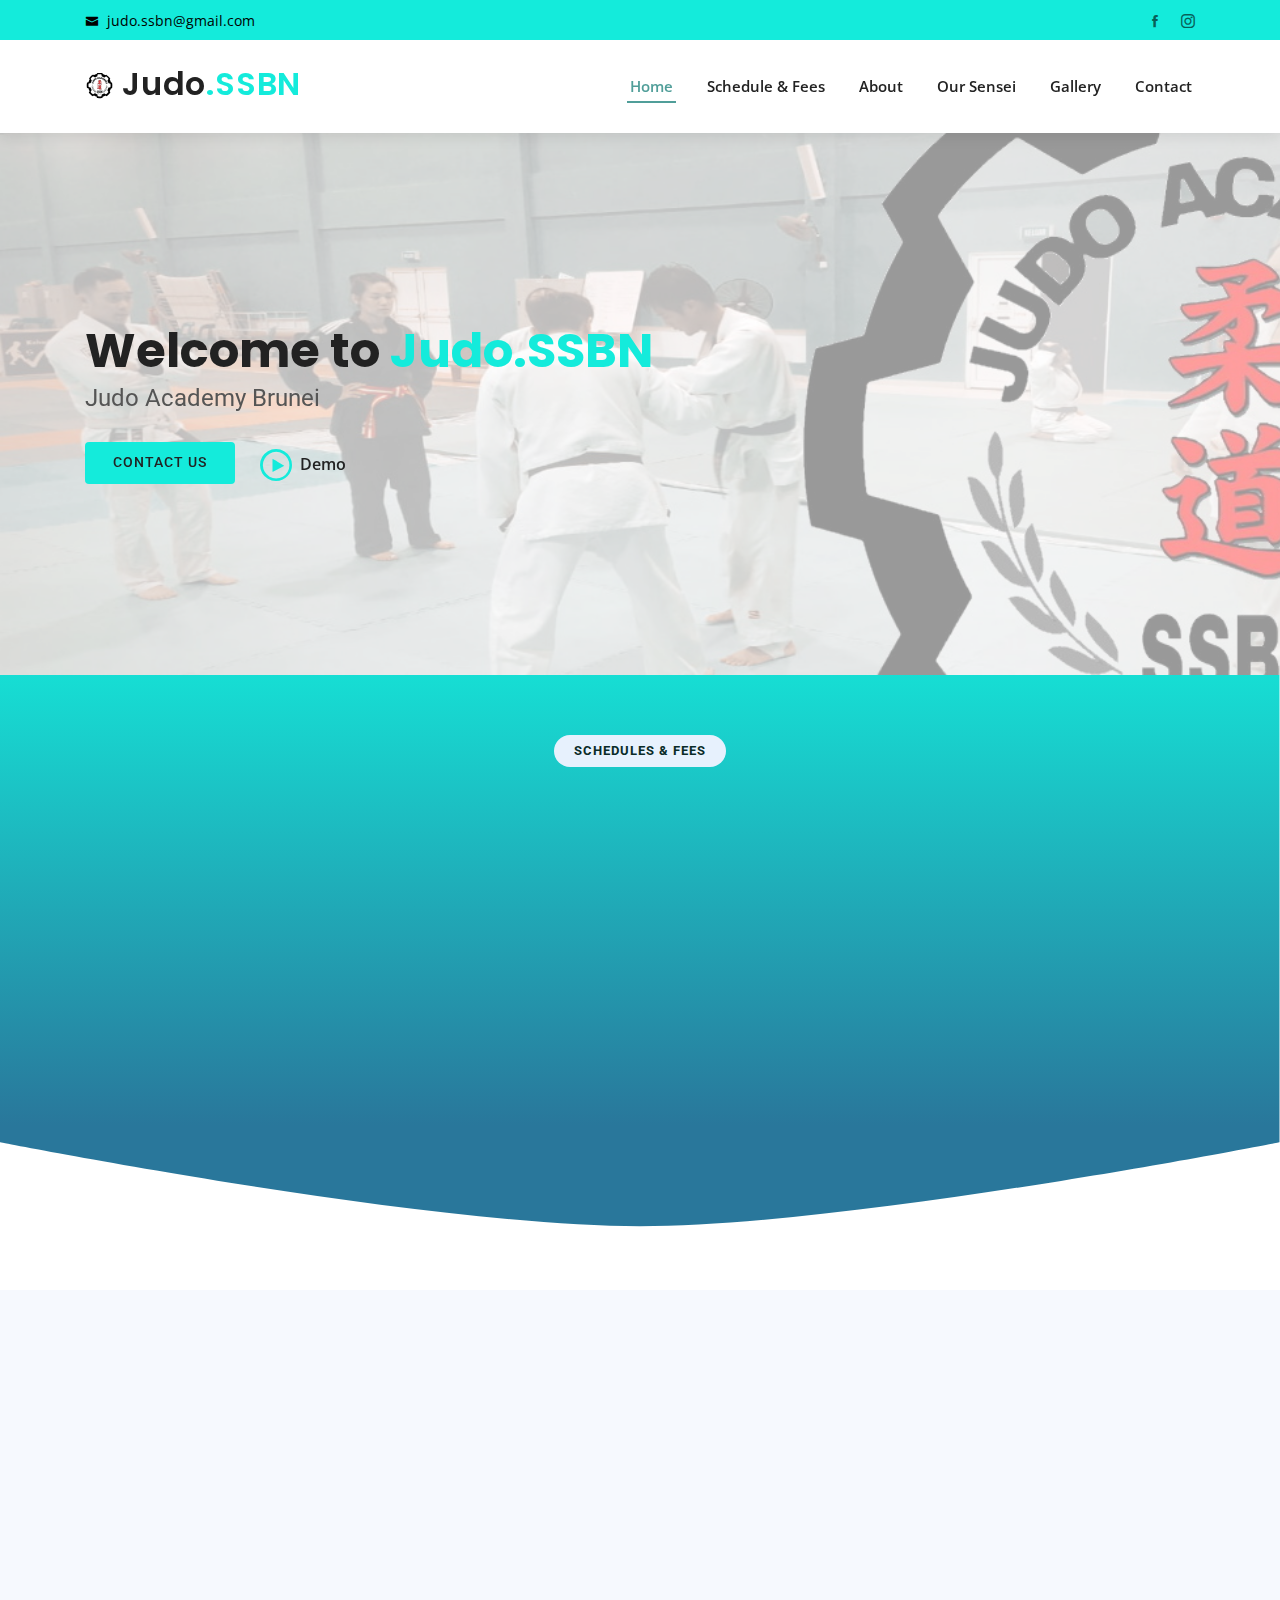
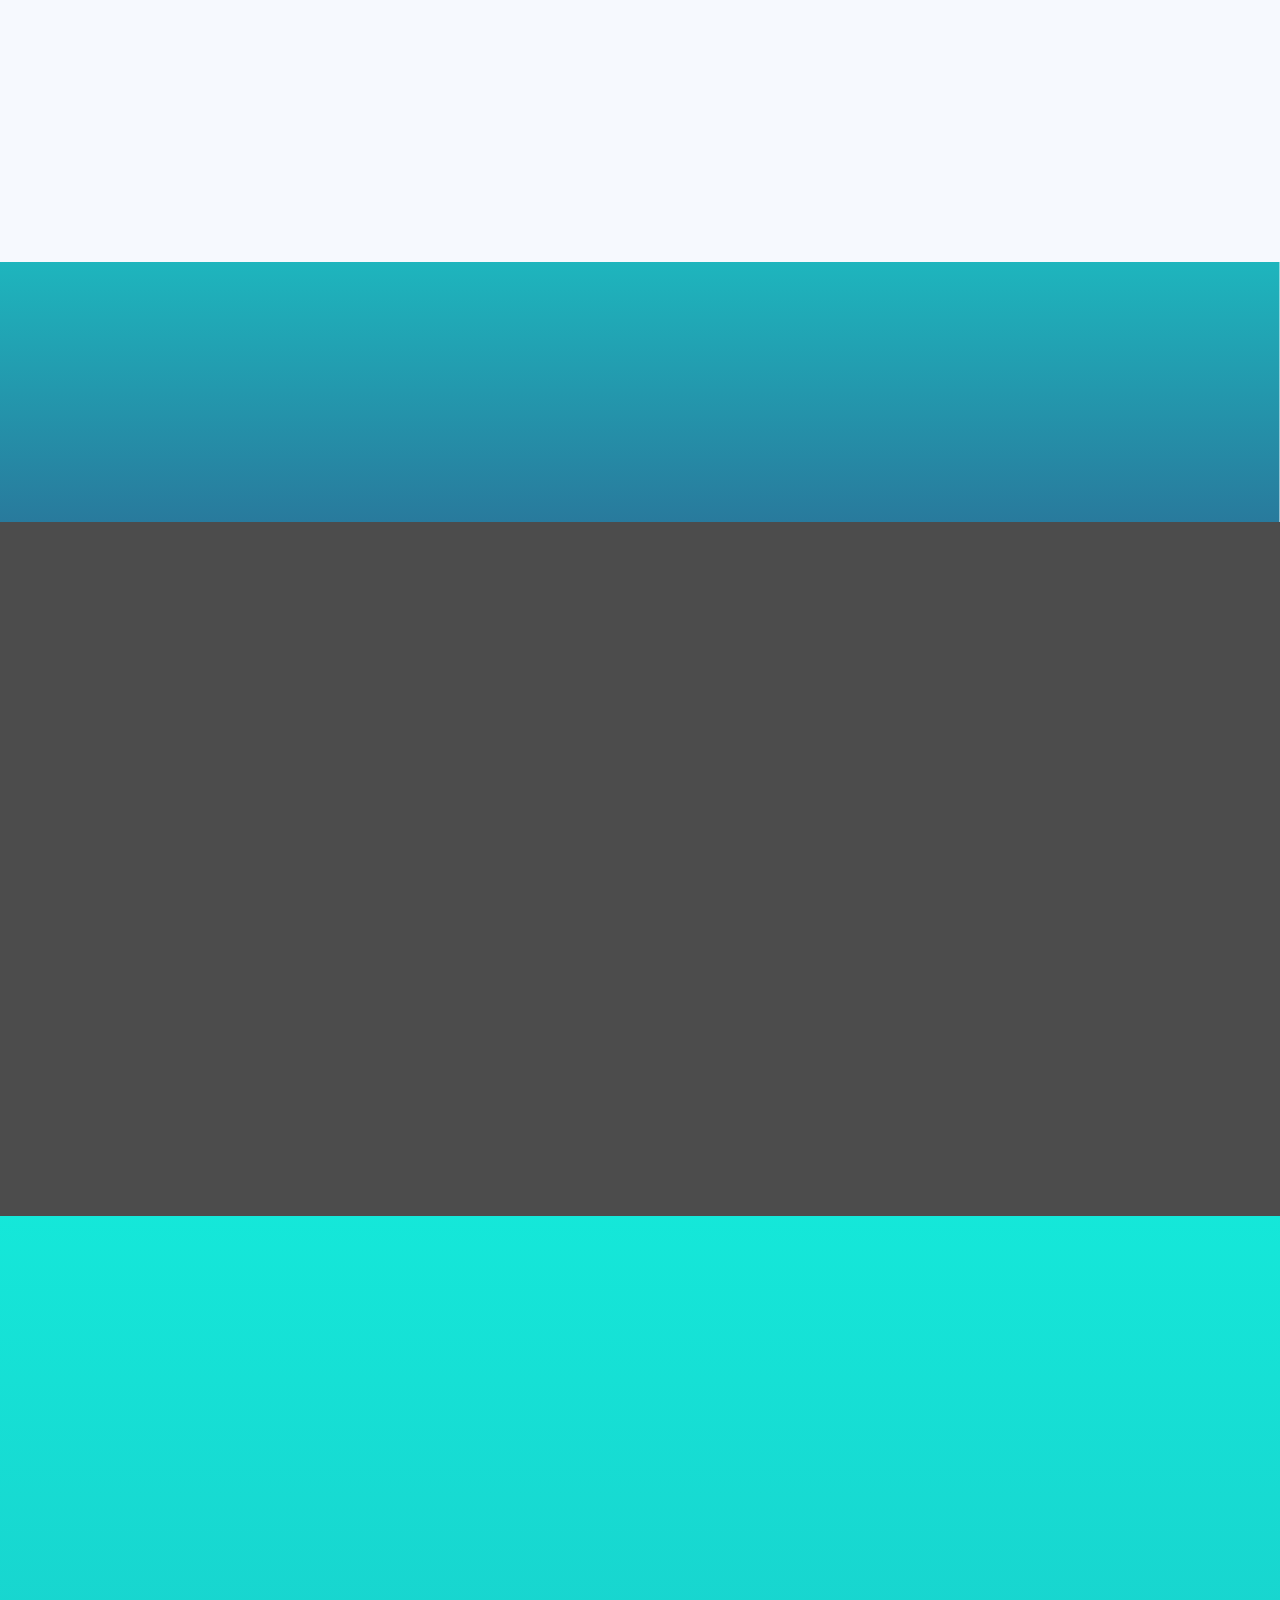
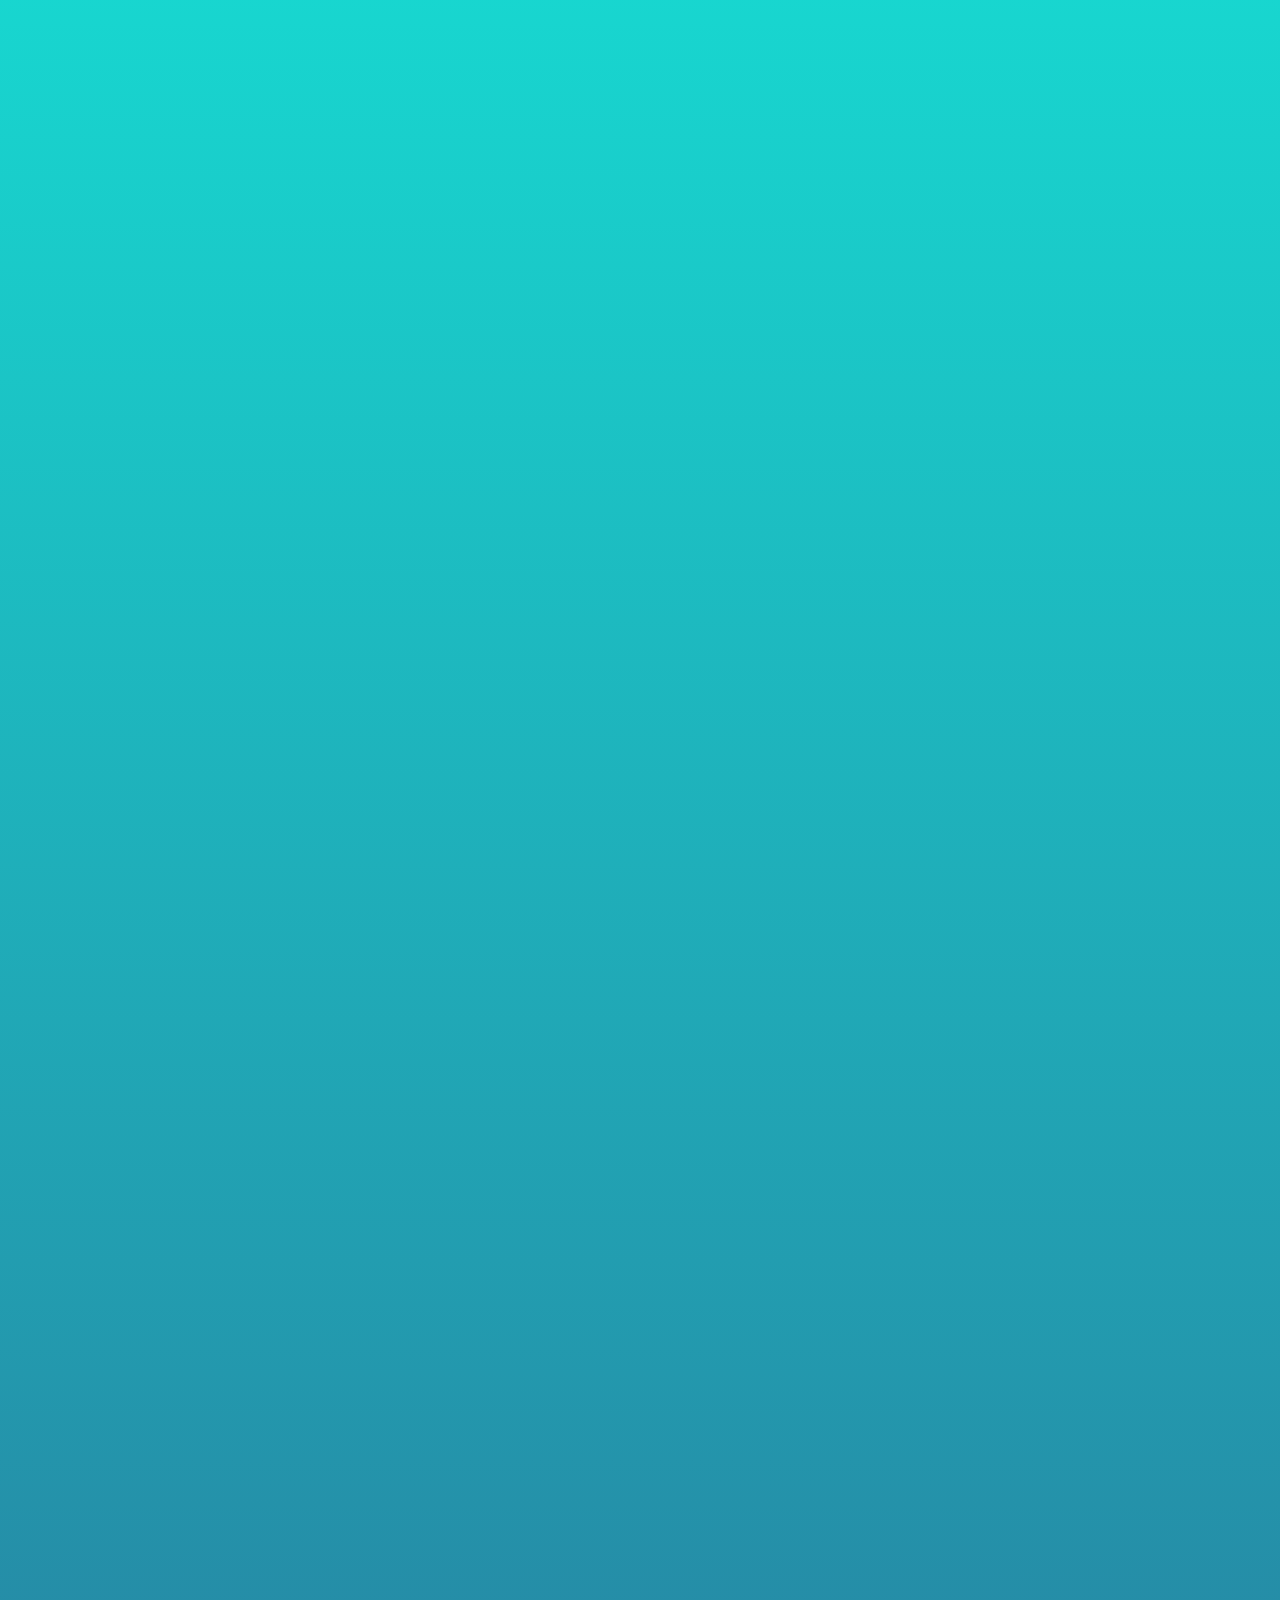
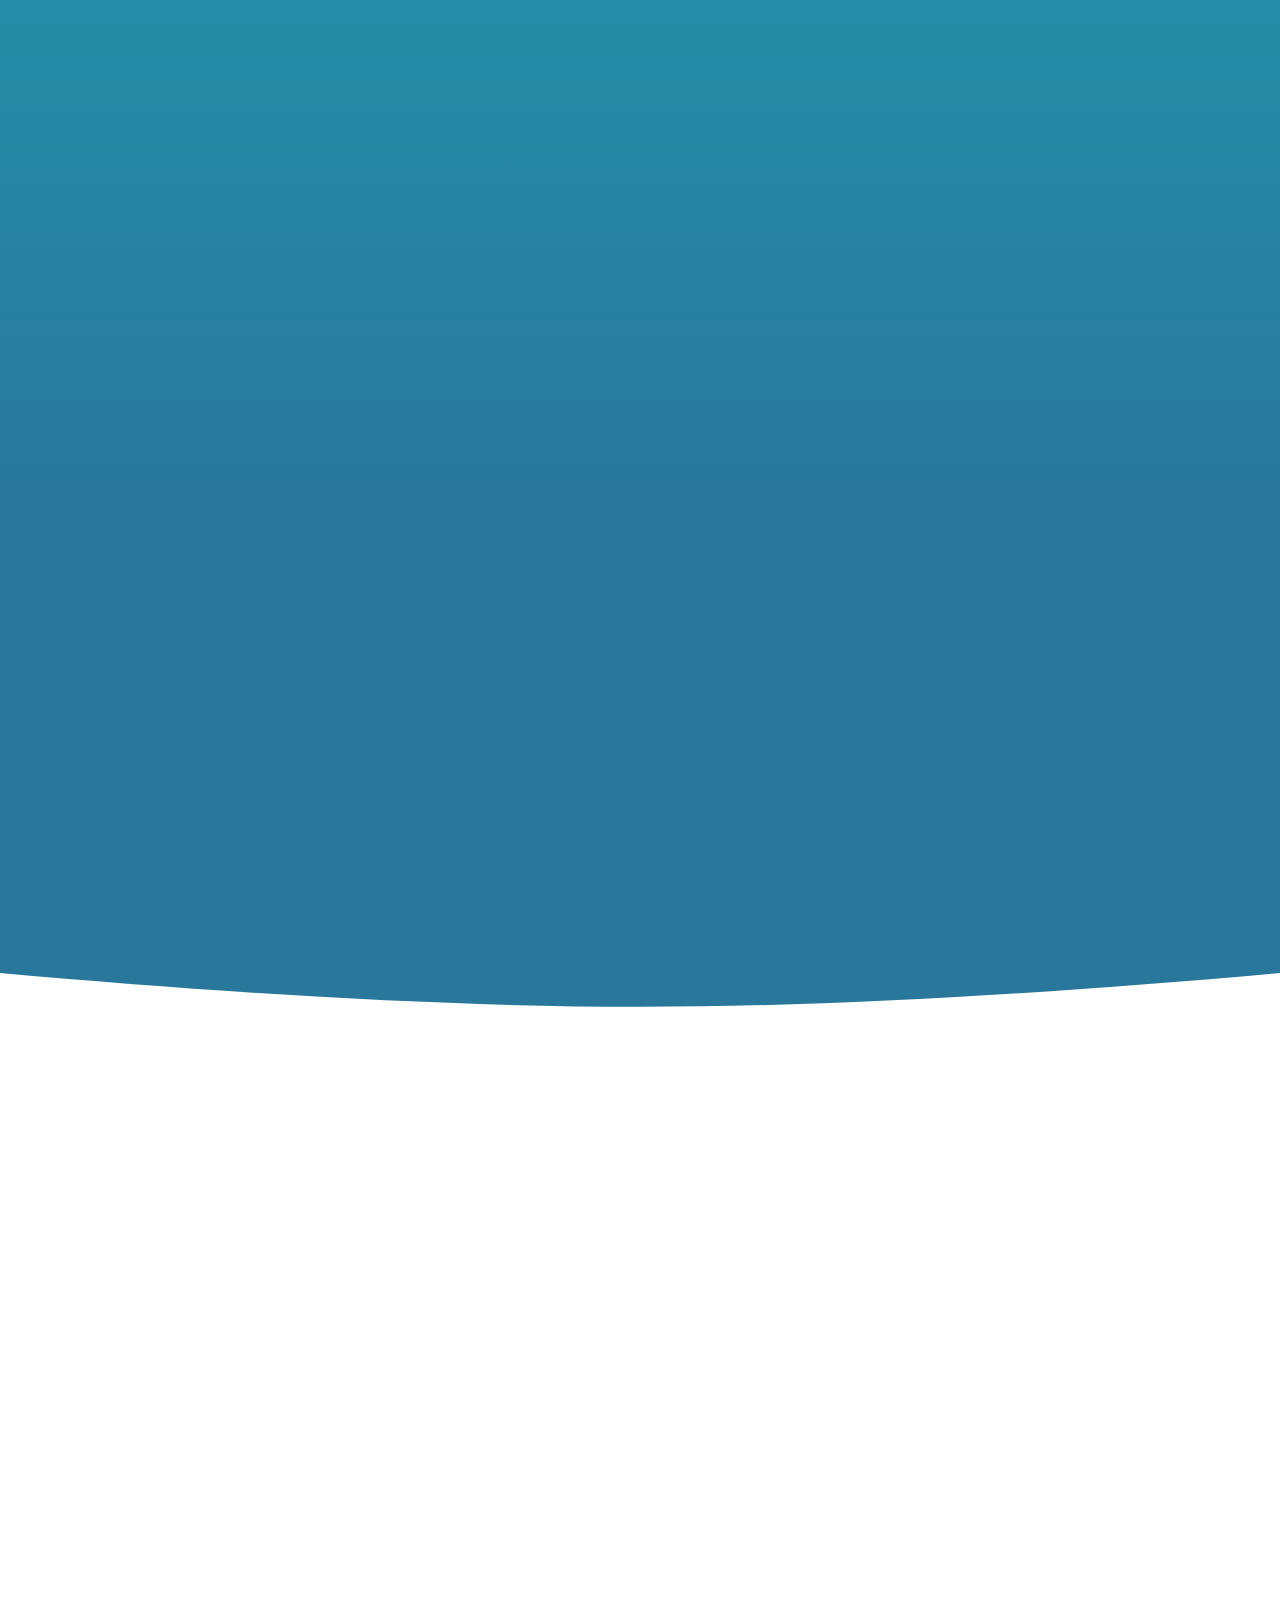
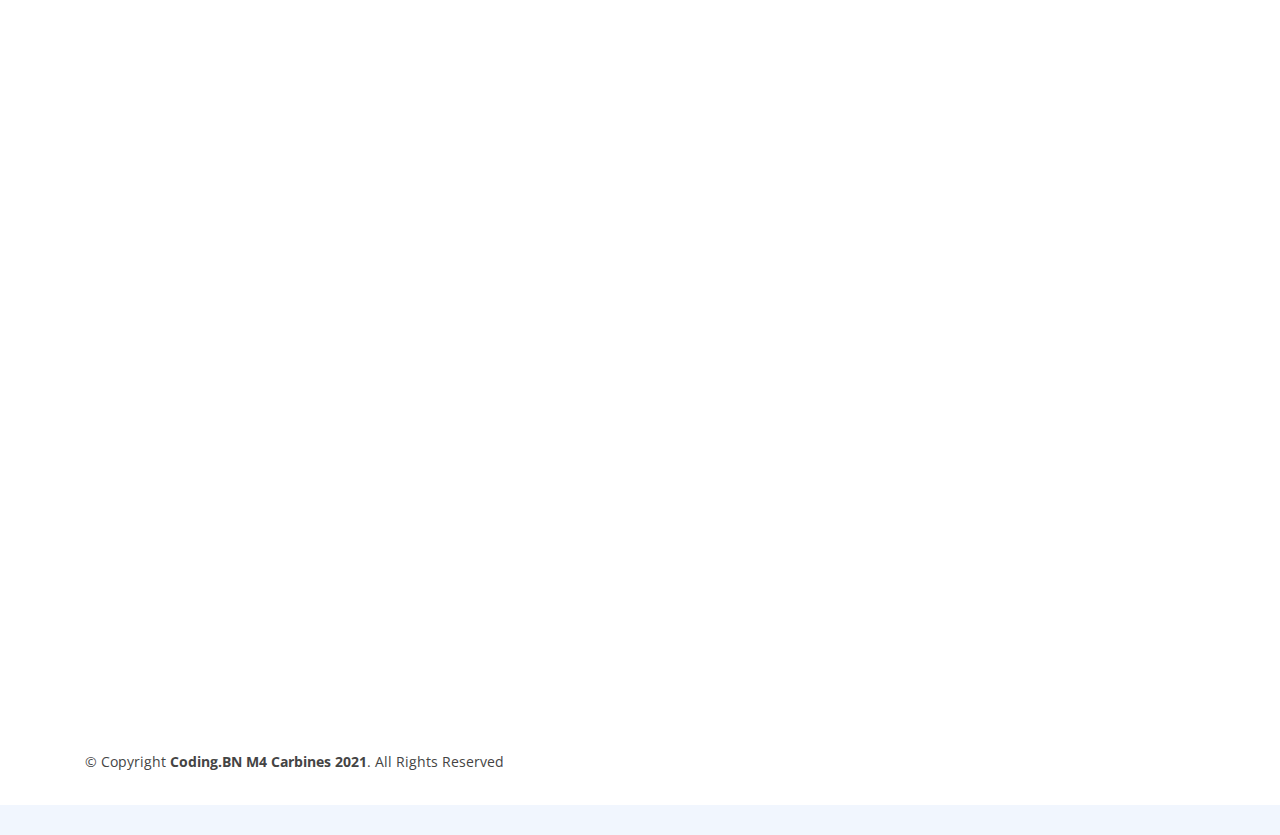
==== commit 903cc64d: "update" ====
--- a/index.html
+++ b/index.html
@@ -152,16 +152,16 @@
                 <i class="bx bx-store-alt"></i>
                 <div>
                   <h5>Rooms</h5>
-                  <p>One large room fully padded.</p>
+                  <p>One large dojo fully padded.</p>
                 </div>
               </li>
-              <li>
+              <!-- <li>
                 <i class="bx bx-images"></i>
                 <div>
                   <h5>Protective Gear</h5>
                   <p>???</p>
                 </div>
-              </li>
+              </li> -->
             </ul>
           </div>
         </div>
@@ -175,23 +175,23 @@
 
         <div class="row">
 
-          <div class="col-lg-4 col-md-6">
+          <!-- <div class="col-lg-4 col-md-6">
             <div class="count-box">
               <i class="icofont-first-aid-alt"></i>
               <span data-toggle="counter-up">0</span>
               <p>Total Injuries</p>
             </div>
-          </div>
-
-          <div class="col-lg-4 col-md-6 mt-5 mt-md-0">
+          </div> -->
+
+          <div class="col-sm-6 mt-5 mt-md-0">
             <div class="count-box">
-              <i class="icofont-certificate"></i>
-              <span data-toggle="counter-up">69</span>
-              <p>Certificates Issued</p>
-            </div>
-          </div>
-
-          <div class="col-lg-4 col-md-6 mt-5 mt-lg-0">
+              <i class="icofont-medal-sport"></i>
+              <span data-toggle="counter-up">8</span>
+              <p>Medals Won</p>
+            </div>
+          </div>
+
+          <div class="col-sm-6 mt-5 mt-lg-0">
             <div class="count-box">
               <i class="icofont-flag"></i>
               <span data-toggle="counter-up">4</span>
@@ -213,13 +213,12 @@
         <div class="owl-carousel testimonials-carousel">
 
           <div class="testimonial-item">
-            <!-- For future pictures<img src="img/testimonials/testimonials-1.jpg" class="testimonial-img" alt=""> -->
-            <div style="width:200px;height:200px;"></div>
-            <h3>Instructor Name</h3>
+            <img src="img/Sensei Ali.png" class="testimonial-img" alt="Headshot of Sensei Ali">
+            <h3>Sensei Ali</h3>
             <h4>Instructor Position</h4>
             <p>
               <i class="bx bxs-quote-alt-left quote-icon-left"></i>
-              Belt colour + years teaching.
+              Black Belt 1<sup>st</sup> Dan
               <i class="bx bxs-quote-alt-right quote-icon-right"></i>
             </p>
           </div>
@@ -250,137 +249,431 @@
 
           <div class="col-lg-4 col-md-6 portfolio-item filter-vids">
 
-            <blockquote class="instagram-media" data-instgrm-captioned data-instgrm-permalink="https://www.instagram.com/p/CKF5dtRBUP5/?utm_source=ig_embed&amp;utm_campaign=loading" data-instgrm-version="13" style=" background:#FFF; border:0; border-radius:3px; box-shadow:0 0 1px 0 rgba(0,0,0,0.5),0 1px 10px 0 rgba(0,0,0,0.15); margin: 1px; max-width:540px; min-width:326px; padding:0; width:99.375%; width:-webkit-calc(100% - 2px); width:calc(100% - 2px);"><div style="padding:16px;"> <a href="https://www.instagram.com/p/CKF5dtRBUP5/?utm_source=ig_embed&amp;utm_campaign=loading" style=" background:#FFFFFF; line-height:0; padding:0 0; text-align:center; text-decoration:none; width:100%;" target="_blank"> <div style=" display: flex; flex-direction: row; align-items: center;"> <div style="background-color: #F4F4F4; border-radius: 50%; flex-grow: 0; height: 40px; margin-right: 14px; width: 40px;"></div> <div style="display: flex; flex-direction: column; flex-grow: 1; justify-content: center;"> <div style=" background-color: #F4F4F4; border-radius: 4px; flex-grow: 0; height: 14px; margin-bottom: 6px; width: 100px;"></div> <div style=" background-color: #F4F4F4; border-radius: 4px; flex-grow: 0; height: 14px; width: 60px;"></div></div></div><div style="padding: 19% 0;"></div> <div style="display:block; height:50px; margin:0 auto 12px; width:50px;"><svg width="50px" height="50px" viewBox="0 0 60 60" version="1.1" xmlns="https://www.w3.org/2000/svg" xmlns:xlink="https://www.w3.org/1999/xlink"><g stroke="none" stroke-width="1" fill="none" fill-rule="evenodd"><g transform="translate(-511.000000, -20.000000)" fill="#000000"><g><path d="M556.869,30.41 C554.814,30.41 553.148,32.076 553.148,34.131 C553.148,36.186 554.814,37.852 556.869,37.852 C558.924,37.852 560.59,36.186 560.59,34.131 C560.59,32.076 558.924,30.41 556.869,30.41 M541,60.657 C535.114,60.657 530.342,55.887 530.342,50 C530.342,44.114 535.114,39.342 541,39.342 C546.887,39.342 551.658,44.114 551.658,50 C551.658,55.887 546.887,60.657 541,60.657 M541,33.886 C532.1,33.886 524.886,41.1 524.886,50 C524.886,58.899 532.1,66.113 541,66.113 C549.9,66.113 557.115,58.899 557.115,50 C557.115,41.1 549.9,33.886 541,33.886 M565.378,62.101 C565.244,65.022 564.756,66.606 564.346,67.663 C563.803,69.06 563.154,70.057 562.106,71.106 C561.058,72.155 560.06,72.803 558.662,73.347 C557.607,73.757 556.021,74.244 553.102,74.378 C549.944,74.521 548.997,74.552 541,74.552 C533.003,74.552 532.056,74.521 528.898,74.378 C525.979,74.244 524.393,73.757 523.338,73.347 C521.94,72.803 520.942,72.155 519.894,71.106 C518.846,70.057 518.197,69.06 517.654,67.663 C517.244,66.606 516.755,65.022 516.623,62.101 C516.479,58.943 516.448,57.996 516.448,50 C516.448,42.003 516.479,41.056 516.623,37.899 C516.755,34.978 517.244,33.391 517.654,32.338 C518.197,30.938 518.846,29.942 519.894,28.894 C520.942,27.846 521.94,27.196 523.338,26.654 C524.393,26.244 525.979,25.756 528.898,25.623 C532.057,25.479 533.004,25.448 541,25.448 C548.997,25.448 549.943,25.479 553.102,25.623 C556.021,25.756 557.607,26.244 558.662,26.654 C560.06,27.196 561.058,27.846 562.106,28.894 C563.154,29.942 563.803,30.938 564.346,32.338 C564.756,33.391 565.244,34.978 565.378,37.899 C565.522,41.056 565.552,42.003 565.552,50 C565.552,57.996 565.522,58.943 565.378,62.101 M570.82,37.631 C570.674,34.438 570.167,32.258 569.425,30.349 C568.659,28.377 567.633,26.702 565.965,25.035 C564.297,23.368 562.623,22.342 560.652,21.575 C558.743,20.834 556.562,20.326 553.369,20.18 C550.169,20.033 549.148,20 541,20 C532.853,20 531.831,20.033 528.631,20.18 C525.438,20.326 523.257,20.834 521.349,21.575 C519.376,22.342 517.703,23.368 516.035,25.035 C514.368,26.702 513.342,28.377 512.574,30.349 C511.834,32.258 511.326,34.438 511.181,37.631 C511.035,40.831 511,41.851 511,50 C511,58.147 511.035,59.17 511.181,62.369 C511.326,65.562 511.834,67.743 512.574,69.651 C513.342,71.625 514.368,73.296 516.035,74.965 C517.703,76.634 519.376,77.658 521.349,78.425 C523.257,79.167 525.438,79.673 528.631,79.82 C531.831,79.965 532.853,80.001 541,80.001 C549.148,80.001 550.169,79.965 553.369,79.82 C556.562,79.673 558.743,79.167 560.652,78.425 C562.623,77.658 564.297,76.634 565.965,74.965 C567.633,73.296 568.659,71.625 569.425,69.651 C570.167,67.743 570.674,65.562 570.82,62.369 C570.966,59.17 571,58.147 571,50 C571,41.851 570.966,40.831 570.82,37.631"></path></g></g></g></svg></div><div style="padding-top: 8px;"> <div style=" color:#3897f0; font-family:Arial,sans-serif; font-size:14px; font-style:normal; font-weight:550; line-height:18px;"> View this post on Instagram</div></div><div style="padding: 12.5% 0;"></div> <div style="display: flex; flex-direction: row; margin-bottom: 14px; align-items: center;"><div> <div style="background-color: #F4F4F4; border-radius: 50%; height: 12.5px; width: 12.5px; transform: translateX(0px) translateY(7px);"></div> <div style="background-color: #F4F4F4; height: 12.5px; transform: rotate(-45deg) translateX(3px) translateY(1px); width: 12.5px; flex-grow: 0; margin-right: 14px; margin-left: 2px;"></div> <div style="background-color: #F4F4F4; border-radius: 50%; height: 12.5px; width: 12.5px; transform: translateX(9px) translateY(-18px);"></div></div><div style="margin-left: 8px;"> <div style=" background-color: #F4F4F4; border-radius: 50%; flex-grow: 0; height: 20px; width: 20px;"></div> <div style=" width: 0; height: 0; border-top: 2px solid transparent; border-left: 6px solid #f4f4f4; border-bottom: 2px solid transparent; transform: translateX(16px) translateY(-4px) rotate(30deg)"></div></div><div style="margin-left: auto;"> <div style=" width: 0px; border-top: 8px solid #F4F4F4; border-right: 8px solid transparent; transform: translateY(16px);"></div> <div style=" background-color: #F4F4F4; flex-grow: 0; height: 12px; width: 16px; transform: translateY(-4px);"></div> <div style=" width: 0; height: 0; border-top: 8px solid #F4F4F4; border-left: 8px solid transparent; transform: translateY(-4px) translateX(8px);"></div></div></div> <div style="display: flex; flex-direction: column; flex-grow: 1; justify-content: center; margin-bottom: 24px;"> <div style=" background-color: #F4F4F4; border-radius: 4px; flex-grow: 0; height: 14px; margin-bottom: 6px; width: 224px;"></div> <div style=" background-color: #F4F4F4; border-radius: 4px; flex-grow: 0; height: 14px; width: 144px;"></div></div></a><p style=" color:#c9c8cd; font-family:Arial,sans-serif; font-size:14px; line-height:17px; margin-bottom:0; margin-top:8px; overflow:hidden; padding:8px 0 7px; text-align:center; text-overflow:ellipsis; white-space:nowrap;"><a href="https://www.instagram.com/p/CKF5dtRBUP5/?utm_source=ig_embed&amp;utm_campaign=loading" style=" color:#c9c8cd; font-family:Arial,sans-serif; font-size:14px; font-style:normal; font-weight:normal; line-height:17px; text-decoration:none;" target="_blank">A post shared by Judo Academy SSBN (@judo.ssbn)</a></p></div></blockquote> <script async src="//www.instagram.com/embed.js"></script>
+            <blockquote class="instagram-media" data-instgrm-captioned
+              data-instgrm-permalink="https://www.instagram.com/p/CKF5dtRBUP5/?utm_source=ig_embed&amp;utm_campaign=loading"
+              data-instgrm-version="13"
+              style=" background:#FFF; border:0; border-radius:3px; box-shadow:0 0 1px 0 rgba(0,0,0,0.5),0 1px 10px 0 rgba(0,0,0,0.15); margin: 1px; max-width:540px; min-width:326px; padding:0; width:99.375%; width:-webkit-calc(100% - 2px); width:calc(100% - 2px);">
+              <div style="padding:16px;"> <a
+                  href="https://www.instagram.com/p/CKF5dtRBUP5/?utm_source=ig_embed&amp;utm_campaign=loading"
+                  style=" background:#FFFFFF; line-height:0; padding:0 0; text-align:center; text-decoration:none; width:100%;"
+                  target="_blank">
+                  <div style=" display: flex; flex-direction: row; align-items: center;">
+                    <div
+                      style="background-color: #F4F4F4; border-radius: 50%; flex-grow: 0; height: 40px; margin-right: 14px; width: 40px;">
+                    </div>
+                    <div style="display: flex; flex-direction: column; flex-grow: 1; justify-content: center;">
+                      <div
+                        style=" background-color: #F4F4F4; border-radius: 4px; flex-grow: 0; height: 14px; margin-bottom: 6px; width: 100px;">
+                      </div>
+                      <div
+                        style=" background-color: #F4F4F4; border-radius: 4px; flex-grow: 0; height: 14px; width: 60px;">
+                      </div>
+                    </div>
+                  </div>
+                  <div style="padding: 19% 0;"></div>
+                  <div style="display:block; height:50px; margin:0 auto 12px; width:50px;"><svg width="50px"
+                      height="50px" viewBox="0 0 60 60" version="1.1" xmlns="https://www.w3.org/2000/svg"
+                      xmlns:xlink="https://www.w3.org/1999/xlink">
+                      <g stroke="none" stroke-width="1" fill="none" fill-rule="evenodd">
+                        <g transform="translate(-511.000000, -20.000000)" fill="#000000">
+                          <g>
+                            <path
+                              d="M556.869,30.41 C554.814,30.41 553.148,32.076 553.148,34.131 C553.148,36.186 554.814,37.852 556.869,37.852 C558.924,37.852 560.59,36.186 560.59,34.131 C560.59,32.076 558.924,30.41 556.869,30.41 M541,60.657 C535.114,60.657 530.342,55.887 530.342,50 C530.342,44.114 535.114,39.342 541,39.342 C546.887,39.342 551.658,44.114 551.658,50 C551.658,55.887 546.887,60.657 541,60.657 M541,33.886 C532.1,33.886 524.886,41.1 524.886,50 C524.886,58.899 532.1,66.113 541,66.113 C549.9,66.113 557.115,58.899 557.115,50 C557.115,41.1 549.9,33.886 541,33.886 M565.378,62.101 C565.244,65.022 564.756,66.606 564.346,67.663 C563.803,69.06 563.154,70.057 562.106,71.106 C561.058,72.155 560.06,72.803 558.662,73.347 C557.607,73.757 556.021,74.244 553.102,74.378 C549.944,74.521 548.997,74.552 541,74.552 C533.003,74.552 532.056,74.521 528.898,74.378 C525.979,74.244 524.393,73.757 523.338,73.347 C521.94,72.803 520.942,72.155 519.894,71.106 C518.846,70.057 518.197,69.06 517.654,67.663 C517.244,66.606 516.755,65.022 516.623,62.101 C516.479,58.943 516.448,57.996 516.448,50 C516.448,42.003 516.479,41.056 516.623,37.899 C516.755,34.978 517.244,33.391 517.654,32.338 C518.197,30.938 518.846,29.942 519.894,28.894 C520.942,27.846 521.94,27.196 523.338,26.654 C524.393,26.244 525.979,25.756 528.898,25.623 C532.057,25.479 533.004,25.448 541,25.448 C548.997,25.448 549.943,25.479 553.102,25.623 C556.021,25.756 557.607,26.244 558.662,26.654 C560.06,27.196 561.058,27.846 562.106,28.894 C563.154,29.942 563.803,30.938 564.346,32.338 C564.756,33.391 565.244,34.978 565.378,37.899 C565.522,41.056 565.552,42.003 565.552,50 C565.552,57.996 565.522,58.943 565.378,62.101 M570.82,37.631 C570.674,34.438 570.167,32.258 569.425,30.349 C568.659,28.377 567.633,26.702 565.965,25.035 C564.297,23.368 562.623,22.342 560.652,21.575 C558.743,20.834 556.562,20.326 553.369,20.18 C550.169,20.033 549.148,20 541,20 C532.853,20 531.831,20.033 528.631,20.18 C525.438,20.326 523.257,20.834 521.349,21.575 C519.376,22.342 517.703,23.368 516.035,25.035 C514.368,26.702 513.342,28.377 512.574,30.349 C511.834,32.258 511.326,34.438 511.181,37.631 C511.035,40.831 511,41.851 511,50 C511,58.147 511.035,59.17 511.181,62.369 C511.326,65.562 511.834,67.743 512.574,69.651 C513.342,71.625 514.368,73.296 516.035,74.965 C517.703,76.634 519.376,77.658 521.349,78.425 C523.257,79.167 525.438,79.673 528.631,79.82 C531.831,79.965 532.853,80.001 541,80.001 C549.148,80.001 550.169,79.965 553.369,79.82 C556.562,79.673 558.743,79.167 560.652,78.425 C562.623,77.658 564.297,76.634 565.965,74.965 C567.633,73.296 568.659,71.625 569.425,69.651 C570.167,67.743 570.674,65.562 570.82,62.369 C570.966,59.17 571,58.147 571,50 C571,41.851 570.966,40.831 570.82,37.631">
+                            </path>
+                          </g>
+                        </g>
+                      </g>
+                    </svg></div>
+                  <div style="padding-top: 8px;">
+                    <div
+                      style=" color:#3897f0; font-family:Arial,sans-serif; font-size:14px; font-style:normal; font-weight:550; line-height:18px;">
+                      View this post on Instagram</div>
+                  </div>
+                  <div style="padding: 12.5% 0;"></div>
+                  <div style="display: flex; flex-direction: row; margin-bottom: 14px; align-items: center;">
+                    <div>
+                      <div
+                        style="background-color: #F4F4F4; border-radius: 50%; height: 12.5px; width: 12.5px; transform: translateX(0px) translateY(7px);">
+                      </div>
+                      <div
+                        style="background-color: #F4F4F4; height: 12.5px; transform: rotate(-45deg) translateX(3px) translateY(1px); width: 12.5px; flex-grow: 0; margin-right: 14px; margin-left: 2px;">
+                      </div>
+                      <div
+                        style="background-color: #F4F4F4; border-radius: 50%; height: 12.5px; width: 12.5px; transform: translateX(9px) translateY(-18px);">
+                      </div>
+                    </div>
+                    <div style="margin-left: 8px;">
+                      <div
+                        style=" background-color: #F4F4F4; border-radius: 50%; flex-grow: 0; height: 20px; width: 20px;">
+                      </div>
+                      <div
+                        style=" width: 0; height: 0; border-top: 2px solid transparent; border-left: 6px solid #f4f4f4; border-bottom: 2px solid transparent; transform: translateX(16px) translateY(-4px) rotate(30deg)">
+                      </div>
+                    </div>
+                    <div style="margin-left: auto;">
+                      <div
+                        style=" width: 0px; border-top: 8px solid #F4F4F4; border-right: 8px solid transparent; transform: translateY(16px);">
+                      </div>
+                      <div
+                        style=" background-color: #F4F4F4; flex-grow: 0; height: 12px; width: 16px; transform: translateY(-4px);">
+                      </div>
+                      <div
+                        style=" width: 0; height: 0; border-top: 8px solid #F4F4F4; border-left: 8px solid transparent; transform: translateY(-4px) translateX(8px);">
+                      </div>
+                    </div>
+                  </div>
+                  <div
+                    style="display: flex; flex-direction: column; flex-grow: 1; justify-content: center; margin-bottom: 24px;">
+                    <div
+                      style=" background-color: #F4F4F4; border-radius: 4px; flex-grow: 0; height: 14px; margin-bottom: 6px; width: 224px;">
+                    </div>
+                    <div
+                      style=" background-color: #F4F4F4; border-radius: 4px; flex-grow: 0; height: 14px; width: 144px;">
+                    </div>
+                  </div>
+                </a>
+                <p
+                  style=" color:#c9c8cd; font-family:Arial,sans-serif; font-size:14px; line-height:17px; margin-bottom:0; margin-top:8px; overflow:hidden; padding:8px 0 7px; text-align:center; text-overflow:ellipsis; white-space:nowrap;">
+                  <a href="https://www.instagram.com/p/CKF5dtRBUP5/?utm_source=ig_embed&amp;utm_campaign=loading"
+                    style=" color:#c9c8cd; font-family:Arial,sans-serif; font-size:14px; font-style:normal; font-weight:normal; line-height:17px; text-decoration:none;"
+                    target="_blank">A post shared by Judo Academy SSBN (@judo.ssbn)</a></p>
+              </div>
+            </blockquote>
+            <script async src="https://www.instagram.com/embed.js"></script>
 
           </div>
           <div class="col-lg-4 col-md-6 portfolio-item filter-vids">
 
-            <blockquote class="instagram-media" data-instgrm-captioned data-instgrm-permalink="https://www.instagram.com/p/CKT3iAeBcIG/?utm_source=ig_embed&amp;utm_campaign=loading" data-instgrm-version="13" style=" background:#FFF; border:0; border-radius:3px; box-shadow:0 0 1px 0 rgba(0,0,0,0.5),0 1px 10px 0 rgba(0,0,0,0.15); margin: 1px; max-width:540px; min-width:326px; padding:0; width:99.375%; width:-webkit-calc(100% - 2px); width:calc(100% - 2px);"><div style="padding:16px;"> <a href="https://www.instagram.com/p/CKT3iAeBcIG/?utm_source=ig_embed&amp;utm_campaign=loading" style=" background:#FFFFFF; line-height:0; padding:0 0; text-align:center; text-decoration:none; width:100%;" target="_blank"> <div style=" display: flex; flex-direction: row; align-items: center;"> <div style="background-color: #F4F4F4; border-radius: 50%; flex-grow: 0; height: 40px; margin-right: 14px; width: 40px;"></div> <div style="display: flex; flex-direction: column; flex-grow: 1; justify-content: center;"> <div style=" background-color: #F4F4F4; border-radius: 4px; flex-grow: 0; height: 14px; margin-bottom: 6px; width: 100px;"></div> <div style=" background-color: #F4F4F4; border-radius: 4px; flex-grow: 0; height: 14px; width: 60px;"></div></div></div><div style="padding: 19% 0;"></div> <div style="display:block; height:50px; margin:0 auto 12px; width:50px;"><svg width="50px" height="50px" viewBox="0 0 60 60" version="1.1" xmlns="https://www.w3.org/2000/svg" xmlns:xlink="https://www.w3.org/1999/xlink"><g stroke="none" stroke-width="1" fill="none" fill-rule="evenodd"><g transform="translate(-511.000000, -20.000000)" fill="#000000"><g><path d="M556.869,30.41 C554.814,30.41 553.148,32.076 553.148,34.131 C553.148,36.186 554.814,37.852 556.869,37.852 C558.924,37.852 560.59,36.186 560.59,34.131 C560.59,32.076 558.924,30.41 556.869,30.41 M541,60.657 C535.114,60.657 530.342,55.887 530.342,50 C530.342,44.114 535.114,39.342 541,39.342 C546.887,39.342 551.658,44.114 551.658,50 C551.658,55.887 546.887,60.657 541,60.657 M541,33.886 C532.1,33.886 524.886,41.1 524.886,50 C524.886,58.899 532.1,66.113 541,66.113 C549.9,66.113 557.115,58.899 557.115,50 C557.115,41.1 549.9,33.886 541,33.886 M565.378,62.101 C565.244,65.022 564.756,66.606 564.346,67.663 C563.803,69.06 563.154,70.057 562.106,71.106 C561.058,72.155 560.06,72.803 558.662,73.347 C557.607,73.757 556.021,74.244 553.102,74.378 C549.944,74.521 548.997,74.552 541,74.552 C533.003,74.552 532.056,74.521 528.898,74.378 C525.979,74.244 524.393,73.757 523.338,73.347 C521.94,72.803 520.942,72.155 519.894,71.106 C518.846,70.057 518.197,69.06 517.654,67.663 C517.244,66.606 516.755,65.022 516.623,62.101 C516.479,58.943 516.448,57.996 516.448,50 C516.448,42.003 516.479,41.056 516.623,37.899 C516.755,34.978 517.244,33.391 517.654,32.338 C518.197,30.938 518.846,29.942 519.894,28.894 C520.942,27.846 521.94,27.196 523.338,26.654 C524.393,26.244 525.979,25.756 528.898,25.623 C532.057,25.479 533.004,25.448 541,25.448 C548.997,25.448 549.943,25.479 553.102,25.623 C556.021,25.756 557.607,26.244 558.662,26.654 C560.06,27.196 561.058,27.846 562.106,28.894 C563.154,29.942 563.803,30.938 564.346,32.338 C564.756,33.391 565.244,34.978 565.378,37.899 C565.522,41.056 565.552,42.003 565.552,50 C565.552,57.996 565.522,58.943 565.378,62.101 M570.82,37.631 C570.674,34.438 570.167,32.258 569.425,30.349 C568.659,28.377 567.633,26.702 565.965,25.035 C564.297,23.368 562.623,22.342 560.652,21.575 C558.743,20.834 556.562,20.326 553.369,20.18 C550.169,20.033 549.148,20 541,20 C532.853,20 531.831,20.033 528.631,20.18 C525.438,20.326 523.257,20.834 521.349,21.575 C519.376,22.342 517.703,23.368 516.035,25.035 C514.368,26.702 513.342,28.377 512.574,30.349 C511.834,32.258 511.326,34.438 511.181,37.631 C511.035,40.831 511,41.851 511,50 C511,58.147 511.035,59.17 511.181,62.369 C511.326,65.562 511.834,67.743 512.574,69.651 C513.342,71.625 514.368,73.296 516.035,74.965 C517.703,76.634 519.376,77.658 521.349,78.425 C523.257,79.167 525.438,79.673 528.631,79.82 C531.831,79.965 532.853,80.001 541,80.001 C549.148,80.001 550.169,79.965 553.369,79.82 C556.562,79.673 558.743,79.167 560.652,78.425 C562.623,77.658 564.297,76.634 565.965,74.965 C567.633,73.296 568.659,71.625 569.425,69.651 C570.167,67.743 570.674,65.562 570.82,62.369 C570.966,59.17 571,58.147 571,50 C571,41.851 570.966,40.831 570.82,37.631"></path></g></g></g></svg></div><div style="padding-top: 8px;"> <div style=" color:#3897f0; font-family:Arial,sans-serif; font-size:14px; font-style:normal; font-weight:550; line-height:18px;"> View this post on Instagram</div></div><div style="padding: 12.5% 0;"></div> <div style="display: flex; flex-direction: row; margin-bottom: 14px; align-items: center;"><div> <div style="background-color: #F4F4F4; border-radius: 50%; height: 12.5px; width: 12.5px; transform: translateX(0px) translateY(7px);"></div> <div style="background-color: #F4F4F4; height: 12.5px; transform: rotate(-45deg) translateX(3px) translateY(1px); width: 12.5px; flex-grow: 0; margin-right: 14px; margin-left: 2px;"></div> <div style="background-color: #F4F4F4; border-radius: 50%; height: 12.5px; width: 12.5px; transform: translateX(9px) translateY(-18px);"></div></div><div style="margin-left: 8px;"> <div style=" background-color: #F4F4F4; border-radius: 50%; flex-grow: 0; height: 20px; width: 20px;"></div> <div style=" width: 0; height: 0; border-top: 2px solid transparent; border-left: 6px solid #f4f4f4; border-bottom: 2px solid transparent; transform: translateX(16px) translateY(-4px) rotate(30deg)"></div></div><div style="margin-left: auto;"> <div style=" width: 0px; border-top: 8px solid #F4F4F4; border-right: 8px solid transparent; transform: translateY(16px);"></div> <div style=" background-color: #F4F4F4; flex-grow: 0; height: 12px; width: 16px; transform: translateY(-4px);"></div> <div style=" width: 0; height: 0; border-top: 8px solid #F4F4F4; border-left: 8px solid transparent; transform: translateY(-4px) translateX(8px);"></div></div></div> <div style="display: flex; flex-direction: column; flex-grow: 1; justify-content: center; margin-bottom: 24px;"> <div style=" background-color: #F4F4F4; border-radius: 4px; flex-grow: 0; height: 14px; margin-bottom: 6px; width: 224px;"></div> <div style=" background-color: #F4F4F4; border-radius: 4px; flex-grow: 0; height: 14px; width: 144px;"></div></div></a><p style=" color:#c9c8cd; font-family:Arial,sans-serif; font-size:14px; line-height:17px; margin-bottom:0; margin-top:8px; overflow:hidden; padding:8px 0 7px; text-align:center; text-overflow:ellipsis; white-space:nowrap;"><a href="https://www.instagram.com/p/CKT3iAeBcIG/?utm_source=ig_embed&amp;utm_campaign=loading" style=" color:#c9c8cd; font-family:Arial,sans-serif; font-size:14px; font-style:normal; font-weight:normal; line-height:17px; text-decoration:none;" target="_blank">A post shared by Judo Academy SSBN (@judo.ssbn)</a></p></div></blockquote> <script async src="//www.instagram.com/embed.js"></script>
+            <blockquote class="instagram-media" data-instgrm-captioned
+              data-instgrm-permalink="https://www.instagram.com/p/CKT3iAeBcIG/?utm_source=ig_embed&amp;utm_campaign=loading"
+              data-instgrm-version="13"
+              style=" background:#FFF; border:0; border-radius:3px; box-shadow:0 0 1px 0 rgba(0,0,0,0.5),0 1px 10px 0 rgba(0,0,0,0.15); margin: 1px; max-width:540px; min-width:326px; padding:0; width:99.375%; width:-webkit-calc(100% - 2px); width:calc(100% - 2px);">
+              <div style="padding:16px;"> <a
+                  href="https://www.instagram.com/p/CKT3iAeBcIG/?utm_source=ig_embed&amp;utm_campaign=loading"
+                  style=" background:#FFFFFF; line-height:0; padding:0 0; text-align:center; text-decoration:none; width:100%;"
+                  target="_blank">
+                  <div style=" display: flex; flex-direction: row; align-items: center;">
+                    <div
+                      style="background-color: #F4F4F4; border-radius: 50%; flex-grow: 0; height: 40px; margin-right: 14px; width: 40px;">
+                    </div>
+                    <div style="display: flex; flex-direction: column; flex-grow: 1; justify-content: center;">
+                      <div
+                        style=" background-color: #F4F4F4; border-radius: 4px; flex-grow: 0; height: 14px; margin-bottom: 6px; width: 100px;">
+                      </div>
+                      <div
+                        style=" background-color: #F4F4F4; border-radius: 4px; flex-grow: 0; height: 14px; width: 60px;">
+                      </div>
+                    </div>
+                  </div>
+                  <div style="padding: 19% 0;"></div>
+                  <div style="display:block; height:50px; margin:0 auto 12px; width:50px;"><svg width="50px"
+                      height="50px" viewBox="0 0 60 60" version="1.1" xmlns="https://www.w3.org/2000/svg"
+                      xmlns:xlink="https://www.w3.org/1999/xlink">
+                      <g stroke="none" stroke-width="1" fill="none" fill-rule="evenodd">
+                        <g transform="translate(-511.000000, -20.000000)" fill="#000000">
+                          <g>
+                            <path
+                              d="M556.869,30.41 C554.814,30.41 553.148,32.076 553.148,34.131 C553.148,36.186 554.814,37.852 556.869,37.852 C558.924,37.852 560.59,36.186 560.59,34.131 C560.59,32.076 558.924,30.41 556.869,30.41 M541,60.657 C535.114,60.657 530.342,55.887 530.342,50 C530.342,44.114 535.114,39.342 541,39.342 C546.887,39.342 551.658,44.114 551.658,50 C551.658,55.887 546.887,60.657 541,60.657 M541,33.886 C532.1,33.886 524.886,41.1 524.886,50 C524.886,58.899 532.1,66.113 541,66.113 C549.9,66.113 557.115,58.899 557.115,50 C557.115,41.1 549.9,33.886 541,33.886 M565.378,62.101 C565.244,65.022 564.756,66.606 564.346,67.663 C563.803,69.06 563.154,70.057 562.106,71.106 C561.058,72.155 560.06,72.803 558.662,73.347 C557.607,73.757 556.021,74.244 553.102,74.378 C549.944,74.521 548.997,74.552 541,74.552 C533.003,74.552 532.056,74.521 528.898,74.378 C525.979,74.244 524.393,73.757 523.338,73.347 C521.94,72.803 520.942,72.155 519.894,71.106 C518.846,70.057 518.197,69.06 517.654,67.663 C517.244,66.606 516.755,65.022 516.623,62.101 C516.479,58.943 516.448,57.996 516.448,50 C516.448,42.003 516.479,41.056 516.623,37.899 C516.755,34.978 517.244,33.391 517.654,32.338 C518.197,30.938 518.846,29.942 519.894,28.894 C520.942,27.846 521.94,27.196 523.338,26.654 C524.393,26.244 525.979,25.756 528.898,25.623 C532.057,25.479 533.004,25.448 541,25.448 C548.997,25.448 549.943,25.479 553.102,25.623 C556.021,25.756 557.607,26.244 558.662,26.654 C560.06,27.196 561.058,27.846 562.106,28.894 C563.154,29.942 563.803,30.938 564.346,32.338 C564.756,33.391 565.244,34.978 565.378,37.899 C565.522,41.056 565.552,42.003 565.552,50 C565.552,57.996 565.522,58.943 565.378,62.101 M570.82,37.631 C570.674,34.438 570.167,32.258 569.425,30.349 C568.659,28.377 567.633,26.702 565.965,25.035 C564.297,23.368 562.623,22.342 560.652,21.575 C558.743,20.834 556.562,20.326 553.369,20.18 C550.169,20.033 549.148,20 541,20 C532.853,20 531.831,20.033 528.631,20.18 C525.438,20.326 523.257,20.834 521.349,21.575 C519.376,22.342 517.703,23.368 516.035,25.035 C514.368,26.702 513.342,28.377 512.574,30.349 C511.834,32.258 511.326,34.438 511.181,37.631 C511.035,40.831 511,41.851 511,50 C511,58.147 511.035,59.17 511.181,62.369 C511.326,65.562 511.834,67.743 512.574,69.651 C513.342,71.625 514.368,73.296 516.035,74.965 C517.703,76.634 519.376,77.658 521.349,78.425 C523.257,79.167 525.438,79.673 528.631,79.82 C531.831,79.965 532.853,80.001 541,80.001 C549.148,80.001 550.169,79.965 553.369,79.82 C556.562,79.673 558.743,79.167 560.652,78.425 C562.623,77.658 564.297,76.634 565.965,74.965 C567.633,73.296 568.659,71.625 569.425,69.651 C570.167,67.743 570.674,65.562 570.82,62.369 C570.966,59.17 571,58.147 571,50 C571,41.851 570.966,40.831 570.82,37.631">
+                            </path>
+                          </g>
+                        </g>
+                      </g>
+                    </svg></div>
+                  <div style="padding-top: 8px;">
+                    <div
+                      style=" color:#3897f0; font-family:Arial,sans-serif; font-size:14px; font-style:normal; font-weight:550; line-height:18px;">
+                      View this post on Instagram</div>
+                  </div>
+                  <div style="padding: 12.5% 0;"></div>
+                  <div style="display: flex; flex-direction: row; margin-bottom: 14px; align-items: center;">
+                    <div>
+                      <div
+                        style="background-color: #F4F4F4; border-radius: 50%; height: 12.5px; width: 12.5px; transform: translateX(0px) translateY(7px);">
+                      </div>
+                      <div
+                        style="background-color: #F4F4F4; height: 12.5px; transform: rotate(-45deg) translateX(3px) translateY(1px); width: 12.5px; flex-grow: 0; margin-right: 14px; margin-left: 2px;">
+                      </div>
+                      <div
+                        style="background-color: #F4F4F4; border-radius: 50%; height: 12.5px; width: 12.5px; transform: translateX(9px) translateY(-18px);">
+                      </div>
+                    </div>
+                    <div style="margin-left: 8px;">
+                      <div
+                        style=" background-color: #F4F4F4; border-radius: 50%; flex-grow: 0; height: 20px; width: 20px;">
+                      </div>
+                      <div
+                        style=" width: 0; height: 0; border-top: 2px solid transparent; border-left: 6px solid #f4f4f4; border-bottom: 2px solid transparent; transform: translateX(16px) translateY(-4px) rotate(30deg)">
+                      </div>
+                    </div>
+                    <div style="margin-left: auto;">
+                      <div
+                        style=" width: 0px; border-top: 8px solid #F4F4F4; border-right: 8px solid transparent; transform: translateY(16px);">
+                      </div>
+                      <div
+                        style=" background-color: #F4F4F4; flex-grow: 0; height: 12px; width: 16px; transform: translateY(-4px);">
+                      </div>
+                      <div
+                        style=" width: 0; height: 0; border-top: 8px solid #F4F4F4; border-left: 8px solid transparent; transform: translateY(-4px) translateX(8px);">
+                      </div>
+                    </div>
+                  </div>
+                  <div
+                    style="display: flex; flex-direction: column; flex-grow: 1; justify-content: center; margin-bottom: 24px;">
+                    <div
+                      style=" background-color: #F4F4F4; border-radius: 4px; flex-grow: 0; height: 14px; margin-bottom: 6px; width: 224px;">
+                    </div>
+                    <div
+                      style=" background-color: #F4F4F4; border-radius: 4px; flex-grow: 0; height: 14px; width: 144px;">
+                    </div>
+                  </div>
+                </a>
+                <p
+                  style=" color:#c9c8cd; font-family:Arial,sans-serif; font-size:14px; line-height:17px; margin-bottom:0; margin-top:8px; overflow:hidden; padding:8px 0 7px; text-align:center; text-overflow:ellipsis; white-space:nowrap;">
+                  <a href="https://www.instagram.com/p/CKT3iAeBcIG/?utm_source=ig_embed&amp;utm_campaign=loading"
+                    style=" color:#c9c8cd; font-family:Arial,sans-serif; font-size:14px; font-style:normal; font-weight:normal; line-height:17px; text-decoration:none;"
+                    target="_blank">A post shared by Judo Academy SSBN (@judo.ssbn)</a></p>
+              </div>
+            </blockquote>
+            <script async src="https://www.instagram.com/embed.js"></script>
 
           </div>
           <div class="col-lg-4 col-md-6 portfolio-item filter-vids">
 
-            <blockquote class="instagram-media limit" data-instgrm-captioned data-instgrm-permalink="https://www.instagram.com/p/CHfODFgBqXS/?utm_source=ig_embed&amp;utm_campaign=loading" data-instgrm-version="13" style=" background:#FFF; border:0; border-radius:3px; box-shadow:0 0 1px 0 rgba(0,0,0,0.5),0 1px 10px 0 rgba(0,0,0,0.15); margin: 1px; max-width:540px; min-width:326px; padding:0; width:99.375%; width:-webkit-calc(100% - 2px); width:calc(100% - 2px);"><div style="padding:16px;"> <a href="https://www.instagram.com/p/CHfODFgBqXS/?utm_source=ig_embed&amp;utm_campaign=loading" style=" background:#FFFFFF; line-height:0; padding:0 0; text-align:center; text-decoration:none; width:100%;" target="_blank"> <div style=" display: flex; flex-direction: row; align-items: center;"> <div style="background-color: #F4F4F4; border-radius: 50%; flex-grow: 0; height: 40px; margin-right: 14px; width: 40px;"></div> <div style="display: flex; flex-direction: column; flex-grow: 1; justify-content: center;"> <div style=" background-color: #F4F4F4; border-radius: 4px; flex-grow: 0; height: 14px; margin-bottom: 6px; width: 100px;"></div> <div style=" background-color: #F4F4F4; border-radius: 4px; flex-grow: 0; height: 14px; width: 60px;"></div></div></div><div style="padding: 19% 0;"></div> <div style="display:block; height:50px; margin:0 auto 12px; width:50px;"><svg width="50px" height="50px" viewBox="0 0 60 60" version="1.1" xmlns="https://www.w3.org/2000/svg" xmlns:xlink="https://www.w3.org/1999/xlink"><g stroke="none" stroke-width="1" fill="none" fill-rule="evenodd"><g transform="translate(-511.000000, -20.000000)" fill="#000000"><g><path d="M556.869,30.41 C554.814,30.41 553.148,32.076 553.148,34.131 C553.148,36.186 554.814,37.852 556.869,37.852 C558.924,37.852 560.59,36.186 560.59,34.131 C560.59,32.076 558.924,30.41 556.869,30.41 M541,60.657 C535.114,60.657 530.342,55.887 530.342,50 C530.342,44.114 535.114,39.342 541,39.342 C546.887,39.342 551.658,44.114 551.658,50 C551.658,55.887 546.887,60.657 541,60.657 M541,33.886 C532.1,33.886 524.886,41.1 524.886,50 C524.886,58.899 532.1,66.113 541,66.113 C549.9,66.113 557.115,58.899 557.115,50 C557.115,41.1 549.9,33.886 541,33.886 M565.378,62.101 C565.244,65.022 564.756,66.606 564.346,67.663 C563.803,69.06 563.154,70.057 562.106,71.106 C561.058,72.155 560.06,72.803 558.662,73.347 C557.607,73.757 556.021,74.244 553.102,74.378 C549.944,74.521 548.997,74.552 541,74.552 C533.003,74.552 532.056,74.521 528.898,74.378 C525.979,74.244 524.393,73.757 523.338,73.347 C521.94,72.803 520.942,72.155 519.894,71.106 C518.846,70.057 518.197,69.06 517.654,67.663 C517.244,66.606 516.755,65.022 516.623,62.101 C516.479,58.943 516.448,57.996 516.448,50 C516.448,42.003 516.479,41.056 516.623,37.899 C516.755,34.978 517.244,33.391 517.654,32.338 C518.197,30.938 518.846,29.942 519.894,28.894 C520.942,27.846 521.94,27.196 523.338,26.654 C524.393,26.244 525.979,25.756 528.898,25.623 C532.057,25.479 533.004,25.448 541,25.448 C548.997,25.448 549.943,25.479 553.102,25.623 C556.021,25.756 557.607,26.244 558.662,26.654 C560.06,27.196 561.058,27.846 562.106,28.894 C563.154,29.942 563.803,30.938 564.346,32.338 C564.756,33.391 565.244,34.978 565.378,37.899 C565.522,41.056 565.552,42.003 565.552,50 C565.552,57.996 565.522,58.943 565.378,62.101 M570.82,37.631 C570.674,34.438 570.167,32.258 569.425,30.349 C568.659,28.377 567.633,26.702 565.965,25.035 C564.297,23.368 562.623,22.342 560.652,21.575 C558.743,20.834 556.562,20.326 553.369,20.18 C550.169,20.033 549.148,20 541,20 C532.853,20 531.831,20.033 528.631,20.18 C525.438,20.326 523.257,20.834 521.349,21.575 C519.376,22.342 517.703,23.368 516.035,25.035 C514.368,26.702 513.342,28.377 512.574,30.349 C511.834,32.258 511.326,34.438 511.181,37.631 C511.035,40.831 511,41.851 511,50 C511,58.147 511.035,59.17 511.181,62.369 C511.326,65.562 511.834,67.743 512.574,69.651 C513.342,71.625 514.368,73.296 516.035,74.965 C517.703,76.634 519.376,77.658 521.349,78.425 C523.257,79.167 525.438,79.673 528.631,79.82 C531.831,79.965 532.853,80.001 541,80.001 C549.148,80.001 550.169,79.965 553.369,79.82 C556.562,79.673 558.743,79.167 560.652,78.425 C562.623,77.658 564.297,76.634 565.965,74.965 C567.633,73.296 568.659,71.625 569.425,69.651 C570.167,67.743 570.674,65.562 570.82,62.369 C570.966,59.17 571,58.147 571,50 C571,41.851 570.966,40.831 570.82,37.631"></path></g></g></g></svg></div><div style="padding-top: 8px;"> <div style=" color:#3897f0; font-family:Arial,sans-serif; font-size:14px; font-style:normal; font-weight:550; line-height:18px;"> View this post on Instagram</div></div><div style="padding: 12.5% 0;"></div> <div style="display: flex; flex-direction: row; margin-bottom: 14px; align-items: center;"><div> <div style="background-color: #F4F4F4; border-radius: 50%; height: 12.5px; width: 12.5px; transform: translateX(0px) translateY(7px);"></div> <div style="background-color: #F4F4F4; height: 12.5px; transform: rotate(-45deg) translateX(3px) translateY(1px); width: 12.5px; flex-grow: 0; margin-right: 14px; margin-left: 2px;"></div> <div style="background-color: #F4F4F4; border-radius: 50%; height: 12.5px; width: 12.5px; transform: translateX(9px) translateY(-18px);"></div></div><div style="margin-left: 8px;"> <div style=" background-color: #F4F4F4; border-radius: 50%; flex-grow: 0; height: 20px; width: 20px;"></div> <div style=" width: 0; height: 0; border-top: 2px solid transparent; border-left: 6px solid #f4f4f4; border-bottom: 2px solid transparent; transform: translateX(16px) translateY(-4px) rotate(30deg)"></div></div><div style="margin-left: auto;"> <div style=" width: 0px; border-top: 8px solid #F4F4F4; border-right: 8px solid transparent; transform: translateY(16px);"></div> <div style=" background-color: #F4F4F4; flex-grow: 0; height: 12px; width: 16px; transform: translateY(-4px);"></div> <div style=" width: 0; height: 0; border-top: 8px solid #F4F4F4; border-left: 8px solid transparent; transform: translateY(-4px) translateX(8px);"></div></div></div> <div style="display: flex; flex-direction: column; flex-grow: 1; justify-content: center; margin-bottom: 24px;"> <div style=" background-color: #F4F4F4; border-radius: 4px; flex-grow: 0; height: 14px; margin-bottom: 6px; width: 224px;"></div> <div style=" background-color: #F4F4F4; border-radius: 4px; flex-grow: 0; height: 14px; width: 144px;"></div></div></a><p style=" color:#c9c8cd; font-family:Arial,sans-serif; font-size:14px; line-height:17px; margin-bottom:0; margin-top:8px; overflow:hidden; padding:8px 0 7px; text-align:center; text-overflow:ellipsis; white-space:nowrap;"><a href="https://www.instagram.com/p/CHfODFgBqXS/?utm_source=ig_embed&amp;utm_campaign=loading" style=" color:#c9c8cd; font-family:Arial,sans-serif; font-size:14px; font-style:normal; font-weight:normal; line-height:17px; text-decoration:none;" target="_blank">A post shared by Judo Academy SSBN (@judo.ssbn)</a></p></div></blockquote> <script async src="//www.instagram.com/embed.js"></script>
-
-          </div>
-          <div class="col-lg-4 col-md-6 portfolio-item filter-pics">
-
-            <a class="venobox responsive-image" href="img/Galleery/1.jpg"><img src="img/Galleery/1.jpg" class="responsive-image"/></a>
-
-          </div>
-          <div class="col-lg-4 col-md-6 portfolio-item filter-pics">
-
-            <a class="venobox responsive-image" href="img/Galleery/2.jpg"><img src="img/Galleery/2.jpg" class="responsive-image"/></a>
-
-          </div>
-          <div class="col-lg-4 col-md-6 portfolio-item filter-pics">
-
-            <a class="venobox responsive-image" href="img/Galleery/3.jpg"><img src="img/Galleery/3.jpg" class="responsive-image"/></a>
-
-          </div>
-          <div class="col-lg-4 col-md-6 portfolio-item filter-pics">
-
-            <a class="venobox responsive-image" href="img/Galleery/5.jpg"><img src="img/Galleery/5.jpg" class="responsive-image"/></a>
-
-          </div>
-          <div class="col-lg-4 col-md-6 portfolio-item filter-pics">
-
-            <a class="venobox responsive-image" href="img/Galleery/6.jpg"><img src="img/Galleery/6.jpg" class="responsive-image"/></a>
-
-          </div>
-          <div class="col-lg-4 col-md-6 portfolio-item filter-pics">
-
-            <a class="venobox responsive-image" href="img/Galleery/7.jpg"><img src="img/Galleery/7.jpg" class="responsive-image"/></a>
-
-          </div>
-          <div class="col-lg-4 col-md-6 portfolio-item filter-pics">
-
-            <a class="venobox responsive-image" href="img/Galleery/8.jpg"><img src="img/Galleery/8.jpg" class="responsive-image"/></a>
-
-          </div>
-          <div class="col-lg-4 col-md-6 portfolio-item filter-pics">
-
-            <a class="venobox responsive-image" href="img/Galleery/logo_background-top.PNG"><img src="img/Galleery/logo_background-top.PNG" class="responsive-image"/></a>
-
-          </div>
-          <div class="col-lg-4 col-md-6 portfolio-item filter-pics">
-
-            <a class="venobox responsive-image" href="img/Galleery/WhatsApp Image 2021-03-23 at 15.58.16.jpeg"><img src="img/Galleery/WhatsApp Image 2021-03-23 at 15.58.16.jpeg" class="responsive-image"/></a>
-
-          </div>
-          <div class="col-lg-4 col-md-6 portfolio-item filter-pics">
-
-            <a class="venobox responsive-image" href="img/Galleery/WhatsApp Image 2021-03-23 at 15.58.16.jpg"><img src="img/Galleery/WhatsApp Image 2021-03-23 at 15.58.16.jpg" class="responsive-image"/></a>
-
-          </div>
-          <div class="col-lg-4 col-md-6 portfolio-item filter-pics">
-
-            <a class="venobox responsive-image" href="img/Galleery/WhatsApp Image 2021-03-23 at 15.58.19 (1).jpg"><img src="img/Galleery/WhatsApp Image 2021-03-23 at 15.58.19 (1).jpg" class="responsive-image"/></a>
-
-          </div>
-          <div class="col-lg-4 col-md-6 portfolio-item filter-pics">
-
-            <a class="venobox responsive-image" href="img/Galleery/WhatsApp Image 2021-03-23 at 15.58.19.jpg"><img src="img/Galleery/WhatsApp Image 2021-03-23 at 15.58.19.jpg" class="responsive-image"/></a>
-
-          </div>
-          <div class="col-lg-4 col-md-6 portfolio-item filter-pics">
-
-            <a class="venobox responsive-image" href="img/Galleery/WhatsApp Image 2021-03-23 at 15.58.20.jpg"><img src="img/Galleery/WhatsApp Image 2021-03-23 at 15.58.20.jpg" class="responsive-image"/></a>
-
-          </div>
-          <div class="col-lg-4 col-md-6 portfolio-item filter-pics">
-
-            <a class="venobox responsive-image" href="img/Galleery/WhatsApp Image 2021-03-23 at 15.58.22.jpg"><img src="img/Galleery/WhatsApp Image 2021-03-23 at 15.58.22.jpg" class="responsive-image"/></a>
-
-          </div>
-          <div class="col-lg-4 col-md-6 portfolio-item filter-pics">
-
-            <a class="venobox responsive-image" href="img/Galleery/WhatsApp Image 2021-03-23 at 15.58.23 (1).jpg"><img src="img/Galleery/WhatsApp Image 2021-03-23 at 15.58.23 (1).jpg" class="responsive-image"/></a>
-
-          </div>
-          <div class="col-lg-4 col-md-6 portfolio-item filter-pics">
-
-            <a class="venobox responsive-image" href="img/Galleery/WhatsApp Image 2021-03-23 at 15.58.24 (1).jpeg"><img src="img/Galleery/WhatsApp Image 2021-03-23 at 15.58.24 (1).jpeg" class="responsive-image"/></a>
-
-          </div>
-          <div class="col-lg-4 col-md-6 portfolio-item filter-pics">
-
-            <a class="venobox responsive-image" href="img/Galleery/WhatsApp Image 2021-03-23 at 15.58.24 (1).jpg"><img src="img/Galleery/WhatsApp Image 2021-03-23 at 15.58.24 (1).jpg" class="responsive-image"/></a>
-
-          </div>
-          <div class="col-lg-4 col-md-6 portfolio-item filter-pics">
-
-            <a class="venobox responsive-image" href="img/Galleery/WhatsApp Image 2021-03-23 at 15.58.24 (2).jpeg"><img src="img/Galleery/WhatsApp Image 2021-03-23 at 15.58.24 (2).jpeg" class="responsive-image"/></a>
-
-          </div>
-          <div class="col-lg-4 col-md-6 portfolio-item filter-pics">
-
-            <a class="venobox responsive-image" href="img/Galleery/WhatsApp Image 2021-03-23 at 15.58.24 (2).jpg"><img src="img/Galleery/WhatsApp Image 2021-03-23 at 15.58.24 (2).jpg" class="responsive-image"/></a>
-
-          </div>
-          <div class="col-lg-4 col-md-6 portfolio-item filter-pics">
-
-            <a class="venobox responsive-image" href="img/Galleery/WhatsApp Image 2021-03-23 at 15.58.24.jpg"><img src="img/Galleery/WhatsApp Image 2021-03-23 at 15.58.24.jpg" class="responsive-image"/></a>
-
-          </div>
-          <div class="col-lg-4 col-md-6 portfolio-item filter-pics">
-
-            <a class="venobox responsive-image" href="img/Galleery/WhatsApp Image 2021-03-23 at 15.58.25 (1).jpeg"><img src="img/Galleery/WhatsApp Image 2021-03-23 at 15.58.25 (1).jpeg" class="responsive-image"/></a>
-
-          </div>
-          <div class="col-lg-4 col-md-6 portfolio-item filter-pics">
-
-            <a class="venobox responsive-image" href="img/Galleery/WhatsApp Image 2021-03-23 at 15.58.25.jpeg"><img src="img/Galleery/WhatsApp Image 2021-03-23 at 15.58.25.jpeg" class="responsive-image"/></a>
-
-          </div>
-          <div class="col-lg-4 col-md-6 portfolio-item filter-pics">
-
-            <a class="venobox responsive-image" href="img/Galleery/WhatsApp Image 2021-03-23 at 20.45.26.jpeg"><img src="img/Galleery/WhatsApp Image 2021-03-23 at 20.45.26.jpeg" class="responsive-image"/></a>
-
-          </div>
-          <div class="col-lg-4 col-md-6 portfolio-item filter-pics">
-
-            <a class="venobox responsive-image" href="img/Galleery/WhatsApp Image 2021-03-23 at 20.45.27.jpeg"><img src="img/Galleery/WhatsApp Image 2021-03-23 at 20.45.27.jpeg" class="responsive-image"/></a>
+            <blockquote class="instagram-media limit" data-instgrm-captioned
+              data-instgrm-permalink="https://www.instagram.com/p/CHfODFgBqXS/?utm_source=ig_embed&amp;utm_campaign=loading"
+              data-instgrm-version="13"
+              style=" background:#FFF; border:0; border-radius:3px; box-shadow:0 0 1px 0 rgba(0,0,0,0.5),0 1px 10px 0 rgba(0,0,0,0.15); margin: 1px; max-width:540px; min-width:326px; padding:0; width:99.375%; width:-webkit-calc(100% - 2px); width:calc(100% - 2px);">
+              <div style="padding:16px;"> <a
+                  href="https://www.instagram.com/p/CHfODFgBqXS/?utm_source=ig_embed&amp;utm_campaign=loading"
+                  style=" background:#FFFFFF; line-height:0; padding:0 0; text-align:center; text-decoration:none; width:100%;"
+                  target="_blank">
+                  <div style=" display: flex; flex-direction: row; align-items: center;">
+                    <div
+                      style="background-color: #F4F4F4; border-radius: 50%; flex-grow: 0; height: 40px; margin-right: 14px; width: 40px;">
+                    </div>
+                    <div style="display: flex; flex-direction: column; flex-grow: 1; justify-content: center;">
+                      <div
+                        style=" background-color: #F4F4F4; border-radius: 4px; flex-grow: 0; height: 14px; margin-bottom: 6px; width: 100px;">
+                      </div>
+                      <div
+                        style=" background-color: #F4F4F4; border-radius: 4px; flex-grow: 0; height: 14px; width: 60px;">
+                      </div>
+                    </div>
+                  </div>
+                  <div style="padding: 19% 0;"></div>
+                  <div style="display:block; height:50px; margin:0 auto 12px; width:50px;"><svg width="50px"
+                      height="50px" viewBox="0 0 60 60" version="1.1" xmlns="https://www.w3.org/2000/svg"
+                      xmlns:xlink="https://www.w3.org/1999/xlink">
+                      <g stroke="none" stroke-width="1" fill="none" fill-rule="evenodd">
+                        <g transform="translate(-511.000000, -20.000000)" fill="#000000">
+                          <g>
+                            <path
+                              d="M556.869,30.41 C554.814,30.41 553.148,32.076 553.148,34.131 C553.148,36.186 554.814,37.852 556.869,37.852 C558.924,37.852 560.59,36.186 560.59,34.131 C560.59,32.076 558.924,30.41 556.869,30.41 M541,60.657 C535.114,60.657 530.342,55.887 530.342,50 C530.342,44.114 535.114,39.342 541,39.342 C546.887,39.342 551.658,44.114 551.658,50 C551.658,55.887 546.887,60.657 541,60.657 M541,33.886 C532.1,33.886 524.886,41.1 524.886,50 C524.886,58.899 532.1,66.113 541,66.113 C549.9,66.113 557.115,58.899 557.115,50 C557.115,41.1 549.9,33.886 541,33.886 M565.378,62.101 C565.244,65.022 564.756,66.606 564.346,67.663 C563.803,69.06 563.154,70.057 562.106,71.106 C561.058,72.155 560.06,72.803 558.662,73.347 C557.607,73.757 556.021,74.244 553.102,74.378 C549.944,74.521 548.997,74.552 541,74.552 C533.003,74.552 532.056,74.521 528.898,74.378 C525.979,74.244 524.393,73.757 523.338,73.347 C521.94,72.803 520.942,72.155 519.894,71.106 C518.846,70.057 518.197,69.06 517.654,67.663 C517.244,66.606 516.755,65.022 516.623,62.101 C516.479,58.943 516.448,57.996 516.448,50 C516.448,42.003 516.479,41.056 516.623,37.899 C516.755,34.978 517.244,33.391 517.654,32.338 C518.197,30.938 518.846,29.942 519.894,28.894 C520.942,27.846 521.94,27.196 523.338,26.654 C524.393,26.244 525.979,25.756 528.898,25.623 C532.057,25.479 533.004,25.448 541,25.448 C548.997,25.448 549.943,25.479 553.102,25.623 C556.021,25.756 557.607,26.244 558.662,26.654 C560.06,27.196 561.058,27.846 562.106,28.894 C563.154,29.942 563.803,30.938 564.346,32.338 C564.756,33.391 565.244,34.978 565.378,37.899 C565.522,41.056 565.552,42.003 565.552,50 C565.552,57.996 565.522,58.943 565.378,62.101 M570.82,37.631 C570.674,34.438 570.167,32.258 569.425,30.349 C568.659,28.377 567.633,26.702 565.965,25.035 C564.297,23.368 562.623,22.342 560.652,21.575 C558.743,20.834 556.562,20.326 553.369,20.18 C550.169,20.033 549.148,20 541,20 C532.853,20 531.831,20.033 528.631,20.18 C525.438,20.326 523.257,20.834 521.349,21.575 C519.376,22.342 517.703,23.368 516.035,25.035 C514.368,26.702 513.342,28.377 512.574,30.349 C511.834,32.258 511.326,34.438 511.181,37.631 C511.035,40.831 511,41.851 511,50 C511,58.147 511.035,59.17 511.181,62.369 C511.326,65.562 511.834,67.743 512.574,69.651 C513.342,71.625 514.368,73.296 516.035,74.965 C517.703,76.634 519.376,77.658 521.349,78.425 C523.257,79.167 525.438,79.673 528.631,79.82 C531.831,79.965 532.853,80.001 541,80.001 C549.148,80.001 550.169,79.965 553.369,79.82 C556.562,79.673 558.743,79.167 560.652,78.425 C562.623,77.658 564.297,76.634 565.965,74.965 C567.633,73.296 568.659,71.625 569.425,69.651 C570.167,67.743 570.674,65.562 570.82,62.369 C570.966,59.17 571,58.147 571,50 C571,41.851 570.966,40.831 570.82,37.631">
+                            </path>
+                          </g>
+                        </g>
+                      </g>
+                    </svg></div>
+                  <div style="padding-top: 8px;">
+                    <div
+                      style=" color:#3897f0; font-family:Arial,sans-serif; font-size:14px; font-style:normal; font-weight:550; line-height:18px;">
+                      View this post on Instagram</div>
+                  </div>
+                  <div style="padding: 12.5% 0;"></div>
+                  <div style="display: flex; flex-direction: row; margin-bottom: 14px; align-items: center;">
+                    <div>
+                      <div
+                        style="background-color: #F4F4F4; border-radius: 50%; height: 12.5px; width: 12.5px; transform: translateX(0px) translateY(7px);">
+                      </div>
+                      <div
+                        style="background-color: #F4F4F4; height: 12.5px; transform: rotate(-45deg) translateX(3px) translateY(1px); width: 12.5px; flex-grow: 0; margin-right: 14px; margin-left: 2px;">
+                      </div>
+                      <div
+                        style="background-color: #F4F4F4; border-radius: 50%; height: 12.5px; width: 12.5px; transform: translateX(9px) translateY(-18px);">
+                      </div>
+                    </div>
+                    <div style="margin-left: 8px;">
+                      <div
+                        style=" background-color: #F4F4F4; border-radius: 50%; flex-grow: 0; height: 20px; width: 20px;">
+                      </div>
+                      <div
+                        style=" width: 0; height: 0; border-top: 2px solid transparent; border-left: 6px solid #f4f4f4; border-bottom: 2px solid transparent; transform: translateX(16px) translateY(-4px) rotate(30deg)">
+                      </div>
+                    </div>
+                    <div style="margin-left: auto;">
+                      <div
+                        style=" width: 0px; border-top: 8px solid #F4F4F4; border-right: 8px solid transparent; transform: translateY(16px);">
+                      </div>
+                      <div
+                        style=" background-color: #F4F4F4; flex-grow: 0; height: 12px; width: 16px; transform: translateY(-4px);">
+                      </div>
+                      <div
+                        style=" width: 0; height: 0; border-top: 8px solid #F4F4F4; border-left: 8px solid transparent; transform: translateY(-4px) translateX(8px);">
+                      </div>
+                    </div>
+                  </div>
+                  <div
+                    style="display: flex; flex-direction: column; flex-grow: 1; justify-content: center; margin-bottom: 24px;">
+                    <div
+                      style=" background-color: #F4F4F4; border-radius: 4px; flex-grow: 0; height: 14px; margin-bottom: 6px; width: 224px;">
+                    </div>
+                    <div
+                      style=" background-color: #F4F4F4; border-radius: 4px; flex-grow: 0; height: 14px; width: 144px;">
+                    </div>
+                  </div>
+                </a>
+                <p
+                  style=" color:#c9c8cd; font-family:Arial,sans-serif; font-size:14px; line-height:17px; margin-bottom:0; margin-top:8px; overflow:hidden; padding:8px 0 7px; text-align:center; text-overflow:ellipsis; white-space:nowrap;">
+                  <a href="https://www.instagram.com/p/CHfODFgBqXS/?utm_source=ig_embed&amp;utm_campaign=loading"
+                    style=" color:#c9c8cd; font-family:Arial,sans-serif; font-size:14px; font-style:normal; font-weight:normal; line-height:17px; text-decoration:none;"
+                    target="_blank">A post shared by Judo Academy SSBN (@judo.ssbn)</a></p>
+              </div>
+            </blockquote>
+            <script async src="https://www.instagram.com/embed.js"></script>
+
+          </div>
+          <div class="col-lg-4 col-md-6 portfolio-item filter-pics">
+
+            <a class="venobox responsive-image" href="img/Galleery/1.jpg"><img src="img/Galleery/1.jpg"
+                class="responsive-image" /></a>
+
+          </div>
+          <div class="col-lg-4 col-md-6 portfolio-item filter-pics">
+
+            <a class="venobox responsive-image" href="img/Galleery/2.jpg"><img src="img/Galleery/2.jpg"
+                class="responsive-image" /></a>
+
+          </div>
+          <div class="col-lg-4 col-md-6 portfolio-item filter-pics">
+
+            <a class="venobox responsive-image" href="img/Galleery/3.jpg"><img src="img/Galleery/3.jpg"
+                class="responsive-image" /></a>
+
+          </div>
+          <div class="col-lg-4 col-md-6 portfolio-item filter-pics">
+
+            <a class="venobox responsive-image" href="img/Galleery/5.jpg"><img src="img/Galleery/5.jpg"
+                class="responsive-image" /></a>
+
+          </div>
+          <div class="col-lg-4 col-md-6 portfolio-item filter-pics">
+
+            <a class="venobox responsive-image" href="img/Galleery/6.jpg"><img src="img/Galleery/6.jpg"
+                class="responsive-image" /></a>
+
+          </div>
+          <div class="col-lg-4 col-md-6 portfolio-item filter-pics">
+
+            <a class="venobox responsive-image" href="img/Galleery/7.jpg"><img src="img/Galleery/7.jpg"
+                class="responsive-image" /></a>
+
+          </div>
+          <div class="col-lg-4 col-md-6 portfolio-item filter-pics">
+
+            <a class="venobox responsive-image" href="img/Galleery/8.jpg"><img src="img/Galleery/8.jpg"
+                class="responsive-image" /></a>
+
+          </div>
+          <div class="col-lg-4 col-md-6 portfolio-item filter-pics">
+
+            <a class="venobox responsive-image" href="img/Galleery/logo_background-top.PNG"><img
+                src="img/Galleery/logo_background-top.PNG" class="responsive-image" /></a>
+
+          </div>
+          <div class="col-lg-4 col-md-6 portfolio-item filter-pics">
+
+            <a class="venobox responsive-image" href="img/Galleery/WhatsApp Image 2021-03-23 at 15.58.16.jpeg"><img
+                src="img/Galleery/WhatsApp Image 2021-03-23 at 15.58.16.jpeg" class="responsive-image" /></a>
+
+          </div>
+          <div class="col-lg-4 col-md-6 portfolio-item filter-pics">
+
+            <a class="venobox responsive-image" href="img/Galleery/WhatsApp Image 2021-03-23 at 15.58.16.jpg"><img
+                src="img/Galleery/WhatsApp Image 2021-03-23 at 15.58.16.jpg" class="responsive-image" /></a>
+
+          </div>
+          <div class="col-lg-4 col-md-6 portfolio-item filter-pics">
+
+            <a class="venobox responsive-image" href="img/Galleery/WhatsApp Image 2021-03-23 at 15.58.19 (1).jpg"><img
+                src="img/Galleery/WhatsApp Image 2021-03-23 at 15.58.19 (1).jpg" class="responsive-image" /></a>
+
+          </div>
+          <div class="col-lg-4 col-md-6 portfolio-item filter-pics">
+
+            <a class="venobox responsive-image" href="img/Galleery/WhatsApp Image 2021-03-23 at 15.58.19.jpg"><img
+                src="img/Galleery/WhatsApp Image 2021-03-23 at 15.58.19.jpg" class="responsive-image" /></a>
+
+          </div>
+          <div class="col-lg-4 col-md-6 portfolio-item filter-pics">
+
+            <a class="venobox responsive-image" href="img/Galleery/WhatsApp Image 2021-03-23 at 15.58.20.jpg"><img
+                src="img/Galleery/WhatsApp Image 2021-03-23 at 15.58.20.jpg" class="responsive-image" /></a>
+
+          </div>
+          <div class="col-lg-4 col-md-6 portfolio-item filter-pics">
+
+            <a class="venobox responsive-image" href="img/Galleery/WhatsApp Image 2021-03-23 at 15.58.22.jpg"><img
+                src="img/Galleery/WhatsApp Image 2021-03-23 at 15.58.22.jpg" class="responsive-image" /></a>
+
+          </div>
+          <div class="col-lg-4 col-md-6 portfolio-item filter-pics">
+
+            <a class="venobox responsive-image" href="img/Galleery/WhatsApp Image 2021-03-23 at 15.58.23 (1).jpg"><img
+                src="img/Galleery/WhatsApp Image 2021-03-23 at 15.58.23 (1).jpg" class="responsive-image" /></a>
+
+          </div>
+          <div class="col-lg-4 col-md-6 portfolio-item filter-pics">
+
+            <a class="venobox responsive-image" href="img/Galleery/WhatsApp Image 2021-03-23 at 15.58.24 (1).jpeg"><img
+                src="img/Galleery/WhatsApp Image 2021-03-23 at 15.58.24 (1).jpeg" class="responsive-image" /></a>
+
+          </div>
+          <div class="col-lg-4 col-md-6 portfolio-item filter-pics">
+
+            <a class="venobox responsive-image" href="img/Galleery/WhatsApp Image 2021-03-23 at 15.58.24 (1).jpg"><img
+                src="img/Galleery/WhatsApp Image 2021-03-23 at 15.58.24 (1).jpg" class="responsive-image" /></a>
+
+          </div>
+          <div class="col-lg-4 col-md-6 portfolio-item filter-pics">
+
+            <a class="venobox responsive-image" href="img/Galleery/WhatsApp Image 2021-03-23 at 15.58.24 (2).jpeg"><img
+                src="img/Galleery/WhatsApp Image 2021-03-23 at 15.58.24 (2).jpeg" class="responsive-image" /></a>
+
+          </div>
+          <div class="col-lg-4 col-md-6 portfolio-item filter-pics">
+
+            <a class="venobox responsive-image" href="img/Galleery/WhatsApp Image 2021-03-23 at 15.58.24 (2).jpg"><img
+                src="img/Galleery/WhatsApp Image 2021-03-23 at 15.58.24 (2).jpg" class="responsive-image" /></a>
+
+          </div>
+          <div class="col-lg-4 col-md-6 portfolio-item filter-pics">
+
+            <a class="venobox responsive-image" href="img/Galleery/WhatsApp Image 2021-03-23 at 15.58.24.jpg"><img
+                src="img/Galleery/WhatsApp Image 2021-03-23 at 15.58.24.jpg" class="responsive-image" /></a>
+
+          </div>
+          <div class="col-lg-4 col-md-6 portfolio-item filter-pics">
+
+            <a class="venobox responsive-image" href="img/Galleery/WhatsApp Image 2021-03-23 at 15.58.25 (1).jpeg"><img
+                src="img/Galleery/WhatsApp Image 2021-03-23 at 15.58.25 (1).jpeg" class="responsive-image" /></a>
+
+          </div>
+          <div class="col-lg-4 col-md-6 portfolio-item filter-pics">
+
+            <a class="venobox responsive-image" href="img/Galleery/WhatsApp Image 2021-03-23 at 15.58.25.jpeg"><img
+                src="img/Galleery/WhatsApp Image 2021-03-23 at 15.58.25.jpeg" class="responsive-image" /></a>
+
+          </div>
+          <div class="col-lg-4 col-md-6 portfolio-item filter-pics">
+
+            <a class="venobox responsive-image" href="img/Galleery/WhatsApp Image 2021-03-23 at 20.45.26.jpeg"><img
+                src="img/Galleery/WhatsApp Image 2021-03-23 at 20.45.26.jpeg" class="responsive-image" /></a>
+
+          </div>
+          <div class="col-lg-4 col-md-6 portfolio-item filter-pics">
+
+            <a class="venobox responsive-image" href="img/Galleery/WhatsApp Image 2021-03-23 at 20.45.27.jpeg"><img
+                src="img/Galleery/WhatsApp Image 2021-03-23 at 20.45.27.jpeg" class="responsive-image" /></a>
 
           </div>
         </div>
@@ -411,11 +704,13 @@
           <div class="col-sm-6 text-center">
             <div class="row justify-content-center">
               <div class="col-sm-6">
-                <div class="info-box  mb-4">
-                  <i class="bx bx-envelope"></i>
-                  <h3>Email</h3>
-                  <p>judo.ssbn@gmail.com</p>
-                </div>
+                <a href="mailto:judo.ssbn@gmail.com">
+                  <div class="info-box  mb-4">
+                    <i class="bx bx-envelope"></i>
+                    <h3>Email</h3>
+                    <p>judo.ssbn@gmail.com</p>
+                  </div>
+                </a>
               </div>
             </div>
             <div class="row justify-content-center">
--- a/css/style.css
+++ b/css/style.css
@@ -992,9 +992,10 @@
 }
 
 .testimonials .testimonial-item .testimonial-img {
-  width: 100px;
+  width: max(40vh, 300px);
   border-radius: 50%;
-  border: 6px solid rgba(255, 255, 255, 0.15);
+  border: 6px solid rgba(0,128,128, 0.9);
+  border-style:ridge;
   margin: 0 auto;
 }
 
